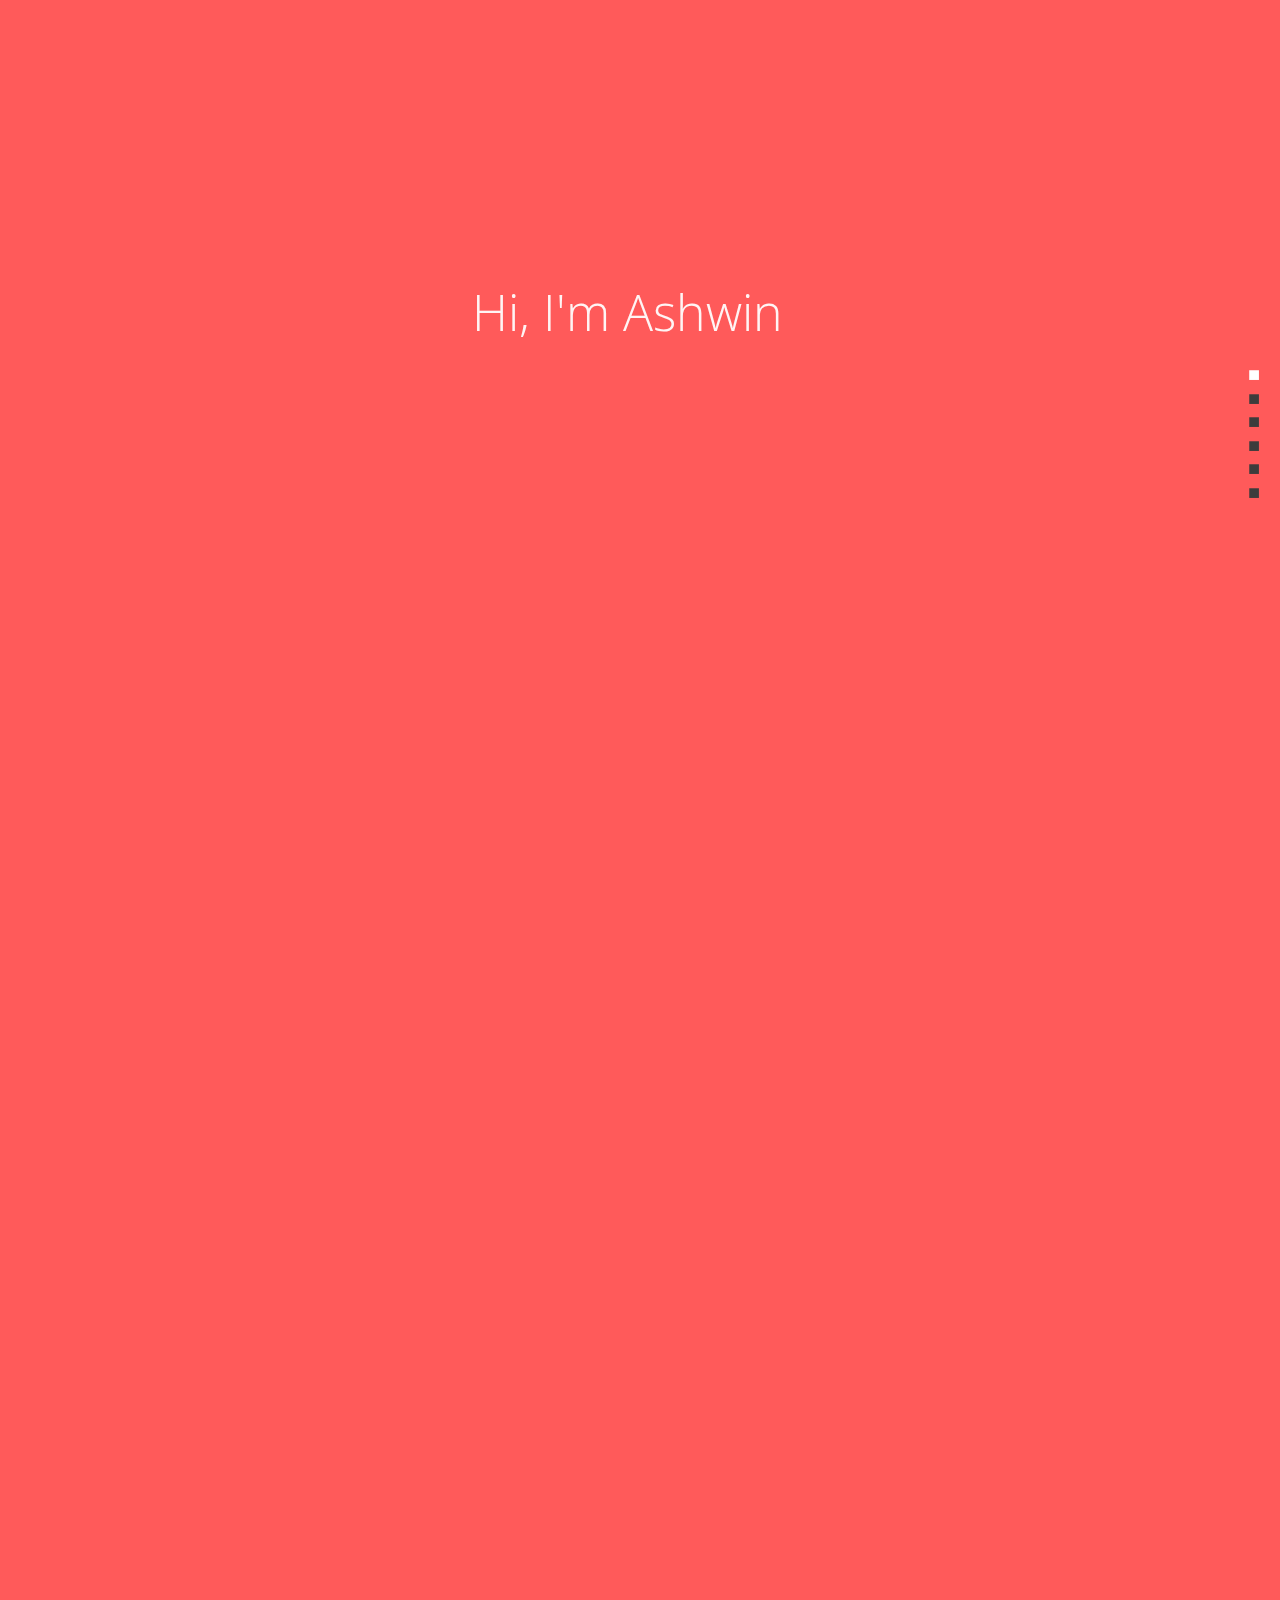
==== index.html @ 38bebf59 "portfolio changes" ====
<!--

              .__           .__
_____    _____|  |____  _  _|__| ____
\__  \  /  ___/  |  \ \/ \/ /  |/    \
 / __ \_\___ \|   Y  \     /|  |   |  \
(____  /____  >___|  /\/\_/ |__|___|  /
     \/     \/     \/               \/

Crafted with ❤ in Bangalore, India.
@ashwinkshenoy

 -->

<html xmlns="http://www.w3.org/1999/xhtml" lang="en">
  <head>
    <title>Ashwin K Shenoy</title>
    <meta http-equiv="content-type" content="text/html; charset=utf-8">
    <meta name=viewport content="width=device-width, initial-scale=1 ,user-scalable=no">
    <link rel="icon" type="image/png" href="img/favicon.png">
    <!-- CSS -->
    <link rel="stylesheet" href="css/bootstrap.min.css">
    <link rel="stylesheet" href="css/font-awesome.min.css">
    <link rel="stylesheet" href="css/style.css">
    <!--JS-->
    <script src="js/jquery.2.0.3.js"></script>
    <script src="js/bootstrap.min.js"></script>
    <script src="js/smoothscroll.js"></script>
    <script type="text/javascript" src="js/smagic/TweenMax.min.js"></script>
    <script type="text/javascript" src="js/smagic/jquery.scrollmagic.min.js"></script>
    <!-- <script type="text/javascript" src="js/smagic/jquery.scrollmagic.debug.js"></script> -->
    <script>
      var controller;
      $(document).ready(function($) {
        // init controller
        controller = new ScrollMagic();
      });
    </script>
    <script type="text/javascript">
      <!--
      if (screen.width <= 699) {
        document.location = "app.html";
      }
      //-->
    </script>
    <script type="text/javascript" src="js/animation.js"></script>
    <!-- HTML5 Shim and Respond.js IE8 support of HTML5 elements and media queries -->
    <!-- WARNING: Respond.js doesn't work if you view the page via file:// -->
    <!--[if lt IE 9]>
        <script src="https://oss.maxcdn.com/libs/html5shiv/3.7.0/html5shiv.js"></script>
        <script src="https://oss.maxcdn.com/libs/respond.js/1.4.2/respond.min.js"></script>
    <![endif]-->
  </head>
  <body id="body">

    <div class="dots">
      <span class="d1">&#9632;</span>
      <span class="d2">&#9632;</span>
      <span class="d3">&#9632;</span>
      <span class="d4">&#9632;</span>
      <span class="d5">&#9632;</span>
      <span class="d6">&#9632;</span>
    </div><!--dots end-->

    <div class="jumbo1 jumbotron">
      <div class="container">
        <div class="section1 text-center">
          <!-- <span class="sec1-hd">Hi, I'm Ashwin</span> -->
          <span class="sec1-hd">
            Hi, I'm Ashwin
          </span>
          <br>
          <img src="img/ashwin.png" class="img-circle img-thumbnail" id="myimg">
          <img src="img/yup.png" class="arrow">
          <br><br>
          <span class="sec1-hd2">Senior Software Engineer at</span><img src="img/icons/foofys.png" class="foo">
        </div><!--section1 end-->
      </div><!--container end-->
    </div><!--jumbo1 end-->

    <div class="jumbo2 jumbotron">
      <div class="container">
        <div class="section2 text-center">
          <span class="sec2-hd" id="sec2-txt1">I </span>
          <span class="sec2-hd" id="sec2-txt2"> <i class="fa fa-heart"></i> </span>
          <span class="sec2-hd craft-txt" id="sec2-txt3">CRAFTING</span><br>
          <span class="sec2-hd" id="sec2-txt4">Simple and Elegant Websites</span>
          <br><br><br>
        </div><!--section2 end-->
      </div><!--container end-->
    </div><!--jumbo2 end-->


    <div class="jumbo3 jumbotron">
      <div class="container">
        <div class="section3">
          <div class="text-center">
            <span class="sec3-hd" id="sec3-hd">Some of my latest work</span>
            <br><br><br><br>
          </div>
          <div class="row" id="box1">
            <div class="col-md-myoffset-1 col-sm-2">
              <a href="http://www.huzzpa.com/?utm_source=ashwinshenoy.com&utm_medium=portfolio&utm_content=logolink" target="_blank">
                <img src="img/port/huzzpa.png" class="port-img">
              </a>
            </div><!--col-sm-* end-->
            <div class="col-sm-2">
              <a href="http://www.mypr.io" target="_blank">
                <img src="img/port/mypr.png" class="port-img">
              </a>
            </div><!--col-sm-* end-->
            <div class="col-sm-2">
              <a href="http://britannia.herokuapp.com/?utm_source=ashwinshenoy.com&utm_medium=portfolio&utm_content=logolink" target="_blank">
                <img src="img/port/goodday.png" class="port-img">
              </a>
            </div><!--col-sm-* end-->
            <div class="col-sm-2 text-center">
              <a href="http://dev.foofys.com/snoop/?utm_source=ashwinshenoy.com&utm_medium=portfolio&utm_content=logolink" target="_blank">
                <img src="img/port/snoop.png" class="port-img">
              </a>
            </div><!--col-sm-* end-->
            <div class="col-sm-2">
              <a href="http://tribee.io/?utm_source=ashwinshenoy.com&utm_medium=portfolio&utm_content=logolink" target="_blank">
                <img src="img/port/tribee.png" class="tribee">
              </a>
            </div><!--col-sm-* end-->
          </div><!--row end-->

          <br><br><br>

          <div class="row" id="box2">
            <div class="col-md-myoffset-1 col-sm-2">
              <a href="http://www.spykk.com/?utm_source=ashwinshenoy.com&utm_medium=portfolio&utm_content=logolink" target="_blank">
                <img src="img/port/spykk.png" class="port-img">
              </a>
            </div><!--col-sm-* end-->
            <div class="col-sm-2 text-center">
              <a href="http://www.bohrabros.com/?utm_source=ashwinshenoy.com&utm_medium=portfolio&utm_content=logolink" target="_blank">
                <img src="img/port/bo.png" class="port-img">
              </a>
            </div><!--col-sm-* end-->
            <div class="col-sm-2 text-center">
              <a href="http://dev.foofys.com/ctod?utm_source=ashwinshenoy.com&utm_medium=portfolio&utm_content=logolink" target="_blank">
                <img src="img/port/ctod.png" class="port-img">
              </a>
            </div><!--col-sm-* end-->
            <div class="col-sm-2 text-center">
              <a href="http://realiz3d.in?utm_source=ashwinshenoy.com&utm_medium=portfolio&utm_content=logolink" target="_blank">
                <img src="img/port/realize.png" class="port-img">
              </a>
            </div><!--col-sm-* end-->
            <!-- <div class="col-sm-2 text-center">
              <a href="http://dev.foofys.com/levo/" target="_blank">
                <img src="img/port/levo.png" class="port-img">
              </a>
            </div> --><!--col-sm-* end-->
            <div class="col-sm-2">
              <a href="http://www.hyperlocalleague.com/?utm_source=ashwinshenoy.com&utm_medium=portfolio&utm_content=logolink" target="_blank">
                <img src="img/port/hll.png" class="port-img">
              </a>
            </div><!--col-sm-* end-->
          </div><!--row end-->

          <br><br><br>

          <div class="row" id="box3">
            <div class="col-md-myoffset-1 col-sm-2 text-center">
              <a href="http://dev.foofys.com/lekaraao" target="_blank">
                <img src="img/port/lekar.png" class="port-img" style="">
              </a>
            </div><!--col-sm-* end-->
            <div class="col-sm-2 text-center">
              <a href="http://www.yesmastr.com/?utm_source=ashwinshenoy.com&utm_medium=portfolio&utm_content=logolink" target="_blank">
                <img src="img/port/yes.png" class="port-img">
              </a>
            </div><!--col-sm-* end-->
            <div class="col-sm-2 text-center">
              <a href="https://www.shenoychanakya.com/?utm_source=ashwinshenoy.com&utm_medium=portfolio&utm_content=logolink" target="_blank">
                <img src="img/port/shenoys.png" class="port-img">
              </a>
            </div><!--col-sm-* end-->
            <div class="col-sm-2 text-center">
              <a href="http://hopwit.me/?utm_source=ashwinshenoy.com&utm_medium=portfolio&utm_content=logolink" target="_blank">
                <img src="img/port/hopwit.png" class="port-img">
              </a>
            </div><!--col-sm-* end-->
            <div class="col-sm-2">
              <a href="https://foofys.com/?utm_source=ashwinshenoy.com&utm_medium=portfolio&utm_content=logolink" target="_blank">
                <img src="img/port/foofys.png" class="port-img">
              </a>
            </div><!--col-sm-* end-->
            <!-- <div class="col-sm-2">
              <a href="http://chalknpaper.com/?utm_source=ashwinshenoy.com&utm_medium=portfolio&utm_content=logolink" target="_blank">
                <img src="img/port/cnp.png" class="port-img">
              </a>
            </div> --><!--col-sm-* end-->

          </div><!--row end-->
          <div class="text-center">
            <br><br><br><br>
            <span class="sec3-hd" id="sec3-hd2">and many more...</span>
          </div>
        </div><!--section3 end-->
      </div><!--container end-->
    </div><!--jumbo3 end-->

    <div class="jumbo4 jumbotron">
      <div class="container">
        <div class="section4 text-center">
          <center>
            <span class="sec4-hd" id="sec4-hd">Chrome Extensions</span>
            <br><br><br><br>
          </center>
          <div class="row">
            <div class="col-md-4 text-center">
              <a href="https://chrome.google.com/webstore/detail/clean-chrome/fmldiainnnecolalfmbeajgnhgbaekfa?utm_source=ashwinshenoy.com&utm_medium=portfolio&utm_content=logolink" target="_blank">
                <img src="img/port/cleanchrome.png" id="ce1">
              </a>
            </div><!--col-md-* end-->
            <div class="col-md-4 text-center">
              <a href="https://chrome.google.com/webstore/detail/aurora-new-tab/likchgbfoehabkijbmdkahdohhdghllo?utm_source=ashwinshenoy.com&utm_medium=portfolio&utm_content=logolink" target="_blank">
                <img src="img/port/aurora.png" id="ce2">
              </a>
            </div><!--col-md-* end-->
            <div class="col-md-4 text-center">
              <a href="https://chrome.google.com/webstore/detail/google-fit/mgmcdckgkffghecgillhpahgaibkgdem?utm_source=ashwinshenoy.com&utm_medium=portfolio&utm_content=logolink" target="_blank">
                <img src="img/port/google.png" id="ce3">
              </a>
            </div><!--col-md-* end-->
          </div><!--row end-->
        </div><!--section4 end-->
      </div><!--container end-->
    </div><!--jumbo4 end-->


    <div class="jumbo5 jumbotron">
      <div class="container">
        <div class="section5 text-center">
          <span class="sec5-hd" id="sec5-hd">Check out TerBot</span>
          <br><br>
          <a href="https://github.com/ashwinkshenoy/bot/?utm_source=ashwinshenoy.com&utm_medium=portfolio&utm_content=logolink" target="_blank">
            <svg xmlns="http://www.w3.org/2000/svg" xmlns:xlink="http://www.w3.org/1999/xlink" version="1.1" id="robot" x="0" y="0" viewBox="0 0 600 800" enable-background="new 0 0 600 800" xml:space="preserve">
              <ellipse id="shadow" opacity="0.4" fill="#2C3332" cx="300" cy="703.4" rx="89" ry="30.6"/>
              <g id="left_arm">
                <path fill="#BABEB7" d="M184 430.9c-44-18.9-84.8 18-94.2 44.1 -10.9-3.3-22.1-1.3-28.8 5.5 -1 1-1.8 2-2.6 3.2 -1.9 2.1-4.5 5.2-6.2 8.3 -5.8 10-2.3 23.1 7.7 32.4l3.8-3.7 5.7-7.1 -3.8 3.8c-6.8-6.4-10.6-14.6-10.5-22.3 -0.1 7.7 3.7 15.9 10.5 22.2l3.8-3.7c-4.8-5.1-6.7-11.7-4.8-17.3 5.6-3.5 13.8-3.4 21 0.8 8.7 5 13 14.3 10.5 21.7 -2.4 1.5-5.3 2.4-8.4 2.5l-5.7 7.1 0.1 6c8.5 0.8 16.5-1.6 21.7-6.8 1.2-1.2 6.3-7.3 7.2-8.8 0 0 0 0 0-0.1 0.6-0.8 1.1-1.5 1.6-2.4 5.5-9.5 2.6-22.1-6.4-31.2 13.2-12.9 33.1-25.2 48.8-9.1C156.5 477.4 189.1 433.1 184 430.9z"/>
                <path fill="#DCE0DA" d="M106.3 485c-2.4-2.4-5.2-4.6-8.4-6.5 -2.6-1.5-5.3-2.7-8.1-3.5 -10.9-3.3-22.1-1.3-28.8 5.5 -1.2 1.2-2.3 2.6-3.2 4.1 -5.8 10-2.3 23.3 7.7 32.5l3.8-3.7c-4.8-5.1-6.7-11.7-4.8-17.3 0.3-0.8 0.6-1.6 1.1-2.4 4.1-7.1 14.2-9.2 23.3-5.1 0.8 0.3 1.5 0.7 2.3 1.2 1.9 1.1 3.6 2.4 5.1 3.9 5.9 5.9 7.9 14 4.3 20.2 -1.1 2-2.7 3.5-4.6 4.7 -2.4 1.5-5.3 2.4-8.4 2.5l0.1 6c9.4 0.9 18.2-2.1 23.3-8.7 0.6-0.8 1.1-1.5 1.6-2.4C118.1 506.6 115.2 494.1 106.3 485z"/>
              </g>
              <g id="right_arm">
                <path fill="#DCE0DA" d="M547.7 492c-1.8-3-4.3-6.1-6.2-8.3 -0.8-1.2-1.6-2.2-2.6-3.2 -6.7-6.8-17.8-8.8-28.8-5.5 -9.3-26.1-50.2-63-94.1-44.1 -5.1 2.2 27.5 46.5 28.9 45 15.6-16.1 35.6-3.8 48.8 9.1 -8.9 9.1-11.9 21.6-6.4 31.2 0.5 0.8 1 1.6 1.6 2.4 0 0 0 0 0 0.1 0.9 1.6 6 7.6 7.2 8.8 5.2 5.3 13.2 7.7 21.7 6.8l0.1-6 -5.7-7.1c-3.1-0.1-6-1-8.4-2.5 -2.5-7.5 1.8-16.7 10.5-21.7 7.2-4.2 15.5-4.2 21-0.8 1.9 5.6-0.1 12.2-4.8 17.3l3.8 3.7c6.8-6.3 10.6-14.5 10.5-22.2 0.2 7.8-3.6 16-10.5 22.3l-3.8-3.7 5.7 7 3.8 3.8C550 515.1 553.5 502 547.7 492z"/>
                <path fill="#BABEB7" d="M547.7 492c-3.1-5.4-8.8-11-8.8-11s0 0 0 0c1.2 1 2.3 2.4 3.2 3.9 5.8 10 2.3 23.1-7.7 32.4l-3.8-3.7 5.7 7 3.8 3.8C550 515.1 553.5 502 547.7 492z"/>
                <path fill="#BABEB7" d="M489 518.6C489 518.6 489 518.6 489 518.6c0.9 1.6 6 7.7 7.2 8.9 5.2 5.3 13.2 7.7 21.7 6.8l0.1-6 -5.7-7.1 -0.1 6C502.9 528.2 494.1 525.1 489 518.6z"/>
                <path fill="#BABEB7" d="M534.4 493.8c-4.1-7.1-14.2-9.2-23.3-5.1 -0.8 0.3-1.5 0.7-2.3 1.2 -1.9 1.1-3.6 2.4-5.1 3.9 -5.9 5.9-7.9 14-4.3 20.2 1.1 2 2.7 3.5 4.6 4.7 -2.5-7.5 1.8-16.7 10.5-21.7 7.2-4.2 15.5-4.2 21-0.8C535.2 495.4 534.8 494.6 534.4 493.8z"/>
              </g>
              <g id="robot_main">
                <g id="body_bot">
                  <path id="SVGID_3_" fill="#BABEB7" d="M137.4 525.6c0-47.9 60.7-219.3 162.6-219.3 101.9 0 162.6 171.9 162.6 219.3 0 47.5-137.9 56.4-162.6 56.4C275.3 582.1 137.4 573.5 137.4 525.6z"/>
                  <path fill="#DCE0DA" d="M200.8 522.8c0.1-0.4 0.3-0.8 0.4-1.2C201 522 200.9 522.4 200.8 522.8z"/>
                  <path fill="#DCE0DA" d="M200.2 524.6c0.1-0.4 0.2-0.8 0.3-1.1C200.5 523.8 200.3 524.2 200.2 524.6z"/>
                  <path fill="#DCE0DA" d="M201.3 521.1c0.2-0.6 0.4-1.1 0.7-1.6C201.8 520 201.6 520.6 201.3 521.1z"/>
                  <path fill="#DCE0DA" d="M198.9 534.8c0-0.7 0-1.4 0-2C198.9 533.4 198.9 534.1 198.9 534.8z"/>
                  <path fill="#DCE0DA" d="M199.8 526.4c0.1-0.4 0.2-0.8 0.3-1.2C200 525.6 199.9 526 199.8 526.4z"/>
                  <path fill="#DCE0DA" d="M438.8 437.2c-21.1 18.1-64.2 43.3-140.1 43.3 -67.7 0-86.4 14.8-96.7 39.2 -1.9 4.5-3.1 9.7-3.1 15.1 0 13.9 7.7 29.5 29.4 40.2 0 0 0 0 0 0 -0.3 0-0.5 0-0.8 0 0.3 0.1 0.5 0.3 0.8 0.4 31.4 5.2 61.4 6.7 71.7 6.7 24.7 0 162.6-8.9 162.6-56.4C462.6 508.1 454.3 473.7 438.8 437.2z"/>
                  <path fill="#DCE0DA" d="M199 532.7c0-0.6 0.1-1.3 0.1-1.9C199.1 531.4 199 532.1 199 532.7z"/>
                  <path fill="#DCE0DA" d="M199.2 530.3c0.1-0.5 0.1-1 0.2-1.4C199.3 529.4 199.2 529.9 199.2 530.3z"/>
                  <path fill="#DCE0DA" d="M199.4 528.3c0.1-0.4 0.1-0.8 0.2-1.3C199.6 527.5 199.5 527.9 199.4 528.3z"/>
                  <g id="percent_meter">
                    <path fill="#EAECE8" d="M370.5 535.3c-0.1 0-0.2 0-0.4 0.1 -18 2.8-41.2 5-70 5 -44.7 0-75.9-5.2-95.4-10.1 0 0 0 0 0 0 0 0 0 0 0 0l-5.8 3c0 0 0 0 0 0 20 5.4 53.1 11.5 101.2 11.5 87.8 0 125-20 125-20l-4.5-3C420.7 521.8 405.2 529.8 370.5 535.3z"/>
                    <path fill="#EAECE8" d="M175.2 524.9C175.2 524.9 175.2 524.9 175.2 524.9 175.2 524.9 175.2 524.9 175.2 524.9z"/>
                    <path fill="#EAECE8" d="M175 524.8C175 524.8 175 524.8 175 524.8 175 524.8 175 524.8 175 524.8z"/>
                    <polygon fill="#BABEB7" points="420.5 503.6 416.2 505.2 418.5 513.6 420.7 521.8 425.2 524.8 "/>
                    <polygon fill="#8F918D" points="179.3 504 174.8 524.7 179.3 521.7 182.4 510.3 183.7 505.6 "/>
                    <path fill="#BABEB7" d="M175 524.8c-0.2-0.1-0.2-0.1-0.2-0.1S174.9 524.7 175 524.8z"/>
                    <path fill="#BABEB7" d="M175.2 524.9c1 0.5 3.9 1.9 9 3.8 6.6 2.5 14.6 4.5 14.7 4.6C184.8 529.4 177.1 525.8 175.2 524.9z"/>
                    <path fill="#BABEB7" d="M175.2 524.9c-0.1 0-0.1-0.1-0.2-0.1C175.1 524.8 175.2 524.9 175.2 524.9z"/>
                    <path fill="#BABEB7" d="M175.2 524.9C175.2 524.9 175.2 524.9 175.2 524.9c1.9 0.9 9.5 4.5 23.7 8.4 0 0 0 0 0 0l5.8-3c0 0 0 0 0 0 -0.6-0.1-1.2-0.3-1.7-0.4 -16.2-4.2-23.7-8.1-23.7-8.1l-4.5 2.9c0 0 0.1 0 0.2 0.1 0 0 0 0 0 0C175.1 524.8 175.2 524.9 175.2 524.9z"/>
                    <path fill="#2b8fca" d="M368.7 521.5l-0.4-4.2c-18.5 3.2-41.7 5.8-68.2 5.8 -39.1 0-71.1-5.6-91.6-10.4 -0.5 1.7-0.9 3.2-1.3 4.6 -1.3 5-1.9 8.6-2.6 13 19.5 4.9 50.7 10.1 95.4 10.1 28.8 0 52-2.1 70-5L368.7 521.5z"/>
                    <path fill="#2479b0" d="M203 511.3c-12.4-3.2-19.3-5.8-19.3-5.8l-1.3 4.7 -3.1 11.5c0 0 7.5 3.9 23.7 8.1 0.6 0.1 1.1 0.3 1.7 0.4 0 0 0 0 0 0 0.6-4.4 1.3-8 2.6-13 0.4-1.4 0.8-2.9 1.3-4.6C206.6 512.2 204.8 511.8 203 511.3z"/>
                    <path fill="#4C4C4C" d="M418.5 513.6l-2.3-8.4c0 0-17.5 6.8-47.1 12 -0.2 0-0.5 0.1-0.7 0.1l0.4 4.2 1.4 13.9c0.1 0 0.2 0 0.4-0.1 34.7-5.5 50.2-13.5 50.2-13.5L418.5 513.6z"/>
                  </g>
                </g>
                <g id="head">
                  <path fill="#EAECE8" d="M460.3 268.3c-3-50.9-81.4-57.8-160.3-57.8 -78.8 0-156.6 6.9-160 57.4 -1.6 9.5-2.1 21.5-2.1 36.4 0 53.6 3.2 89.9 25.1 109.7 2 1.8 4.1 3.6 6.3 5.3 37.4 29.4 98.6 43.4 130.7 43.4 32.5 0 93.3-13.9 130.7-43.2 2.3-1.8 4.4-3.6 6.5-5.5 21.9-19.8 25.2-56.1 25.2-109.7C462.4 289.6 461.9 277.7 460.3 268.3z"/>
                  <path fill="#9BB2B0" d="M444.4 302.4c-0.1-16.4-0.8-35.6-5.7-44 -1.3-2.3-3.6-6.2-19.4-7 -9.8-0.5-20.2-1-30.7-1.4 -33.2-1.3-67.8-1.9-88.7-1.9 -20.9 0-55.4 0.7-88.7 1.9 -10.5 0.4-20.8 0.9-30.5 1.4 -15.8 0.8-17.9 4.5-19.3 7 -4.7 8.2-5.5 26.8-5.6 43 0.1 46.6 1.8 76.4 17.2 90.4 2.3 2.1 4.9 4.2 7.5 6.2 33.3 24.9 89.7 38.8 119.4 38.8 25.6 0 71.6-10.3 105.3-29 5.1-2.9 10-5.9 14.4-9.1 3-2.2 5.9-4.5 8.5-6.8 6.3-5.7 10.2-14.1 12.6-25.2 2.9-13.5 3.5-31.1 3.7-52.7 0-3.1 0-6.2 0-9.4C444.4 303.7 444.4 303 444.4 302.4z"/>
                  <path fill="#A4BCB9" d="M388.7 249.9c-33.2-1.3-67.8-1.9-88.7-1.9 -20.9 0-55.4 0.7-88.7 1.9 -28.7 17.5-46.9 49.3-46.9 104 0 14.9 7.8 27.4 19.9 37.7 32.3 27.6 94.9 39 115.8 39 17 0 61.7-7.6 95.1-25.3 7.6-4 14.6-8.6 20.6-13.7 12-10.3 19.9-22.7 19.9-37.7C435.6 299.2 417.4 267.5 388.7 249.9z"/>
                  <path fill="#EAECE8" d="M428.2 391.7c-2.6 2.4-5.4 4.6-8.5 6.8 -4.4 3.2-9.3 6.3-14.4 9.1 -33.7 18.7-79.7 29-105.3 29 -29.7 0-86.1-14-119.4-38.8 -2.7-2-5.2-4-7.5-6.2 -15.4-14-17.1-43.8-17.2-90.4 0 1 0 2 0 3 0 50 3.1 81.8 19.2 96.4 0.9 0.8 1.7 1.5 2.6 2.3 32.3 27.2 91.1 41.7 122.3 41.7 28.6 0 80.5-12.2 113.8-35.1 3-2.1 5.8-4.2 8.5-6.4 1-0.8 1.9-1.6 2.9-2.5 7.9-7.2 12.7-18.6 15.6-34.2C438.3 377.5 434.5 385.9 428.2 391.7z"/>
                  <g id="eyes">
                    <ellipse fill="#2C3332" cx="231" cy="316.7" rx="6.3" ry="17"/>
                    <ellipse fill="#2C3332" cx="369" cy="316.7" rx="6.3" ry="17"/>
                  </g>
                  <path fill="#DCE0DA" d="M460.3 268.3c-4-25.1-14.9-33.6-40-34.9 -41-2.2-92.3-3.3-120.3-3.3 -28 0-79.1 1.2-120.2 3.3 -25 1.3-35.8 9.8-39.8 34.5 -1.6 9.5-2.1 21.5-2.1 36.4 0 53.6 3.2 89.9 25.1 109.7 2 1.8 4.1 3.6 6.3 5.3 37.4 29.4 98.6 43.4 130.7 43.4 32.5 0 93.3-13.9 130.7-43.2 2.3-1.8 4.4-3.6 6.5-5.5 21.9-19.8 25.2-56.1 25.2-109.7C462.4 289.6 461.9 277.7 460.3 268.3zM444.4 313.7c-0.1 21.7-0.8 39.2-3.7 52.7 -2.8 15.6-7.6 27-15.6 34.2 -0.9 0.8-1.9 1.7-2.9 2.5 -2.7 2.2-5.5 4.4-8.5 6.4 -33.3 23-85.2 35.1-113.8 35.1 -31.2 0-90-14.5-122.3-41.7 -0.9-0.8-1.8-1.5-2.6-2.3 -16-14.6-19.2-46.4-19.2-96.4 0-1 0-2 0-3 0.1-16.2 0.9-34.8 5.6-43 1.4-2.5 3.5-6.2 19.3-7 9.7-0.5 20.1-1 30.5-1.4 33.2-1.3 67.8-1.9 88.7-1.9 20.9 0 55.5 0.7 88.7 1.9 10.5 0.4 20.9 0.9 30.7 1.4 15.8 0.8 18.1 4.7 19.4 7 4.8 8.4 5.6 27.6 5.7 44 0 0.7 0 1.3 0 1.9C444.4 307.5 444.4 310.6 444.4 313.7z"/>
                  <g id="Robot_hat">
                    <path fill="#DCE0DA" d="M354.3 220.3c0-29.9-24.3-54.2-54.2-54.2 -29.9 0-54.2 24.3-54.2 54.2 0 4.7 24.3 4.7 54.2 4.7C330.1 225 354.3 225 354.3 220.3z"/>
                    <circle fill="#F0C419" cx="300.4" cy="207" r="8.1"/>
                    <circle fill="#E64C3C" cx="324.7" cy="206" r="8.1"/>
                    <circle fill="#4EBA64" cx="275.3" cy="206" r="8.1"/>
                  </g>
                </g>
              </g>
            </svg>
          </a>
        </div><!--section5 end-->
      </div><!--container end-->
    </div><!--jumbo5 end-->



    <div class="jumbo6 jumbotron">
      <div class="container">
        <div class="section6 text-center">
          <center>
            <span class="sec6-hd" id="sec6-hd">Get in Touch</span>
            <br><br><br>
            <a href="mailto:ashwinkshenoy@gmail.com?subject=Get in touch for a coffee!" target="_blank">
              <img src="img/icons/mail.png" id="mail" class="social_icon">
            </a>
            <a href="https://www.facebook.com/ashwin.k.shenoy" target="_blank">
              <img src="img/icons/fb.png" id="fb" class="social_icon">
            </a>
            <a href="https://twitter.com/ashwinkshenoy" target="_blank">
              <img src="img/icons/tw.png" id="tw" class="social_icon">
            </a>
            <a href="https://in.linkedin.com/in/ashwinkshenoy" target="_blank">
              <img src="img/icons/in.png" id="linkedin" class="social_icon">
            </a>
            <a href="https://github.com/ashwinkshenoy" target="_blank">
              <img src="img/icons/git.png" id="git" class="social_icon">
            </a>
            <a href="https://blog.ashwinshenoy.com/" target="_blank">
              <img src="img/icons/medium.png" id="blog" class="social_icon">
            </a>
          </center>
        </div><!--section6 end-->
        <div class="space"></div>
      </div><!--container end-->
    </div><!--jumbo6 end-->

    <script>
      (function(i,s,o,g,r,a,m){i['GoogleAnalyticsObject']=r;i[r]=i[r]||function(){
      (i[r].q=i[r].q||[]).push(arguments)},i[r].l=1*new Date();a=s.createElement(o),
      m=s.getElementsByTagName(o)[0];a.async=1;a.src=g;m.parentNode.insertBefore(a,m)
      })(window,document,'script','https://www.google-analytics.com/analytics.js','ga');

      ga('create', 'UA-66024241-4', 'auto');
      ga('send', 'pageview');
    </script>

  </body>
</html>


<!--

Crafted with ❤ in Bangalore, India.
@ashwinkshenoy

 -->
---- css/style.css ----
@import url(https://fonts.googleapis.com/css?family=Open+Sans:400,300,600,700,800);
/* General */
@font-face {
  font-family: 'craft';
  src: url('../fonts/myfont/FFF_Tusj.ttf') format('truetype');
}

a,
a:hover,
a:focus,
a:active {
	text-decoration: none;
}
img{
  -webkit-user-drag: none;
  -moz-user-drag:none;
  -khtml-user-drag:none;
}

body {
	font-family: 'Open Sans', sans-serif;
  background: #FF5A5A;
  overflow-x: hidden;
  transition: background-color 1s;
}

.jumbotron {
	background: transparent;
  padding-top: 20px;
  padding-bottom: 20px;
  margin-bottom: 0px;
}
/* General end */
/* Dots */
.dots {
  position: fixed;
  right: 20px;
  top: 250px;
}

.dots span {
  color: #3C3C3C;
  cursor: default;
  display: block;
  font-size: 20px;
  margin-bottom: -5px;
}

.dots .active {
  color: white;
}
/* Dots End */
/*section1*/

.section1 {
	margin-top: 25vh;
}
@media screen and (min-height: 768px) {
  .dots {
    top: 40vh;
  }
  .section1 {
    margin-top: 30vh;
  }

  .jumbo3,
  .jumbo4,
  .jumbo5,
  .jumbo6 {
    margin-top: 10vh;
  }

  .jumbo6 {
    margin-bottom: 10vh;
  }
}
#myimg {
	opacity: 0;
}
.arrow {
	position: absolute;
  margin-top: 10vh;
}
.sec1-hd,
.sec2-hd {
	color: white;
	font-size: 50px;
	font-weight: 300;
}

.sec1-hd2 {
  color: #FFF;
  font-size: 25px;
  font-weight: 300;
}

.foo {
  width: 60px;
  margin-top: -5px;
  margin-left: 10px;
}

.sec3-hd,
.sec4-hd{
	color: black;
	font-size: 30px;
	font-weight: 300;
	/* font-family: 'sketch'; */
}

.craft-txt {
  font-family: 'craft';
}

@media screen and (min-width: 992px){
  .col-md-myoffset-1 {
    margin-left: 8.333333%;
  }
}
.port-img{
  width: 100%;
}

.sec5-hd,
.sec6-hd {
  color: #FFF;
  font-size: 40px;
  font-weight: 300;
}

.social_icon {
  margin-right: 30px;
}

.space {
  margin-bottom: 240px;
}
/* Bot */
#robot {
  position: relative;
  left: 15%;
  -webkit-transform: translate3d(-50%, -50%, 0);
  transform: translate3d(-50%, -50%, 0);
  width: 350px;
  margin: 150px auto;
  margin-bottom: 0 !important;
}

#body_bot {
  -webkit-animation: hover 1.1s ease-in-out 0s infinite alternate;
          animation: hover 1.1s ease-in-out 0s infinite alternate;
}

#head {
  -webkit-animation: hover 1.1s ease-in-out 0.05s infinite alternate;
          animation: hover 1.1s ease-in-out 0.05s infinite alternate;
}

#arms {
  -webkit-animation: hover 1.1s ease-in-out 0.1s infinite alternate;
          animation: hover 1.1s ease-in-out 0.1s infinite alternate;
}

#left_arm {
  -webkit-transform-origin: center right;
          transform-origin: center right;
  -webkit-animation: arms_bounce_left 1.1s ease-in-out 0s infinite alternate;
          animation: arms_bounce_left 1.1s ease-in-out 0s infinite alternate;
}

#right_arm {
  -webkit-transform-origin: center left;
          transform-origin: center left;
  -webkit-animation: arms_bounce_right 1.1s ease-in-out 0s infinite alternate;
          animation: arms_bounce_right 1.1s ease-in-out 0s infinite alternate;
}

#eyes ellipse {
  -webkit-transform-origin: center center;
          transform-origin: center center;
  -webkit-animation: eyes_blink 2s ease-out 0s infinite alternate;
          animation: eyes_blink 2s ease-out 0s infinite alternate;
}

#shadow {
  -webkit-transform-origin: center center;
          transform-origin: center center;
  -webkit-animation: shadow 1.1s ease-in-out 0s infinite alternate;
          animation: shadow 1.1s ease-in-out 0s infinite alternate;
}

@-webkit-keyframes hover {
  0% {
    -webkit-transform: translate3d(0, 80px, 0);
            transform: translate3d(0, 80px, 0);
  }
  100% {
    -webkit-transform: translate3d(0, 30px, 0);
            transform: translate3d(0, 30px, 0);
  }
}

@keyframes hover {
  0% {
    -webkit-transform: translate3d(0, 80px, 0);
            transform: translate3d(0, 80px, 0);
  }
  100% {
    -webkit-transform: translate3d(0, 30px, 0);
            transform: translate3d(0, 30px, 0);
  }
}
@-webkit-keyframes shadow {
  0% {
    -webkit-transform: translate3d(0, 0, 0) scale(1.5, 1.2);
            transform: translate3d(0, 0, 0) scale(1.5, 1.2);
    opacity: 0.4;
  }
  100% {
    -webkit-transform: translate3d(0, 0, 0) scale(1, 1);
            transform: translate3d(0, 0, 0) scale(1, 1);
    opacity: 0.2;
  }
}
@keyframes shadow {
  0% {
    -webkit-transform: translate3d(0, 0, 0) scale(1.5, 1.2);
            transform: translate3d(0, 0, 0) scale(1.5, 1.2);
    opacity: 0.4;
  }
  100% {
    -webkit-transform: translate3d(0, 0, 0) scale(1, 1);
            transform: translate3d(0, 0, 0) scale(1, 1);
    opacity: 0.2;
  }
}
@-webkit-keyframes arms_bounce_left {
  0% {
    -webkit-transform: translate3d(0, 80px, 0) rotate(0deg);
            transform: translate3d(0, 80px, 0) rotate(0deg);
  }
  100% {
    -webkit-transform: translate3d(0, 30px, 0) rotate(-10deg);
            transform: translate3d(0, 30px, 0) rotate(-10deg);
  }
}
@keyframes arms_bounce_left {
  0% {
    -webkit-transform: translate3d(0, 80px, 0) rotate(0deg);
            transform: translate3d(0, 80px, 0) rotate(0deg);
  }
  100% {
    -webkit-transform: translate3d(0, 30px, 0) rotate(-10deg);
            transform: translate3d(0, 30px, 0) rotate(-10deg);
  }
}
@-webkit-keyframes arms_bounce_right {
  0% {
    -webkit-transform: translate3d(0, 80px, 0) rotate(0deg);
            transform: translate3d(0, 80px, 0) rotate(0deg);
  }
  100% {
    -webkit-transform: translate3d(0, 30px, 0) rotate(10deg);
            transform: translate3d(0, 30px, 0) rotate(10deg);
  }
}
@keyframes arms_bounce_right {
  0% {
    -webkit-transform: translate3d(0, 80px, 0) rotate(0deg);
            transform: translate3d(0, 80px, 0) rotate(0deg);
  }
  100% {
    -webkit-transform: translate3d(0, 30px, 0) rotate(10deg);
            transform: translate3d(0, 30px, 0) rotate(10deg);
  }
}
@-webkit-keyframes eyes_blink {
  0% {
    -webkit-transform: scale(1, 1);
            transform: scale(1, 1);
  }
  90% {
    -webkit-transform: scale(1, 1);
            transform: scale(1, 1);
  }
  95% {
    -webkit-transform: scale(0.8, 0);
            transform: scale(0.8, 0);
  }
  100% {
    -webkit-transform: scale(1, 1);
            transform: scale(1, 1);
  }
}
@keyframes eyes_blink {
  0% {
    -webkit-transform: scale(1, 1);
            transform: scale(1, 1);
  }
  90% {
    -webkit-transform: scale(1, 1);
            transform: scale(1, 1);
  }
  95% {
    -webkit-transform: scale(0.8, 0);
            transform: scale(0.8, 0);
  }
  100% {
    -webkit-transform: scale(1, 1);
            transform: scale(1, 1);
  }
}

/* Bot End */
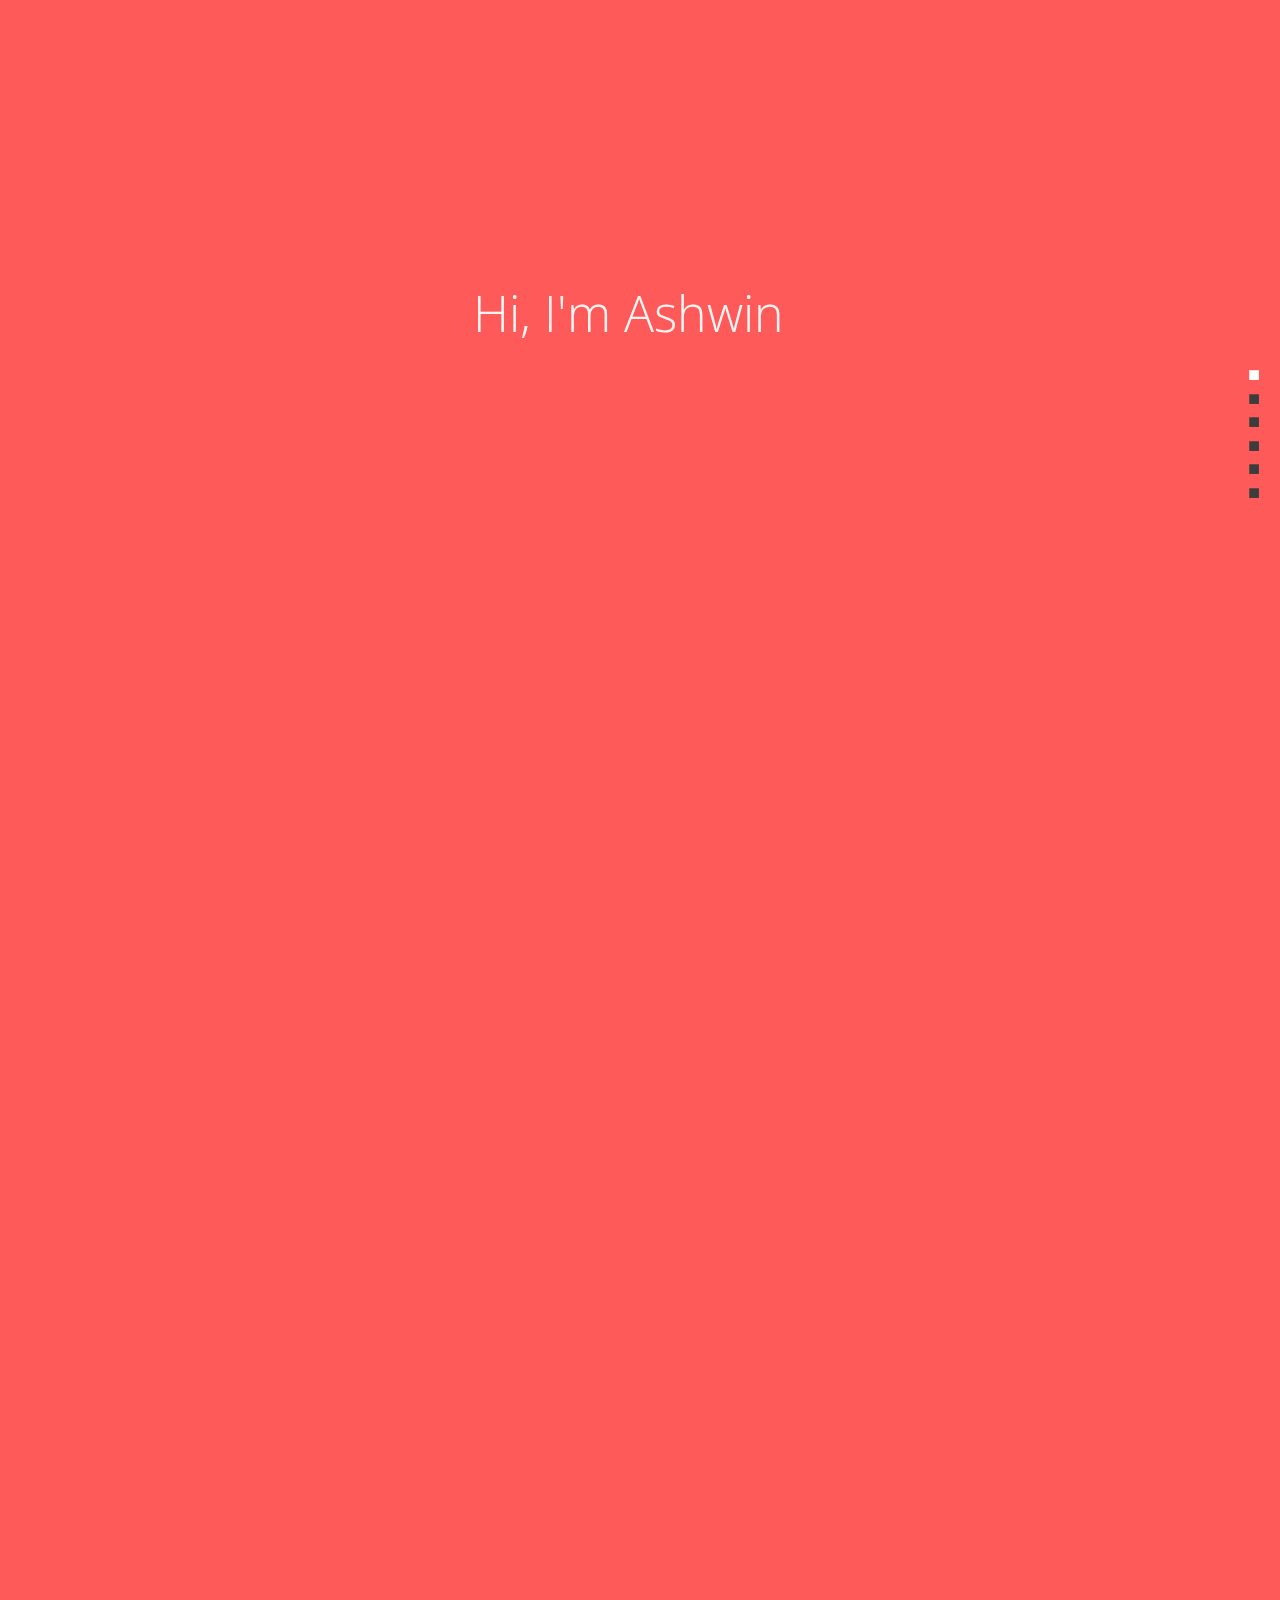
==== commit ecbbb7a2: "codepen added" ====
--- a/index.html
+++ b/index.html
@@ -310,7 +310,7 @@
           <center>
             <span class="sec6-hd" id="sec6-hd">Get in Touch</span>
             <br><br><br>
-            <a href="mailto:ashwinkshenoy@gmail.com?subject=Get in touch for a coffee!" target="_blank">
+            <a href="mailto:ashwinkshenoy@gmail.com?subject=Get in touch for a cup of coffee!" target="_blank">
               <img src="img/icons/mail.png" id="mail" class="social_icon">
             </a>
             <a href="https://www.facebook.com/ashwin.k.shenoy" target="_blank">
@@ -324,6 +324,9 @@
             </a>
             <a href="https://github.com/ashwinkshenoy" target="_blank">
               <img src="img/icons/git.png" id="git" class="social_icon">
+            </a>
+            <a href="https://codepen.io/ashwinshenoy" target="_blank">
+              <img src="img/icons/codepen.png" id="cp" class="social_icon">
             </a>
             <a href="https://blog.ashwinshenoy.com/" target="_blank">
               <img src="img/icons/medium.png" id="blog" class="social_icon">
--- a/css/style.css
+++ b/css/style.css
@@ -135,6 +135,7 @@
 .space {
   margin-bottom: 240px;
 }
+
 /* Bot */
 #robot {
   position: relative;
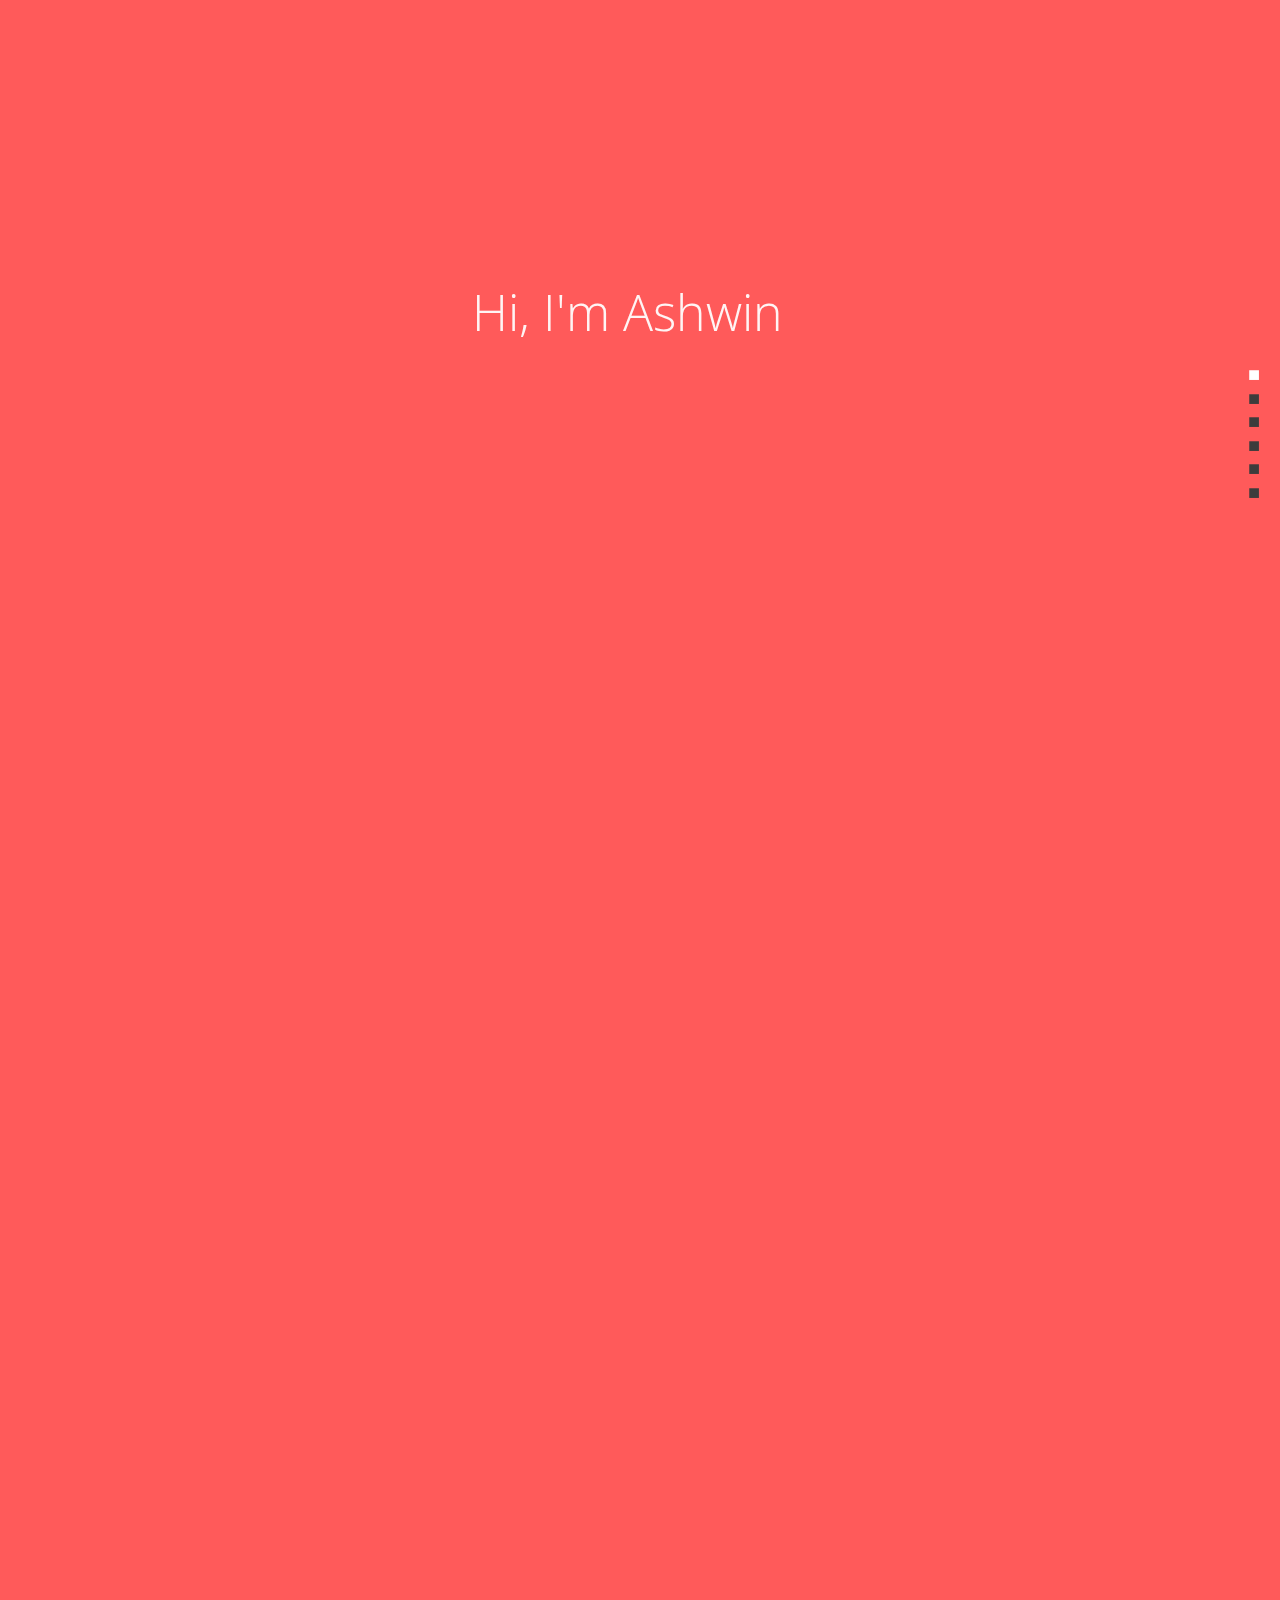
==== commit bb8a6923: "portfolio update" ====
--- a/index.html
+++ b/index.html
@@ -73,7 +73,7 @@
           <img src="img/ashwin.png" class="img-circle img-thumbnail" id="myimg">
           <img src="img/yup.png" class="arrow">
           <br><br>
-          <span class="sec1-hd2">Senior Software Engineer at</span><img src="img/icons/foofys.png" class="foo">
+          <span class="sec1-hd2">Software Engineer at</span><img src="img/icons/foofys.png" class="foo">
         </div><!--section1 end-->
       </div><!--container end-->
     </div><!--jumbo1 end-->
@@ -105,8 +105,8 @@
               </a>
             </div><!--col-sm-* end-->
             <div class="col-sm-2">
-              <a href="http://www.mypr.io" target="_blank">
-                <img src="img/port/mypr.png" class="port-img">
+              <a href="http://tribee.io/?utm_source=ashwinshenoy.com&utm_medium=portfolio&utm_content=logolink" target="_blank">
+                <img src="img/port/tribee.png" class="tribee">
               </a>
             </div><!--col-sm-* end-->
             <div class="col-sm-2">
@@ -120,8 +120,8 @@
               </a>
             </div><!--col-sm-* end-->
             <div class="col-sm-2">
-              <a href="http://tribee.io/?utm_source=ashwinshenoy.com&utm_medium=portfolio&utm_content=logolink" target="_blank">
-                <img src="img/port/tribee.png" class="tribee">
+              <a href="http://www.mypr.io" target="_blank">
+                <img src="img/port/mypr.png" class="port-img">
               </a>
             </div><!--col-sm-* end-->
           </div><!--row end-->
@@ -149,16 +149,16 @@
                 <img src="img/port/realize.png" class="port-img">
               </a>
             </div><!--col-sm-* end-->
-            <!-- <div class="col-sm-2 text-center">
+            <div class="col-sm-2 text-center">
               <a href="http://dev.foofys.com/levo/" target="_blank">
                 <img src="img/port/levo.png" class="port-img">
               </a>
-            </div> --><!--col-sm-* end-->
-            <div class="col-sm-2">
+            </div><!--col-sm-* end-->
+            <!-- <div class="col-sm-2">
               <a href="http://www.hyperlocalleague.com/?utm_source=ashwinshenoy.com&utm_medium=portfolio&utm_content=logolink" target="_blank">
                 <img src="img/port/hll.png" class="port-img">
               </a>
-            </div><!--col-sm-* end-->
+            </div>--><!--col-sm-* end-->
           </div><!--row end-->
 
           <br><br><br>
@@ -214,17 +214,17 @@
           <div class="row">
             <div class="col-md-4 text-center">
               <a href="https://chrome.google.com/webstore/detail/clean-chrome/fmldiainnnecolalfmbeajgnhgbaekfa?utm_source=ashwinshenoy.com&utm_medium=portfolio&utm_content=logolink" target="_blank">
-                <img src="img/port/cleanchrome.png" id="ce1">
+                <img src="img/port/cleanchrome.png" id="ce1" class="img-responsive">
               </a>
             </div><!--col-md-* end-->
             <div class="col-md-4 text-center">
               <a href="https://chrome.google.com/webstore/detail/aurora-new-tab/likchgbfoehabkijbmdkahdohhdghllo?utm_source=ashwinshenoy.com&utm_medium=portfolio&utm_content=logolink" target="_blank">
-                <img src="img/port/aurora.png" id="ce2">
+                <img src="img/port/aurora.png" id="ce2" class="img-responsive">
               </a>
             </div><!--col-md-* end-->
-            <div class="col-md-4 text-center">
+            <div class="col-md-4 text-left">
               <a href="https://chrome.google.com/webstore/detail/google-fit/mgmcdckgkffghecgillhpahgaibkgdem?utm_source=ashwinshenoy.com&utm_medium=portfolio&utm_content=logolink" target="_blank">
-                <img src="img/port/google.png" id="ce3">
+                <img src="img/port/google.png" id="ce3" class="img-responsive">
               </a>
             </div><!--col-md-* end-->
           </div><!--row end-->
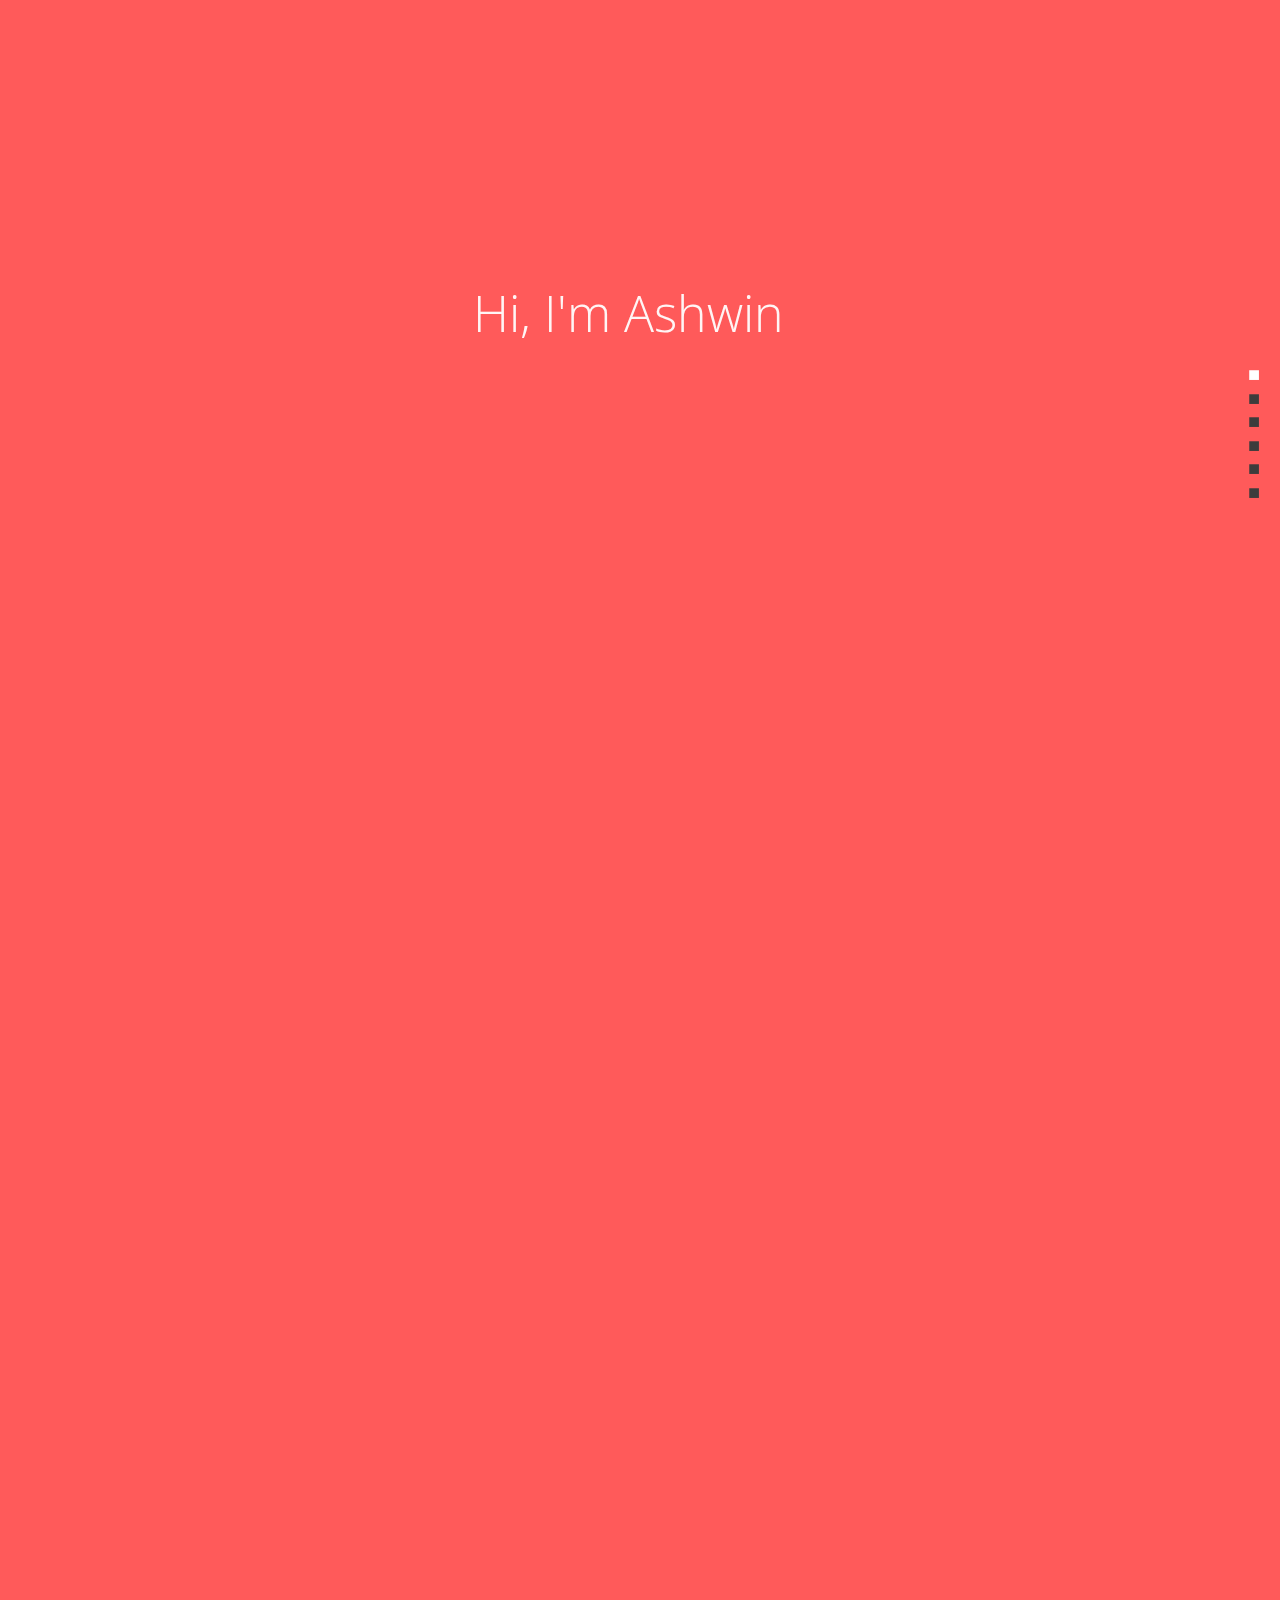
==== commit babbf2e7: "update portfolio" ====
--- a/index.html
+++ b/index.html
@@ -37,7 +37,7 @@
       });
     </script>
     <script type="text/javascript">
-      <!--
+      // <!--
       if (screen.width <= 699) {
         document.location = "app.html";
       }
@@ -73,7 +73,7 @@
           <img src="img/ashwin.png" class="img-circle img-thumbnail" id="myimg">
           <img src="img/yup.png" class="arrow">
           <br><br>
-          <span class="sec1-hd2">Software Engineer at</span><img src="img/icons/foofys.png" class="foo">
+          <span class="sec1-hd2">Software Engineer at</span><img src="img/icons/rentomojo.svg" class="foo">
         </div><!--section1 end-->
       </div><!--container end-->
     </div><!--jumbo1 end-->
@@ -105,10 +105,11 @@
               </a>
             </div><!--col-sm-* end-->
             <div class="col-sm-2">
-              <a href="http://tribee.io/?utm_source=ashwinshenoy.com&utm_medium=portfolio&utm_content=logolink" target="_blank">
-                <img src="img/port/tribee.png" class="tribee">
-              </a>
-            </div><!--col-sm-* end-->
+              <a href="http://www.mypr.io" target="_blank">
+                <img src="img/port/mypr.png" class="port-img">
+              </a>
+            </div>
+            <!--col-sm-* end-->
             <div class="col-sm-2">
               <a href="http://britannia.herokuapp.com/?utm_source=ashwinshenoy.com&utm_medium=portfolio&utm_content=logolink" target="_blank">
                 <img src="img/port/goodday.png" class="port-img">
@@ -120,8 +121,8 @@
               </a>
             </div><!--col-sm-* end-->
             <div class="col-sm-2">
-              <a href="http://www.mypr.io" target="_blank">
-                <img src="img/port/mypr.png" class="port-img">
+              <a href="https://dev.foofys.com/tribee" target="_blank">
+                <img src="img/port/tribee.png" class="tribee">
               </a>
             </div><!--col-sm-* end-->
           </div><!--row end-->
@@ -166,7 +167,7 @@
           <div class="row" id="box3">
             <div class="col-md-myoffset-1 col-sm-2 text-center">
               <a href="http://dev.foofys.com/lekaraao" target="_blank">
-                <img src="img/port/lekar.png" class="port-img" style="">
+                <img src="img/port/lekar.png" class="port-img">
               </a>
             </div><!--col-sm-* end-->
             <div class="col-sm-2 text-center">
@@ -208,7 +209,7 @@
       <div class="container">
         <div class="section4 text-center">
           <center>
-            <span class="sec4-hd" id="sec4-hd">Chrome Extensions</span>
+            <div class="sec4-hd" id="sec4-hd">Chrome Extensions</div>
             <br><br><br><br>
           </center>
           <div class="row">
@@ -236,7 +237,9 @@
     <div class="jumbo5 jumbotron">
       <div class="container">
         <div class="section5 text-center">
-          <span class="sec5-hd" id="sec5-hd">Check out TerBot</span>
+          <span class="sec5-hd" id="sec5-hd">
+            Check out TerBot <i class="fa fa-external-link" aria-hidden="true"></i>
+          </span>
           <br><br>
           <a href="https://github.com/ashwinkshenoy/bot/?utm_source=ashwinshenoy.com&utm_medium=portfolio&utm_content=logolink" target="_blank">
             <svg xmlns="http://www.w3.org/2000/svg" xmlns:xlink="http://www.w3.org/1999/xlink" version="1.1" id="robot" x="0" y="0" viewBox="0 0 600 800" enable-background="new 0 0 600 800" xml:space="preserve">
--- a/css/style.css
+++ b/css/style.css
@@ -95,8 +95,7 @@
 }
 
 .foo {
-  width: 60px;
-  margin-top: -5px;
+  margin-top: -11px;
   margin-left: 10px;
 }
 
@@ -126,6 +125,10 @@
   color: #FFF;
   font-size: 40px;
   font-weight: 300;
+}
+
+.sec5-hd .fa-external-link {
+  font-size: 18px;
 }
 
 .social_icon {
@@ -149,166 +152,108 @@
 
 #body_bot {
   -webkit-animation: hover 1.1s ease-in-out 0s infinite alternate;
-          animation: hover 1.1s ease-in-out 0s infinite alternate;
+  animation: hover 1.1s ease-in-out 0s infinite alternate;
 }
 
 #head {
   -webkit-animation: hover 1.1s ease-in-out 0.05s infinite alternate;
-          animation: hover 1.1s ease-in-out 0.05s infinite alternate;
+  animation: hover 1.1s ease-in-out 0.05s infinite alternate;
 }
 
 #arms {
   -webkit-animation: hover 1.1s ease-in-out 0.1s infinite alternate;
-          animation: hover 1.1s ease-in-out 0.1s infinite alternate;
+  animation: hover 1.1s ease-in-out 0.1s infinite alternate;
 }
 
 #left_arm {
   -webkit-transform-origin: center right;
-          transform-origin: center right;
+  transform-origin: center right;
   -webkit-animation: arms_bounce_left 1.1s ease-in-out 0s infinite alternate;
-          animation: arms_bounce_left 1.1s ease-in-out 0s infinite alternate;
+  animation: arms_bounce_left 1.1s ease-in-out 0s infinite alternate;
 }
 
 #right_arm {
   -webkit-transform-origin: center left;
-          transform-origin: center left;
+  transform-origin: center left;
   -webkit-animation: arms_bounce_right 1.1s ease-in-out 0s infinite alternate;
-          animation: arms_bounce_right 1.1s ease-in-out 0s infinite alternate;
+  animation: arms_bounce_right 1.1s ease-in-out 0s infinite alternate;
 }
 
 #eyes ellipse {
   -webkit-transform-origin: center center;
-          transform-origin: center center;
+  transform-origin: center center;
   -webkit-animation: eyes_blink 2s ease-out 0s infinite alternate;
-          animation: eyes_blink 2s ease-out 0s infinite alternate;
+  animation: eyes_blink 2s ease-out 0s infinite alternate;
 }
 
 #shadow {
   -webkit-transform-origin: center center;
-          transform-origin: center center;
+  transform-origin: center center;
   -webkit-animation: shadow 1.1s ease-in-out 0s infinite alternate;
-          animation: shadow 1.1s ease-in-out 0s infinite alternate;
-}
-
-@-webkit-keyframes hover {
+  animation: shadow 1.1s ease-in-out 0s infinite alternate;
+}
+@keyframes hover {
   0% {
     -webkit-transform: translate3d(0, 80px, 0);
-            transform: translate3d(0, 80px, 0);
+    transform: translate3d(0, 80px, 0);
   }
   100% {
     -webkit-transform: translate3d(0, 30px, 0);
-            transform: translate3d(0, 30px, 0);
-  }
-}
-
-@keyframes hover {
-  0% {
-    -webkit-transform: translate3d(0, 80px, 0);
-            transform: translate3d(0, 80px, 0);
-  }
-  100% {
-    -webkit-transform: translate3d(0, 30px, 0);
-            transform: translate3d(0, 30px, 0);
-  }
-}
-@-webkit-keyframes shadow {
+    transform: translate3d(0, 30px, 0);
+  }
+}
+@keyframes shadow {
   0% {
     -webkit-transform: translate3d(0, 0, 0) scale(1.5, 1.2);
-            transform: translate3d(0, 0, 0) scale(1.5, 1.2);
+    transform: translate3d(0, 0, 0) scale(1.5, 1.2);
     opacity: 0.4;
   }
   100% {
     -webkit-transform: translate3d(0, 0, 0) scale(1, 1);
-            transform: translate3d(0, 0, 0) scale(1, 1);
+    transform: translate3d(0, 0, 0) scale(1, 1);
     opacity: 0.2;
   }
 }
-@keyframes shadow {
-  0% {
-    -webkit-transform: translate3d(0, 0, 0) scale(1.5, 1.2);
-            transform: translate3d(0, 0, 0) scale(1.5, 1.2);
-    opacity: 0.4;
-  }
-  100% {
-    -webkit-transform: translate3d(0, 0, 0) scale(1, 1);
-            transform: translate3d(0, 0, 0) scale(1, 1);
-    opacity: 0.2;
-  }
-}
-@-webkit-keyframes arms_bounce_left {
+@keyframes arms_bounce_left {
   0% {
     -webkit-transform: translate3d(0, 80px, 0) rotate(0deg);
-            transform: translate3d(0, 80px, 0) rotate(0deg);
+    transform: translate3d(0, 80px, 0) rotate(0deg);
   }
   100% {
     -webkit-transform: translate3d(0, 30px, 0) rotate(-10deg);
-            transform: translate3d(0, 30px, 0) rotate(-10deg);
-  }
-}
-@keyframes arms_bounce_left {
+    transform: translate3d(0, 30px, 0) rotate(-10deg);
+  }
+}
+@keyframes arms_bounce_right {
   0% {
     -webkit-transform: translate3d(0, 80px, 0) rotate(0deg);
-            transform: translate3d(0, 80px, 0) rotate(0deg);
-  }
-  100% {
-    -webkit-transform: translate3d(0, 30px, 0) rotate(-10deg);
-            transform: translate3d(0, 30px, 0) rotate(-10deg);
-  }
-}
-@-webkit-keyframes arms_bounce_right {
-  0% {
-    -webkit-transform: translate3d(0, 80px, 0) rotate(0deg);
-            transform: translate3d(0, 80px, 0) rotate(0deg);
+    transform: translate3d(0, 80px, 0) rotate(0deg);
   }
   100% {
     -webkit-transform: translate3d(0, 30px, 0) rotate(10deg);
-            transform: translate3d(0, 30px, 0) rotate(10deg);
-  }
-}
-@keyframes arms_bounce_right {
-  0% {
-    -webkit-transform: translate3d(0, 80px, 0) rotate(0deg);
-            transform: translate3d(0, 80px, 0) rotate(0deg);
-  }
-  100% {
-    -webkit-transform: translate3d(0, 30px, 0) rotate(10deg);
-            transform: translate3d(0, 30px, 0) rotate(10deg);
-  }
-}
-@-webkit-keyframes eyes_blink {
+    transform: translate3d(0, 30px, 0) rotate(10deg);
+  }
+}
+@keyframes eyes_blink {
   0% {
     -webkit-transform: scale(1, 1);
-            transform: scale(1, 1);
+    transform: scale(1, 1);
+    opacity: 1;
   }
   90% {
     -webkit-transform: scale(1, 1);
-            transform: scale(1, 1);
+    transform: scale(1, 1);
+    opacity: 1;
   }
   95% {
-    -webkit-transform: scale(0.8, 0);
-            transform: scale(0.8, 0);
+    -webkit-transform: scale(1, 0.8);
+    transform: scale(1, 0.8);
+    opacity: 0;
   }
   100% {
     -webkit-transform: scale(1, 1);
-            transform: scale(1, 1);
-  }
-}
-@keyframes eyes_blink {
-  0% {
-    -webkit-transform: scale(1, 1);
-            transform: scale(1, 1);
-  }
-  90% {
-    -webkit-transform: scale(1, 1);
-            transform: scale(1, 1);
-  }
-  95% {
-    -webkit-transform: scale(0.8, 0);
-            transform: scale(0.8, 0);
-  }
-  100% {
-    -webkit-transform: scale(1, 1);
-            transform: scale(1, 1);
+    transform: scale(1, 1);
+    opacity: 1;
   }
 }
 
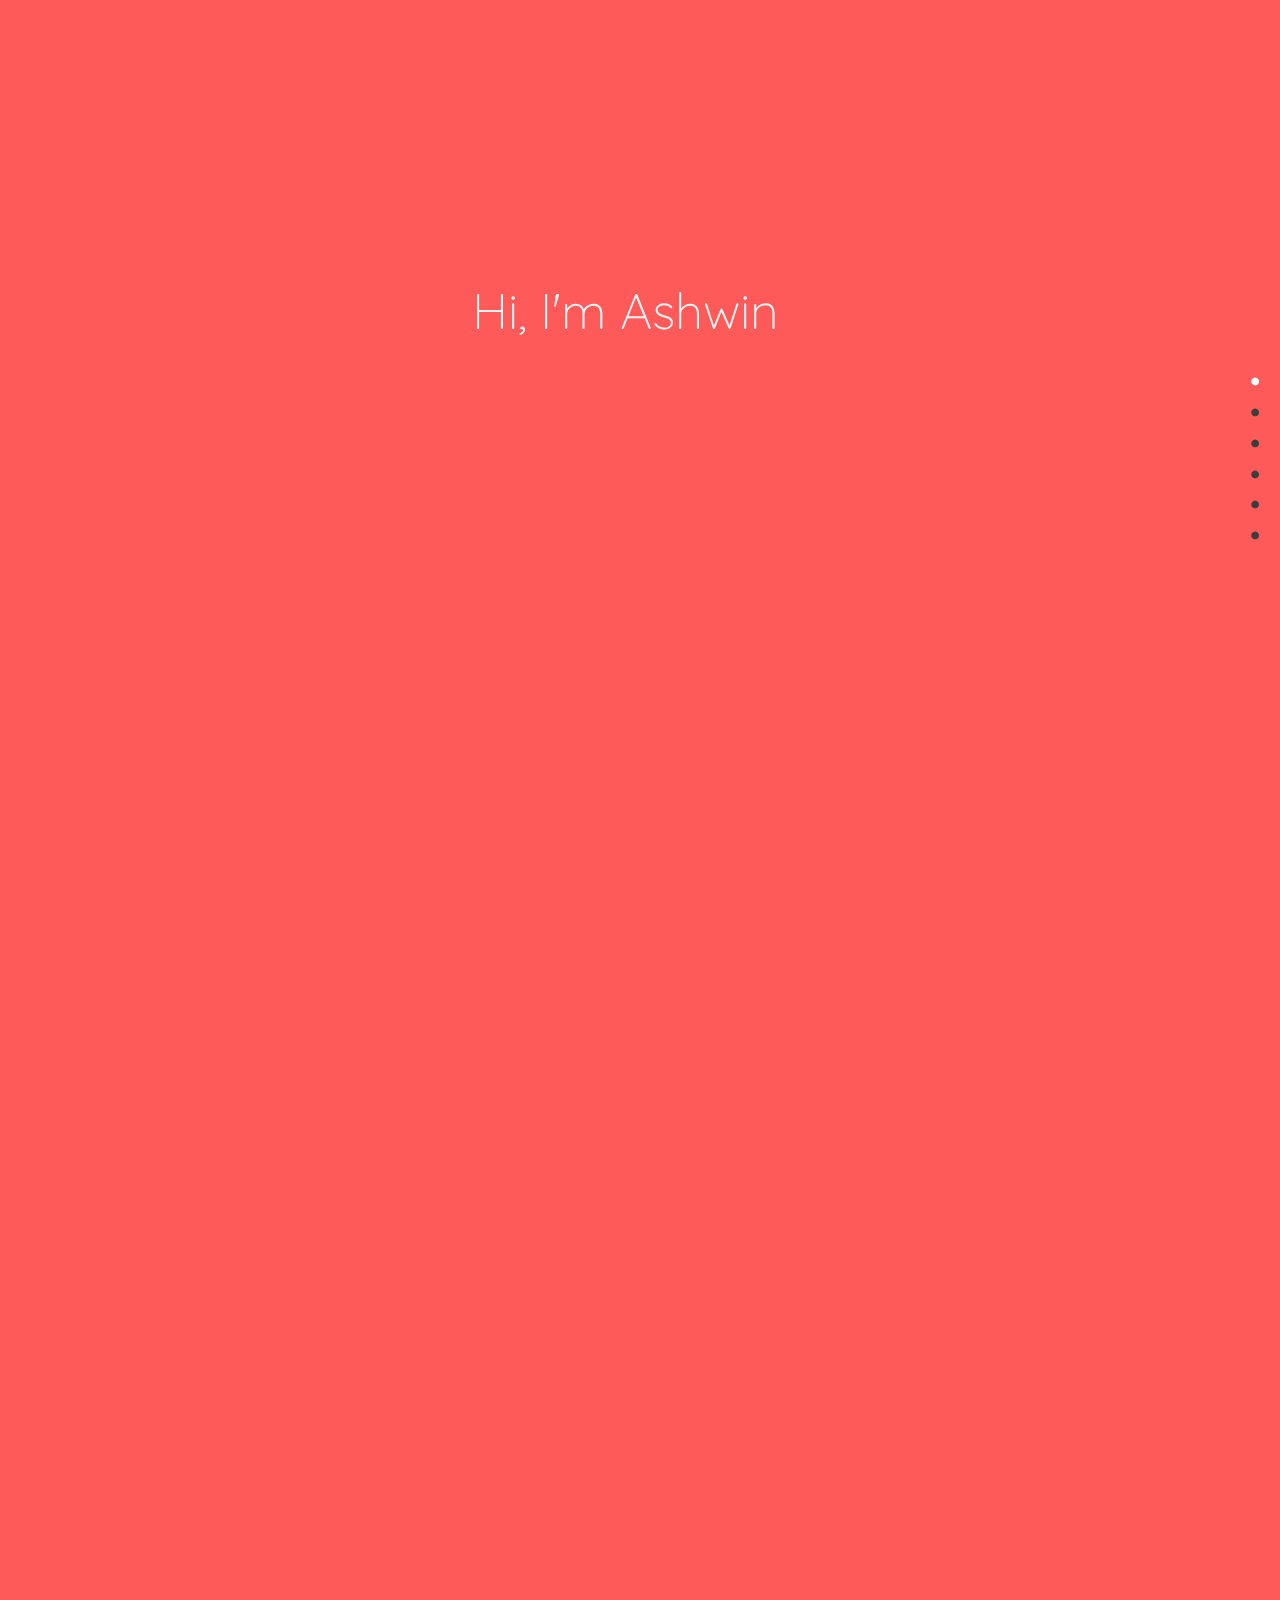
==== commit 8911c4c8: "new design update" ====
--- a/index.html
+++ b/index.html
@@ -10,8 +10,7 @@
 Crafted with ❤ in Bangalore, India.
 @ashwinkshenoy
 
- -->
-
+-->
 <html xmlns="http://www.w3.org/1999/xhtml" lang="en">
   <head>
     <title>Ashwin K Shenoy</title>
@@ -24,19 +23,17 @@
     <link rel="stylesheet" href="css/style.css">
     <!--JS-->
     <script src="js/jquery.2.0.3.js"></script>
-    <script src="js/bootstrap.min.js"></script>
-    <script src="js/smoothscroll.js"></script>
     <script type="text/javascript" src="js/smagic/TweenMax.min.js"></script>
     <script type="text/javascript" src="js/smagic/jquery.scrollmagic.min.js"></script>
+    <!-- <script src="js/bootstrap.min.js"></script> -->
+    <!-- <script src="js/smoothscroll.js"></script> -->
     <!-- <script type="text/javascript" src="js/smagic/jquery.scrollmagic.debug.js"></script> -->
-    <script>
+    <script type="text/javascript">
       var controller;
-      $(document).ready(function($) {
+      $(document).ready(function ($) {
         // init controller
         controller = new ScrollMagic();
       });
-    </script>
-    <script type="text/javascript">
       // <!--
       if (screen.width <= 699) {
         document.location = "app.html";
@@ -51,44 +48,46 @@
         <script src="https://oss.maxcdn.com/libs/respond.js/1.4.2/respond.min.js"></script>
     <![endif]-->
   </head>
+
   <body id="body">
 
     <div class="dots">
-      <span class="d1">&#9632;</span>
-      <span class="d2">&#9632;</span>
-      <span class="d3">&#9632;</span>
-      <span class="d4">&#9632;</span>
-      <span class="d5">&#9632;</span>
-      <span class="d6">&#9632;</span>
-    </div><!--dots end-->
+      <span class="d1">&bull;</span>
+      <span class="d2">&bull;</span>
+      <span class="d3">&bull;</span>
+      <span class="d4">&bull;</span>
+      <span class="d5">&bull;</span>
+      <span class="d6">&bull;</span>
+    </div>
+    <!--dots end-->
 
     <div class="jumbo1 jumbotron">
       <div class="container">
         <div class="section1 text-center">
-          <!-- <span class="sec1-hd">Hi, I'm Ashwin</span> -->
           <span class="sec1-hd">
             Hi, I'm Ashwin
           </span>
           <br>
-          <img src="img/ashwin.png" class="img-circle img-thumbnail" id="myimg">
+          <img src="img/ashwin2.jpg" class="profile-img" id="myimg">
           <img src="img/yup.png" class="arrow">
           <br><br>
-          <span class="sec1-hd2">Software Engineer at</span><img src="img/icons/rentomojo.svg" class="foo">
-        </div><!--section1 end-->
-      </div><!--container end-->
-    </div><!--jumbo1 end-->
+          <span class="sec1-hd2">Senior FE Engineer at</span>
+          <img src="img/icons/rentomojo.svg" class="foo">
+        </div>
+      </div>
+    </div>
 
     <div class="jumbo2 jumbotron">
       <div class="container">
         <div class="section2 text-center">
           <span class="sec2-hd" id="sec2-txt1">I </span>
           <span class="sec2-hd" id="sec2-txt2"> <i class="fa fa-heart"></i> </span>
-          <span class="sec2-hd craft-txt" id="sec2-txt3">CRAFTING</span><br>
+          <span class="sec2-hd cursive" id="sec2-txt3">Crafting</span><br>
           <span class="sec2-hd" id="sec2-txt4">Simple and Elegant Websites</span>
           <br><br><br>
-        </div><!--section2 end-->
-      </div><!--container end-->
-    </div><!--jumbo2 end-->
+        </div>
+      </div>
+    </div>
 
 
     <div class="jumbo3 jumbotron">
@@ -103,29 +102,28 @@
               <a href="http://www.huzzpa.com/?utm_source=ashwinshenoy.com&utm_medium=portfolio&utm_content=logolink" target="_blank">
                 <img src="img/port/huzzpa.png" class="port-img">
               </a>
-            </div><!--col-sm-* end-->
+            </div>
             <div class="col-sm-2">
               <a href="http://www.mypr.io" target="_blank">
                 <img src="img/port/mypr.png" class="port-img">
               </a>
             </div>
-            <!--col-sm-* end-->
             <div class="col-sm-2">
               <a href="http://britannia.herokuapp.com/?utm_source=ashwinshenoy.com&utm_medium=portfolio&utm_content=logolink" target="_blank">
                 <img src="img/port/goodday.png" class="port-img">
               </a>
-            </div><!--col-sm-* end-->
+            </div>
             <div class="col-sm-2 text-center">
               <a href="http://dev.foofys.com/snoop/?utm_source=ashwinshenoy.com&utm_medium=portfolio&utm_content=logolink" target="_blank">
                 <img src="img/port/snoop.png" class="port-img">
               </a>
-            </div><!--col-sm-* end-->
+            </div>
             <div class="col-sm-2">
               <a href="https://dev.foofys.com/tribee" target="_blank">
                 <img src="img/port/tribee.png" class="tribee">
               </a>
-            </div><!--col-sm-* end-->
-          </div><!--row end-->
+            </div>
+          </div>
 
           <br><br><br>
 
@@ -134,33 +132,35 @@
               <a href="http://www.spykk.com/?utm_source=ashwinshenoy.com&utm_medium=portfolio&utm_content=logolink" target="_blank">
                 <img src="img/port/spykk.png" class="port-img">
               </a>
-            </div><!--col-sm-* end-->
+            </div>
             <div class="col-sm-2 text-center">
               <a href="http://www.bohrabros.com/?utm_source=ashwinshenoy.com&utm_medium=portfolio&utm_content=logolink" target="_blank">
                 <img src="img/port/bo.png" class="port-img">
               </a>
-            </div><!--col-sm-* end-->
+            </div>
             <div class="col-sm-2 text-center">
               <a href="http://dev.foofys.com/ctod?utm_source=ashwinshenoy.com&utm_medium=portfolio&utm_content=logolink" target="_blank">
                 <img src="img/port/ctod.png" class="port-img">
               </a>
-            </div><!--col-sm-* end-->
+            </div>
             <div class="col-sm-2 text-center">
               <a href="http://realiz3d.in?utm_source=ashwinshenoy.com&utm_medium=portfolio&utm_content=logolink" target="_blank">
                 <img src="img/port/realize.png" class="port-img">
               </a>
-            </div><!--col-sm-* end-->
+            </div>
             <div class="col-sm-2 text-center">
               <a href="http://dev.foofys.com/levo/" target="_blank">
                 <img src="img/port/levo.png" class="port-img">
               </a>
-            </div><!--col-sm-* end-->
+            </div>
+            <!--col-sm-* end-->
             <!-- <div class="col-sm-2">
               <a href="http://www.hyperlocalleague.com/?utm_source=ashwinshenoy.com&utm_medium=portfolio&utm_content=logolink" target="_blank">
                 <img src="img/port/hll.png" class="port-img">
               </a>
-            </div>--><!--col-sm-* end-->
-          </div><!--row end-->
+            </div>-->
+            <!--col-sm-* end-->
+          </div>
 
           <br><br><br>
 
@@ -169,69 +169,65 @@
               <a href="http://dev.foofys.com/lekaraao" target="_blank">
                 <img src="img/port/lekar.png" class="port-img">
               </a>
-            </div><!--col-sm-* end-->
+            </div>
             <div class="col-sm-2 text-center">
               <a href="http://www.yesmastr.com/?utm_source=ashwinshenoy.com&utm_medium=portfolio&utm_content=logolink" target="_blank">
                 <img src="img/port/yes.png" class="port-img">
               </a>
-            </div><!--col-sm-* end-->
+            </div>
             <div class="col-sm-2 text-center">
               <a href="https://www.shenoychanakya.com/?utm_source=ashwinshenoy.com&utm_medium=portfolio&utm_content=logolink" target="_blank">
-                <img src="img/port/shenoys.png" class="port-img">
-              </a>
-            </div><!--col-sm-* end-->
+                <img src="img/port/shenoys2.svg" class="port-img mt-port">
+              </a>
+            </div>
             <div class="col-sm-2 text-center">
               <a href="http://hopwit.me/?utm_source=ashwinshenoy.com&utm_medium=portfolio&utm_content=logolink" target="_blank">
                 <img src="img/port/hopwit.png" class="port-img">
               </a>
-            </div><!--col-sm-* end-->
+            </div>
             <div class="col-sm-2">
               <a href="https://foofys.com/?utm_source=ashwinshenoy.com&utm_medium=portfolio&utm_content=logolink" target="_blank">
                 <img src="img/port/foofys.png" class="port-img">
               </a>
-            </div><!--col-sm-* end-->
+            </div>
+            <!--col-sm-* end-->
             <!-- <div class="col-sm-2">
               <a href="http://chalknpaper.com/?utm_source=ashwinshenoy.com&utm_medium=portfolio&utm_content=logolink" target="_blank">
                 <img src="img/port/cnp.png" class="port-img">
               </a>
-            </div> --><!--col-sm-* end-->
-
-          </div><!--row end-->
+            </div> -->
+            <!--col-sm-* end-->
+          </div>
           <div class="text-center">
             <br><br><br><br>
             <span class="sec3-hd" id="sec3-hd2">and many more...</span>
           </div>
-        </div><!--section3 end-->
-      </div><!--container end-->
-    </div><!--jumbo3 end-->
+        </div>
+      </div>
+    </div>
 
     <div class="jumbo4 jumbotron">
       <div class="container">
         <div class="section4 text-center">
-          <center>
-            <div class="sec4-hd" id="sec4-hd">Chrome Extensions</div>
-            <br><br><br><br>
-          </center>
+          <div class="sec4-hd ma-auto" id="sec4-hd">Chrome Extensions</div>
+          <br><br><br><br>
           <div class="row">
-            <div class="col-md-4 text-center">
-              <a href="https://chrome.google.com/webstore/detail/clean-chrome/fmldiainnnecolalfmbeajgnhgbaekfa?utm_source=ashwinshenoy.com&utm_medium=portfolio&utm_content=logolink" target="_blank">
-                <img src="img/port/cleanchrome.png" id="ce1" class="img-responsive">
-              </a>
-            </div><!--col-md-* end-->
-            <div class="col-md-4 text-center">
-              <a href="https://chrome.google.com/webstore/detail/aurora-new-tab/likchgbfoehabkijbmdkahdohhdghllo?utm_source=ashwinshenoy.com&utm_medium=portfolio&utm_content=logolink" target="_blank">
-                <img src="img/port/aurora.png" id="ce2" class="img-responsive">
-              </a>
-            </div><!--col-md-* end-->
-            <div class="col-md-4 text-left">
-              <a href="https://chrome.google.com/webstore/detail/google-fit/mgmcdckgkffghecgillhpahgaibkgdem?utm_source=ashwinshenoy.com&utm_medium=portfolio&utm_content=logolink" target="_blank">
-                <img src="img/port/google.png" id="ce3" class="img-responsive">
-              </a>
-            </div><!--col-md-* end-->
-          </div><!--row end-->
-        </div><!--section4 end-->
-      </div><!--container end-->
-    </div><!--jumbo4 end-->
+            <div class="col-md-6 text-center">
+              <a href="https://chrome.google.com/webstore/detail/clean-chrome/fmldiainnnecolalfmbeajgnhgbaekfa?utm_source=ashwinshenoy.com&utm_medium=portfolio&utm_content=logolink"
+                target="_blank">
+                <img src="img/port/cleanchrome.png" id="ce1" class="img-responsive ma-auto">
+              </a>
+            </div>
+            <div class="col-md-6 text-center">
+              <a href="https://chrome.google.com/webstore/detail/aurora-new-tab/likchgbfoehabkijbmdkahdohhdghllo?utm_source=ashwinshenoy.com&utm_medium=portfolio&utm_content=logolink"
+                target="_blank">
+                <img src="img/port/aurora.png" id="ce2" class="img-responsive ma-auto">
+              </a>
+            </div>
+          </div>
+        </div>
+      </div>
+    </div>
 
 
     <div class="jumbo5 jumbotron">
@@ -241,69 +237,73 @@
             Check out TerBot <i class="fa fa-external-link" aria-hidden="true"></i>
           </span>
           <br><br>
-          <a href="https://github.com/ashwinkshenoy/bot/?utm_source=ashwinshenoy.com&utm_medium=portfolio&utm_content=logolink" target="_blank">
-            <svg xmlns="http://www.w3.org/2000/svg" xmlns:xlink="http://www.w3.org/1999/xlink" version="1.1" id="robot" x="0" y="0" viewBox="0 0 600 800" enable-background="new 0 0 600 800" xml:space="preserve">
-              <ellipse id="shadow" opacity="0.4" fill="#2C3332" cx="300" cy="703.4" rx="89" ry="30.6"/>
+          <a href="https://ashwinshenoy.com/bot/?utm_source=ashwinshenoy.com&utm_medium=portfolio&utm_content=logolink" target="_blank">
+            <svg xmlns="http://www.w3.org/2000/svg" xmlns:xlink="http://www.w3.org/1999/xlink" version="1.1" id="robot" x="0" y="0" viewBox="0 0 600 800" enable-background="new 0 0 600 800"
+              xml:space="preserve">
+              <ellipse id="shadow" opacity="0.4" fill="#2C3332" cx="300" cy="703.4" rx="89" ry="30.6" />
               <g id="left_arm">
-                <path fill="#BABEB7" d="M184 430.9c-44-18.9-84.8 18-94.2 44.1 -10.9-3.3-22.1-1.3-28.8 5.5 -1 1-1.8 2-2.6 3.2 -1.9 2.1-4.5 5.2-6.2 8.3 -5.8 10-2.3 23.1 7.7 32.4l3.8-3.7 5.7-7.1 -3.8 3.8c-6.8-6.4-10.6-14.6-10.5-22.3 -0.1 7.7 3.7 15.9 10.5 22.2l3.8-3.7c-4.8-5.1-6.7-11.7-4.8-17.3 5.6-3.5 13.8-3.4 21 0.8 8.7 5 13 14.3 10.5 21.7 -2.4 1.5-5.3 2.4-8.4 2.5l-5.7 7.1 0.1 6c8.5 0.8 16.5-1.6 21.7-6.8 1.2-1.2 6.3-7.3 7.2-8.8 0 0 0 0 0-0.1 0.6-0.8 1.1-1.5 1.6-2.4 5.5-9.5 2.6-22.1-6.4-31.2 13.2-12.9 33.1-25.2 48.8-9.1C156.5 477.4 189.1 433.1 184 430.9z"/>
-                <path fill="#DCE0DA" d="M106.3 485c-2.4-2.4-5.2-4.6-8.4-6.5 -2.6-1.5-5.3-2.7-8.1-3.5 -10.9-3.3-22.1-1.3-28.8 5.5 -1.2 1.2-2.3 2.6-3.2 4.1 -5.8 10-2.3 23.3 7.7 32.5l3.8-3.7c-4.8-5.1-6.7-11.7-4.8-17.3 0.3-0.8 0.6-1.6 1.1-2.4 4.1-7.1 14.2-9.2 23.3-5.1 0.8 0.3 1.5 0.7 2.3 1.2 1.9 1.1 3.6 2.4 5.1 3.9 5.9 5.9 7.9 14 4.3 20.2 -1.1 2-2.7 3.5-4.6 4.7 -2.4 1.5-5.3 2.4-8.4 2.5l0.1 6c9.4 0.9 18.2-2.1 23.3-8.7 0.6-0.8 1.1-1.5 1.6-2.4C118.1 506.6 115.2 494.1 106.3 485z"/>
+                <path fill="#BABEB7" d="M184 430.9c-44-18.9-84.8 18-94.2 44.1 -10.9-3.3-22.1-1.3-28.8 5.5 -1 1-1.8 2-2.6 3.2 -1.9 2.1-4.5 5.2-6.2 8.3 -5.8 10-2.3 23.1 7.7 32.4l3.8-3.7 5.7-7.1 -3.8 3.8c-6.8-6.4-10.6-14.6-10.5-22.3 -0.1 7.7 3.7 15.9 10.5 22.2l3.8-3.7c-4.8-5.1-6.7-11.7-4.8-17.3 5.6-3.5 13.8-3.4 21 0.8 8.7 5 13 14.3 10.5 21.7 -2.4 1.5-5.3 2.4-8.4 2.5l-5.7 7.1 0.1 6c8.5 0.8 16.5-1.6 21.7-6.8 1.2-1.2 6.3-7.3 7.2-8.8 0 0 0 0 0-0.1 0.6-0.8 1.1-1.5 1.6-2.4 5.5-9.5 2.6-22.1-6.4-31.2 13.2-12.9 33.1-25.2 48.8-9.1C156.5 477.4 189.1 433.1 184 430.9z" />
+                <path fill="#DCE0DA" d="M106.3 485c-2.4-2.4-5.2-4.6-8.4-6.5 -2.6-1.5-5.3-2.7-8.1-3.5 -10.9-3.3-22.1-1.3-28.8 5.5 -1.2 1.2-2.3 2.6-3.2 4.1 -5.8 10-2.3 23.3 7.7 32.5l3.8-3.7c-4.8-5.1-6.7-11.7-4.8-17.3 0.3-0.8 0.6-1.6 1.1-2.4 4.1-7.1 14.2-9.2 23.3-5.1 0.8 0.3 1.5 0.7 2.3 1.2 1.9 1.1 3.6 2.4 5.1 3.9 5.9 5.9 7.9 14 4.3 20.2 -1.1 2-2.7 3.5-4.6 4.7 -2.4 1.5-5.3 2.4-8.4 2.5l0.1 6c9.4 0.9 18.2-2.1 23.3-8.7 0.6-0.8 1.1-1.5 1.6-2.4C118.1 506.6 115.2 494.1 106.3 485z" />
               </g>
               <g id="right_arm">
-                <path fill="#DCE0DA" d="M547.7 492c-1.8-3-4.3-6.1-6.2-8.3 -0.8-1.2-1.6-2.2-2.6-3.2 -6.7-6.8-17.8-8.8-28.8-5.5 -9.3-26.1-50.2-63-94.1-44.1 -5.1 2.2 27.5 46.5 28.9 45 15.6-16.1 35.6-3.8 48.8 9.1 -8.9 9.1-11.9 21.6-6.4 31.2 0.5 0.8 1 1.6 1.6 2.4 0 0 0 0 0 0.1 0.9 1.6 6 7.6 7.2 8.8 5.2 5.3 13.2 7.7 21.7 6.8l0.1-6 -5.7-7.1c-3.1-0.1-6-1-8.4-2.5 -2.5-7.5 1.8-16.7 10.5-21.7 7.2-4.2 15.5-4.2 21-0.8 1.9 5.6-0.1 12.2-4.8 17.3l3.8 3.7c6.8-6.3 10.6-14.5 10.5-22.2 0.2 7.8-3.6 16-10.5 22.3l-3.8-3.7 5.7 7 3.8 3.8C550 515.1 553.5 502 547.7 492z"/>
-                <path fill="#BABEB7" d="M547.7 492c-3.1-5.4-8.8-11-8.8-11s0 0 0 0c1.2 1 2.3 2.4 3.2 3.9 5.8 10 2.3 23.1-7.7 32.4l-3.8-3.7 5.7 7 3.8 3.8C550 515.1 553.5 502 547.7 492z"/>
-                <path fill="#BABEB7" d="M489 518.6C489 518.6 489 518.6 489 518.6c0.9 1.6 6 7.7 7.2 8.9 5.2 5.3 13.2 7.7 21.7 6.8l0.1-6 -5.7-7.1 -0.1 6C502.9 528.2 494.1 525.1 489 518.6z"/>
-                <path fill="#BABEB7" d="M534.4 493.8c-4.1-7.1-14.2-9.2-23.3-5.1 -0.8 0.3-1.5 0.7-2.3 1.2 -1.9 1.1-3.6 2.4-5.1 3.9 -5.9 5.9-7.9 14-4.3 20.2 1.1 2 2.7 3.5 4.6 4.7 -2.5-7.5 1.8-16.7 10.5-21.7 7.2-4.2 15.5-4.2 21-0.8C535.2 495.4 534.8 494.6 534.4 493.8z"/>
+                <path fill="#DCE0DA" d="M547.7 492c-1.8-3-4.3-6.1-6.2-8.3 -0.8-1.2-1.6-2.2-2.6-3.2 -6.7-6.8-17.8-8.8-28.8-5.5 -9.3-26.1-50.2-63-94.1-44.1 -5.1 2.2 27.5 46.5 28.9 45 15.6-16.1 35.6-3.8 48.8 9.1 -8.9 9.1-11.9 21.6-6.4 31.2 0.5 0.8 1 1.6 1.6 2.4 0 0 0 0 0 0.1 0.9 1.6 6 7.6 7.2 8.8 5.2 5.3 13.2 7.7 21.7 6.8l0.1-6 -5.7-7.1c-3.1-0.1-6-1-8.4-2.5 -2.5-7.5 1.8-16.7 10.5-21.7 7.2-4.2 15.5-4.2 21-0.8 1.9 5.6-0.1 12.2-4.8 17.3l3.8 3.7c6.8-6.3 10.6-14.5 10.5-22.2 0.2 7.8-3.6 16-10.5 22.3l-3.8-3.7 5.7 7 3.8 3.8C550 515.1 553.5 502 547.7 492z" />
+                <path fill="#BABEB7" d="M547.7 492c-3.1-5.4-8.8-11-8.8-11s0 0 0 0c1.2 1 2.3 2.4 3.2 3.9 5.8 10 2.3 23.1-7.7 32.4l-3.8-3.7 5.7 7 3.8 3.8C550 515.1 553.5 502 547.7 492z" />
+                <path fill="#BABEB7" d="M489 518.6C489 518.6 489 518.6 489 518.6c0.9 1.6 6 7.7 7.2 8.9 5.2 5.3 13.2 7.7 21.7 6.8l0.1-6 -5.7-7.1 -0.1 6C502.9 528.2 494.1 525.1 489 518.6z" />
+                <path fill="#BABEB7" d="M534.4 493.8c-4.1-7.1-14.2-9.2-23.3-5.1 -0.8 0.3-1.5 0.7-2.3 1.2 -1.9 1.1-3.6 2.4-5.1 3.9 -5.9 5.9-7.9 14-4.3 20.2 1.1 2 2.7 3.5 4.6 4.7 -2.5-7.5 1.8-16.7 10.5-21.7 7.2-4.2 15.5-4.2 21-0.8C535.2 495.4 534.8 494.6 534.4 493.8z" />
               </g>
               <g id="robot_main">
                 <g id="body_bot">
-                  <path id="SVGID_3_" fill="#BABEB7" d="M137.4 525.6c0-47.9 60.7-219.3 162.6-219.3 101.9 0 162.6 171.9 162.6 219.3 0 47.5-137.9 56.4-162.6 56.4C275.3 582.1 137.4 573.5 137.4 525.6z"/>
-                  <path fill="#DCE0DA" d="M200.8 522.8c0.1-0.4 0.3-0.8 0.4-1.2C201 522 200.9 522.4 200.8 522.8z"/>
-                  <path fill="#DCE0DA" d="M200.2 524.6c0.1-0.4 0.2-0.8 0.3-1.1C200.5 523.8 200.3 524.2 200.2 524.6z"/>
-                  <path fill="#DCE0DA" d="M201.3 521.1c0.2-0.6 0.4-1.1 0.7-1.6C201.8 520 201.6 520.6 201.3 521.1z"/>
-                  <path fill="#DCE0DA" d="M198.9 534.8c0-0.7 0-1.4 0-2C198.9 533.4 198.9 534.1 198.9 534.8z"/>
-                  <path fill="#DCE0DA" d="M199.8 526.4c0.1-0.4 0.2-0.8 0.3-1.2C200 525.6 199.9 526 199.8 526.4z"/>
-                  <path fill="#DCE0DA" d="M438.8 437.2c-21.1 18.1-64.2 43.3-140.1 43.3 -67.7 0-86.4 14.8-96.7 39.2 -1.9 4.5-3.1 9.7-3.1 15.1 0 13.9 7.7 29.5 29.4 40.2 0 0 0 0 0 0 -0.3 0-0.5 0-0.8 0 0.3 0.1 0.5 0.3 0.8 0.4 31.4 5.2 61.4 6.7 71.7 6.7 24.7 0 162.6-8.9 162.6-56.4C462.6 508.1 454.3 473.7 438.8 437.2z"/>
-                  <path fill="#DCE0DA" d="M199 532.7c0-0.6 0.1-1.3 0.1-1.9C199.1 531.4 199 532.1 199 532.7z"/>
-                  <path fill="#DCE0DA" d="M199.2 530.3c0.1-0.5 0.1-1 0.2-1.4C199.3 529.4 199.2 529.9 199.2 530.3z"/>
-                  <path fill="#DCE0DA" d="M199.4 528.3c0.1-0.4 0.1-0.8 0.2-1.3C199.6 527.5 199.5 527.9 199.4 528.3z"/>
+                  <path id="SVGID_3_" fill="#BABEB7" d="M137.4 525.6c0-47.9 60.7-219.3 162.6-219.3 101.9 0 162.6 171.9 162.6 219.3 0 47.5-137.9 56.4-162.6 56.4C275.3 582.1 137.4 573.5 137.4 525.6z" />
+                  <path fill="#DCE0DA" d="M200.8 522.8c0.1-0.4 0.3-0.8 0.4-1.2C201 522 200.9 522.4 200.8 522.8z" />
+                  <path fill="#DCE0DA" d="M200.2 524.6c0.1-0.4 0.2-0.8 0.3-1.1C200.5 523.8 200.3 524.2 200.2 524.6z" />
+                  <path fill="#DCE0DA" d="M201.3 521.1c0.2-0.6 0.4-1.1 0.7-1.6C201.8 520 201.6 520.6 201.3 521.1z" />
+                  <path fill="#DCE0DA" d="M198.9 534.8c0-0.7 0-1.4 0-2C198.9 533.4 198.9 534.1 198.9 534.8z" />
+                  <path fill="#DCE0DA" d="M199.8 526.4c0.1-0.4 0.2-0.8 0.3-1.2C200 525.6 199.9 526 199.8 526.4z" />
+                  <path fill="#DCE0DA" d="M438.8 437.2c-21.1 18.1-64.2 43.3-140.1 43.3 -67.7 0-86.4 14.8-96.7 39.2 -1.9 4.5-3.1 9.7-3.1 15.1 0 13.9 7.7 29.5 29.4 40.2 0 0 0 0 0 0 -0.3 0-0.5 0-0.8 0 0.3 0.1 0.5 0.3 0.8 0.4 31.4 5.2 61.4 6.7 71.7 6.7 24.7 0 162.6-8.9 162.6-56.4C462.6 508.1 454.3 473.7 438.8 437.2z" />
+                  <path fill="#DCE0DA" d="M199 532.7c0-0.6 0.1-1.3 0.1-1.9C199.1 531.4 199 532.1 199 532.7z" />
+                  <path fill="#DCE0DA" d="M199.2 530.3c0.1-0.5 0.1-1 0.2-1.4C199.3 529.4 199.2 529.9 199.2 530.3z" />
+                  <path fill="#DCE0DA" d="M199.4 528.3c0.1-0.4 0.1-0.8 0.2-1.3C199.6 527.5 199.5 527.9 199.4 528.3z" />
                   <g id="percent_meter">
-                    <path fill="#EAECE8" d="M370.5 535.3c-0.1 0-0.2 0-0.4 0.1 -18 2.8-41.2 5-70 5 -44.7 0-75.9-5.2-95.4-10.1 0 0 0 0 0 0 0 0 0 0 0 0l-5.8 3c0 0 0 0 0 0 20 5.4 53.1 11.5 101.2 11.5 87.8 0 125-20 125-20l-4.5-3C420.7 521.8 405.2 529.8 370.5 535.3z"/>
-                    <path fill="#EAECE8" d="M175.2 524.9C175.2 524.9 175.2 524.9 175.2 524.9 175.2 524.9 175.2 524.9 175.2 524.9z"/>
-                    <path fill="#EAECE8" d="M175 524.8C175 524.8 175 524.8 175 524.8 175 524.8 175 524.8 175 524.8z"/>
-                    <polygon fill="#BABEB7" points="420.5 503.6 416.2 505.2 418.5 513.6 420.7 521.8 425.2 524.8 "/>
-                    <polygon fill="#8F918D" points="179.3 504 174.8 524.7 179.3 521.7 182.4 510.3 183.7 505.6 "/>
-                    <path fill="#BABEB7" d="M175 524.8c-0.2-0.1-0.2-0.1-0.2-0.1S174.9 524.7 175 524.8z"/>
-                    <path fill="#BABEB7" d="M175.2 524.9c1 0.5 3.9 1.9 9 3.8 6.6 2.5 14.6 4.5 14.7 4.6C184.8 529.4 177.1 525.8 175.2 524.9z"/>
-                    <path fill="#BABEB7" d="M175.2 524.9c-0.1 0-0.1-0.1-0.2-0.1C175.1 524.8 175.2 524.9 175.2 524.9z"/>
-                    <path fill="#BABEB7" d="M175.2 524.9C175.2 524.9 175.2 524.9 175.2 524.9c1.9 0.9 9.5 4.5 23.7 8.4 0 0 0 0 0 0l5.8-3c0 0 0 0 0 0 -0.6-0.1-1.2-0.3-1.7-0.4 -16.2-4.2-23.7-8.1-23.7-8.1l-4.5 2.9c0 0 0.1 0 0.2 0.1 0 0 0 0 0 0C175.1 524.8 175.2 524.9 175.2 524.9z"/>
-                    <path fill="#2b8fca" d="M368.7 521.5l-0.4-4.2c-18.5 3.2-41.7 5.8-68.2 5.8 -39.1 0-71.1-5.6-91.6-10.4 -0.5 1.7-0.9 3.2-1.3 4.6 -1.3 5-1.9 8.6-2.6 13 19.5 4.9 50.7 10.1 95.4 10.1 28.8 0 52-2.1 70-5L368.7 521.5z"/>
-                    <path fill="#2479b0" d="M203 511.3c-12.4-3.2-19.3-5.8-19.3-5.8l-1.3 4.7 -3.1 11.5c0 0 7.5 3.9 23.7 8.1 0.6 0.1 1.1 0.3 1.7 0.4 0 0 0 0 0 0 0.6-4.4 1.3-8 2.6-13 0.4-1.4 0.8-2.9 1.3-4.6C206.6 512.2 204.8 511.8 203 511.3z"/>
-                    <path fill="#4C4C4C" d="M418.5 513.6l-2.3-8.4c0 0-17.5 6.8-47.1 12 -0.2 0-0.5 0.1-0.7 0.1l0.4 4.2 1.4 13.9c0.1 0 0.2 0 0.4-0.1 34.7-5.5 50.2-13.5 50.2-13.5L418.5 513.6z"/>
+                    <path fill="#EAECE8" d="M370.5 535.3c-0.1 0-0.2 0-0.4 0.1 -18 2.8-41.2 5-70 5 -44.7 0-75.9-5.2-95.4-10.1 0 0 0 0 0 0 0 0 0 0 0 0l-5.8 3c0 0 0 0 0 0 20 5.4 53.1 11.5 101.2 11.5 87.8 0 125-20 125-20l-4.5-3C420.7 521.8 405.2 529.8 370.5 535.3z" />
+                    <path fill="#EAECE8" d="M175.2 524.9C175.2 524.9 175.2 524.9 175.2 524.9 175.2 524.9 175.2 524.9 175.2 524.9z" />
+                    <path fill="#EAECE8" d="M175 524.8C175 524.8 175 524.8 175 524.8 175 524.8 175 524.8 175 524.8z" />
+                    <polygon fill="#BABEB7" points="420.5 503.6 416.2 505.2 418.5 513.6 420.7 521.8 425.2 524.8 " />
+                    <polygon fill="#8F918D" points="179.3 504 174.8 524.7 179.3 521.7 182.4 510.3 183.7 505.6 " />
+                    <path fill="#BABEB7" d="M175 524.8c-0.2-0.1-0.2-0.1-0.2-0.1S174.9 524.7 175 524.8z" />
+                    <path fill="#BABEB7" d="M175.2 524.9c1 0.5 3.9 1.9 9 3.8 6.6 2.5 14.6 4.5 14.7 4.6C184.8 529.4 177.1 525.8 175.2 524.9z" />
+                    <path fill="#BABEB7" d="M175.2 524.9c-0.1 0-0.1-0.1-0.2-0.1C175.1 524.8 175.2 524.9 175.2 524.9z" />
+                    <path fill="#BABEB7" d="M175.2 524.9C175.2 524.9 175.2 524.9 175.2 524.9c1.9 0.9 9.5 4.5 23.7 8.4 0 0 0 0 0 0l5.8-3c0 0 0 0 0 0 -0.6-0.1-1.2-0.3-1.7-0.4 -16.2-4.2-23.7-8.1-23.7-8.1l-4.5 2.9c0 0 0.1 0 0.2 0.1 0 0 0 0 0 0C175.1 524.8 175.2 524.9 175.2 524.9z" />
+                    <path fill="#2b8fca" d="M368.7 521.5l-0.4-4.2c-18.5 3.2-41.7 5.8-68.2 5.8 -39.1 0-71.1-5.6-91.6-10.4 -0.5 1.7-0.9 3.2-1.3 4.6 -1.3 5-1.9 8.6-2.6 13 19.5 4.9 50.7 10.1 95.4 10.1 28.8 0 52-2.1 70-5L368.7 521.5z" />
+                    <path fill="#2479b0" d="M203 511.3c-12.4-3.2-19.3-5.8-19.3-5.8l-1.3 4.7 -3.1 11.5c0 0 7.5 3.9 23.7 8.1 0.6 0.1 1.1 0.3 1.7 0.4 0 0 0 0 0 0 0.6-4.4 1.3-8 2.6-13 0.4-1.4 0.8-2.9 1.3-4.6C206.6 512.2 204.8 511.8 203 511.3z" />
+                    <path fill="#4C4C4C" d="M418.5 513.6l-2.3-8.4c0 0-17.5 6.8-47.1 12 -0.2 0-0.5 0.1-0.7 0.1l0.4 4.2 1.4 13.9c0.1 0 0.2 0 0.4-0.1 34.7-5.5 50.2-13.5 50.2-13.5L418.5 513.6z" />
                   </g>
                 </g>
                 <g id="head">
-                  <path fill="#EAECE8" d="M460.3 268.3c-3-50.9-81.4-57.8-160.3-57.8 -78.8 0-156.6 6.9-160 57.4 -1.6 9.5-2.1 21.5-2.1 36.4 0 53.6 3.2 89.9 25.1 109.7 2 1.8 4.1 3.6 6.3 5.3 37.4 29.4 98.6 43.4 130.7 43.4 32.5 0 93.3-13.9 130.7-43.2 2.3-1.8 4.4-3.6 6.5-5.5 21.9-19.8 25.2-56.1 25.2-109.7C462.4 289.6 461.9 277.7 460.3 268.3z"/>
-                  <path fill="#9BB2B0" d="M444.4 302.4c-0.1-16.4-0.8-35.6-5.7-44 -1.3-2.3-3.6-6.2-19.4-7 -9.8-0.5-20.2-1-30.7-1.4 -33.2-1.3-67.8-1.9-88.7-1.9 -20.9 0-55.4 0.7-88.7 1.9 -10.5 0.4-20.8 0.9-30.5 1.4 -15.8 0.8-17.9 4.5-19.3 7 -4.7 8.2-5.5 26.8-5.6 43 0.1 46.6 1.8 76.4 17.2 90.4 2.3 2.1 4.9 4.2 7.5 6.2 33.3 24.9 89.7 38.8 119.4 38.8 25.6 0 71.6-10.3 105.3-29 5.1-2.9 10-5.9 14.4-9.1 3-2.2 5.9-4.5 8.5-6.8 6.3-5.7 10.2-14.1 12.6-25.2 2.9-13.5 3.5-31.1 3.7-52.7 0-3.1 0-6.2 0-9.4C444.4 303.7 444.4 303 444.4 302.4z"/>
-                  <path fill="#A4BCB9" d="M388.7 249.9c-33.2-1.3-67.8-1.9-88.7-1.9 -20.9 0-55.4 0.7-88.7 1.9 -28.7 17.5-46.9 49.3-46.9 104 0 14.9 7.8 27.4 19.9 37.7 32.3 27.6 94.9 39 115.8 39 17 0 61.7-7.6 95.1-25.3 7.6-4 14.6-8.6 20.6-13.7 12-10.3 19.9-22.7 19.9-37.7C435.6 299.2 417.4 267.5 388.7 249.9z"/>
-                  <path fill="#EAECE8" d="M428.2 391.7c-2.6 2.4-5.4 4.6-8.5 6.8 -4.4 3.2-9.3 6.3-14.4 9.1 -33.7 18.7-79.7 29-105.3 29 -29.7 0-86.1-14-119.4-38.8 -2.7-2-5.2-4-7.5-6.2 -15.4-14-17.1-43.8-17.2-90.4 0 1 0 2 0 3 0 50 3.1 81.8 19.2 96.4 0.9 0.8 1.7 1.5 2.6 2.3 32.3 27.2 91.1 41.7 122.3 41.7 28.6 0 80.5-12.2 113.8-35.1 3-2.1 5.8-4.2 8.5-6.4 1-0.8 1.9-1.6 2.9-2.5 7.9-7.2 12.7-18.6 15.6-34.2C438.3 377.5 434.5 385.9 428.2 391.7z"/>
+                  <path fill="#EAECE8" d="M460.3 268.3c-3-50.9-81.4-57.8-160.3-57.8 -78.8 0-156.6 6.9-160 57.4 -1.6 9.5-2.1 21.5-2.1 36.4 0 53.6 3.2 89.9 25.1 109.7 2 1.8 4.1 3.6 6.3 5.3 37.4 29.4 98.6 43.4 130.7 43.4 32.5 0 93.3-13.9 130.7-43.2 2.3-1.8 4.4-3.6 6.5-5.5 21.9-19.8 25.2-56.1 25.2-109.7C462.4 289.6 461.9 277.7 460.3 268.3z" />
+                  <path fill="#9BB2B0" d="M444.4 302.4c-0.1-16.4-0.8-35.6-5.7-44 -1.3-2.3-3.6-6.2-19.4-7 -9.8-0.5-20.2-1-30.7-1.4 -33.2-1.3-67.8-1.9-88.7-1.9 -20.9 0-55.4 0.7-88.7 1.9 -10.5 0.4-20.8 0.9-30.5 1.4 -15.8 0.8-17.9 4.5-19.3 7 -4.7 8.2-5.5 26.8-5.6 43 0.1 46.6 1.8 76.4 17.2 90.4 2.3 2.1 4.9 4.2 7.5 6.2 33.3 24.9 89.7 38.8 119.4 38.8 25.6 0 71.6-10.3 105.3-29 5.1-2.9 10-5.9 14.4-9.1 3-2.2 5.9-4.5 8.5-6.8 6.3-5.7 10.2-14.1 12.6-25.2 2.9-13.5 3.5-31.1 3.7-52.7 0-3.1 0-6.2 0-9.4C444.4 303.7 444.4 303 444.4 302.4z" />
+                  <path fill="#A4BCB9" d="M388.7 249.9c-33.2-1.3-67.8-1.9-88.7-1.9 -20.9 0-55.4 0.7-88.7 1.9 -28.7 17.5-46.9 49.3-46.9 104 0 14.9 7.8 27.4 19.9 37.7 32.3 27.6 94.9 39 115.8 39 17 0 61.7-7.6 95.1-25.3 7.6-4 14.6-8.6 20.6-13.7 12-10.3 19.9-22.7 19.9-37.7C435.6 299.2 417.4 267.5 388.7 249.9z" />
+                  <path fill="#EAECE8" d="M428.2 391.7c-2.6 2.4-5.4 4.6-8.5 6.8 -4.4 3.2-9.3 6.3-14.4 9.1 -33.7 18.7-79.7 29-105.3 29 -29.7 0-86.1-14-119.4-38.8 -2.7-2-5.2-4-7.5-6.2 -15.4-14-17.1-43.8-17.2-90.4 0 1 0 2 0 3 0 50 3.1 81.8 19.2 96.4 0.9 0.8 1.7 1.5 2.6 2.3 32.3 27.2 91.1 41.7 122.3 41.7 28.6 0 80.5-12.2 113.8-35.1 3-2.1 5.8-4.2 8.5-6.4 1-0.8 1.9-1.6 2.9-2.5 7.9-7.2 12.7-18.6 15.6-34.2C438.3 377.5 434.5 385.9 428.2 391.7z" />
                   <g id="eyes">
-                    <ellipse fill="#2C3332" cx="231" cy="316.7" rx="6.3" ry="17"/>
-                    <ellipse fill="#2C3332" cx="369" cy="316.7" rx="6.3" ry="17"/>
+                    <ellipse fill="#2C3332" cx="231" cy="316.7" rx="6.3" ry="17" />
+                    <ellipse fill="#2C3332" cx="369" cy="316.7" rx="6.3" ry="17" />
                   </g>
-                  <path fill="#DCE0DA" d="M460.3 268.3c-4-25.1-14.9-33.6-40-34.9 -41-2.2-92.3-3.3-120.3-3.3 -28 0-79.1 1.2-120.2 3.3 -25 1.3-35.8 9.8-39.8 34.5 -1.6 9.5-2.1 21.5-2.1 36.4 0 53.6 3.2 89.9 25.1 109.7 2 1.8 4.1 3.6 6.3 5.3 37.4 29.4 98.6 43.4 130.7 43.4 32.5 0 93.3-13.9 130.7-43.2 2.3-1.8 4.4-3.6 6.5-5.5 21.9-19.8 25.2-56.1 25.2-109.7C462.4 289.6 461.9 277.7 460.3 268.3zM444.4 313.7c-0.1 21.7-0.8 39.2-3.7 52.7 -2.8 15.6-7.6 27-15.6 34.2 -0.9 0.8-1.9 1.7-2.9 2.5 -2.7 2.2-5.5 4.4-8.5 6.4 -33.3 23-85.2 35.1-113.8 35.1 -31.2 0-90-14.5-122.3-41.7 -0.9-0.8-1.8-1.5-2.6-2.3 -16-14.6-19.2-46.4-19.2-96.4 0-1 0-2 0-3 0.1-16.2 0.9-34.8 5.6-43 1.4-2.5 3.5-6.2 19.3-7 9.7-0.5 20.1-1 30.5-1.4 33.2-1.3 67.8-1.9 88.7-1.9 20.9 0 55.5 0.7 88.7 1.9 10.5 0.4 20.9 0.9 30.7 1.4 15.8 0.8 18.1 4.7 19.4 7 4.8 8.4 5.6 27.6 5.7 44 0 0.7 0 1.3 0 1.9C444.4 307.5 444.4 310.6 444.4 313.7z"/>
+                  <path fill="#DCE0DA" d="M460.3 268.3c-4-25.1-14.9-33.6-40-34.9 -41-2.2-92.3-3.3-120.3-3.3 -28 0-79.1 1.2-120.2 3.3 -25 1.3-35.8 9.8-39.8 34.5 -1.6 9.5-2.1 21.5-2.1 36.4 0 53.6 3.2 89.9 25.1 109.7 2 1.8 4.1 3.6 6.3 5.3 37.4 29.4 98.6 43.4 130.7 43.4 32.5 0 93.3-13.9 130.7-43.2 2.3-1.8 4.4-3.6 6.5-5.5 21.9-19.8 25.2-56.1 25.2-109.7C462.4 289.6 461.9 277.7 460.3 268.3zM444.4 313.7c-0.1 21.7-0.8 39.2-3.7 52.7 -2.8 15.6-7.6 27-15.6 34.2 -0.9 0.8-1.9 1.7-2.9 2.5 -2.7 2.2-5.5 4.4-8.5 6.4 -33.3 23-85.2 35.1-113.8 35.1 -31.2 0-90-14.5-122.3-41.7 -0.9-0.8-1.8-1.5-2.6-2.3 -16-14.6-19.2-46.4-19.2-96.4 0-1 0-2 0-3 0.1-16.2 0.9-34.8 5.6-43 1.4-2.5 3.5-6.2 19.3-7 9.7-0.5 20.1-1 30.5-1.4 33.2-1.3 67.8-1.9 88.7-1.9 20.9 0 55.5 0.7 88.7 1.9 10.5 0.4 20.9 0.9 30.7 1.4 15.8 0.8 18.1 4.7 19.4 7 4.8 8.4 5.6 27.6 5.7 44 0 0.7 0 1.3 0 1.9C444.4 307.5 444.4 310.6 444.4 313.7z" />
                   <g id="Robot_hat">
-                    <path fill="#DCE0DA" d="M354.3 220.3c0-29.9-24.3-54.2-54.2-54.2 -29.9 0-54.2 24.3-54.2 54.2 0 4.7 24.3 4.7 54.2 4.7C330.1 225 354.3 225 354.3 220.3z"/>
-                    <circle fill="#F0C419" cx="300.4" cy="207" r="8.1"/>
-                    <circle fill="#E64C3C" cx="324.7" cy="206" r="8.1"/>
-                    <circle fill="#4EBA64" cx="275.3" cy="206" r="8.1"/>
+                    <path fill="#DCE0DA" d="M354.3 220.3c0-29.9-24.3-54.2-54.2-54.2 -29.9 0-54.2 24.3-54.2 54.2 0 4.7 24.3 4.7 54.2 4.7C330.1 225 354.3 225 354.3 220.3z" />
+                    <circle fill="#F0C419" cx="300.4" cy="207" r="8.1" />
+                    <circle fill="#E64C3C" cx="324.7" cy="206" r="8.1" />
+                    <circle fill="#4EBA64" cx="275.3" cy="206" r="8.1" />
                   </g>
                 </g>
               </g>
             </svg>
           </a>
-        </div><!--section5 end-->
-      </div><!--container end-->
-    </div><!--jumbo5 end-->
+        </div>
+        <!--section5 end-->
+      </div>
+      <!--container end-->
+    </div>
+    <!--jumbo5 end-->
 
 
 
@@ -335,22 +335,33 @@
               <img src="img/icons/medium.png" id="blog" class="social_icon">
             </a>
           </center>
-        </div><!--section6 end-->
+        </div>
+        <!--section6 end-->
         <div class="space"></div>
-      </div><!--container end-->
-    </div><!--jumbo6 end-->
+      </div>
+      <!--container end-->
+    </div>
+    <!--jumbo6 end-->
 
     <script>
-      (function(i,s,o,g,r,a,m){i['GoogleAnalyticsObject']=r;i[r]=i[r]||function(){
-      (i[r].q=i[r].q||[]).push(arguments)},i[r].l=1*new Date();a=s.createElement(o),
-      m=s.getElementsByTagName(o)[0];a.async=1;a.src=g;m.parentNode.insertBefore(a,m)
-      })(window,document,'script','https://www.google-analytics.com/analytics.js','ga');
+      (function (i, s, o, g, r, a, m) {
+        i['GoogleAnalyticsObject'] = r;
+        i[r] = i[r] || function () {
+          (i[r].q = i[r].q || []).push(arguments)
+        }, i[r].l = 1 * new Date();
+        a = s.createElement(o),
+          m = s.getElementsByTagName(o)[0];
+        a.async = 1;
+        a.src = g;
+        m.parentNode.insertBefore(a, m)
+      })(window, document, 'script', 'https://www.google-analytics.com/analytics.js', 'ga');
 
       ga('create', 'UA-66024241-4', 'auto');
       ga('send', 'pageview');
     </script>
 
   </body>
+
 </html>
 
 
--- a/css/style.css
+++ b/css/style.css
@@ -1,31 +1,38 @@
-@import url(https://fonts.googleapis.com/css?family=Open+Sans:400,300,600,700,800);
+@import url('https://fonts.googleapis.com/css?family=Quicksand:300,400');
+@import url('https://fonts.googleapis.com/css?family=Sacramento');
+
 /* General */
-@font-face {
-  font-family: 'craft';
-  src: url('../fonts/myfont/FFF_Tusj.ttf') format('truetype');
-}
+/* @font-face {
+  font-family: "craft";
+  src: url("../fonts/myfont/FFF_Tusj.ttf") format("truetype");
+} */
 
 a,
 a:hover,
 a:focus,
 a:active {
-	text-decoration: none;
-}
-img{
+  text-decoration: none;
+}
+
+img {
   -webkit-user-drag: none;
-  -moz-user-drag:none;
-  -khtml-user-drag:none;
+  -moz-user-drag: none;
+  -khtml-user-drag: none;
+}
+
+.ma-auto {
+  margin: 0 auto;
 }
 
 body {
-	font-family: 'Open Sans', sans-serif;
-  background: #FF5A5A;
+  font-family: 'Quicksand', sans-serif;
+  background: #ff5a5a;
   overflow-x: hidden;
   transition: background-color 1s;
 }
 
 .jumbotron {
-	background: transparent;
+  background: transparent;
   padding-top: 20px;
   padding-bottom: 20px;
   margin-bottom: 0px;
@@ -39,11 +46,11 @@
 }
 
 .dots span {
-  color: #3C3C3C;
+  color: #3c3c3c;
   cursor: default;
   display: block;
-  font-size: 20px;
-  margin-bottom: -5px;
+  font-size: 30px;
+  margin-bottom: -12px;
 }
 
 .dots .active {
@@ -53,7 +60,15 @@
 /*section1*/
 
 .section1 {
-	margin-top: 25vh;
+  margin-top: 25vh;
+}
+
+.profile-img {
+  width: 180px;
+  height: 180px;
+  object-fit: cover;
+  border: solid 3px #ffffff;
+  border-radius: 50%;
 }
 @media screen and (min-height: 768px) {
   .dots {
@@ -75,21 +90,21 @@
   }
 }
 #myimg {
-	opacity: 0;
+  opacity: 0;
 }
 .arrow {
-	position: absolute;
+  position: absolute;
   margin-top: 10vh;
 }
 .sec1-hd,
 .sec2-hd {
-	color: white;
-	font-size: 50px;
-	font-weight: 300;
+  color: white;
+  font-size: 50px;
+  font-weight: 300;
 }
 
 .sec1-hd2 {
-  color: #FFF;
+  color: #fff;
   font-size: 25px;
   font-weight: 300;
 }
@@ -100,31 +115,46 @@
 }
 
 .sec3-hd,
-.sec4-hd{
-	color: black;
-	font-size: 30px;
-	font-weight: 300;
-	/* font-family: 'sketch'; */
+.sec4-hd {
+  color: #464646;
+  font-size: 30px;
+  font-weight: 400;
+}
+
+.sec4-hd {
+  width: 50%;
 }
 
 .craft-txt {
-  font-family: 'craft';
-}
-
-@media screen and (min-width: 992px){
+  font-family: "craft";
+  /* font-family: 'Sacramento', cursive; */
+  font-size: 60px;
+}
+
+.cursive {
+  font-family: 'Sacramento', cursive;
+  font-size: 60px;
+}
+
+@media screen and (min-width: 992px) {
   .col-md-myoffset-1 {
     margin-left: 8.333333%;
   }
 }
-.port-img{
+
+.port-img {
   width: 100%;
+}
+
+.mt-port {
+  margin-top: 5px;
 }
 
 .sec5-hd,
 .sec6-hd {
-  color: #FFF;
+  color: #fff;
   font-size: 40px;
-  font-weight: 300;
+  font-weight: 400;
 }
 
 .sec5-hd .fa-external-link {
@@ -133,6 +163,12 @@
 
 .social_icon {
   margin-right: 30px;
+  /* transition: 0.1s all ease-in-out; */
+}
+
+.social_icon:hover {
+  transition: 0.2s all ease-in-out;
+  transform: scale(1.04) translateY(-8px);
 }
 
 .space {
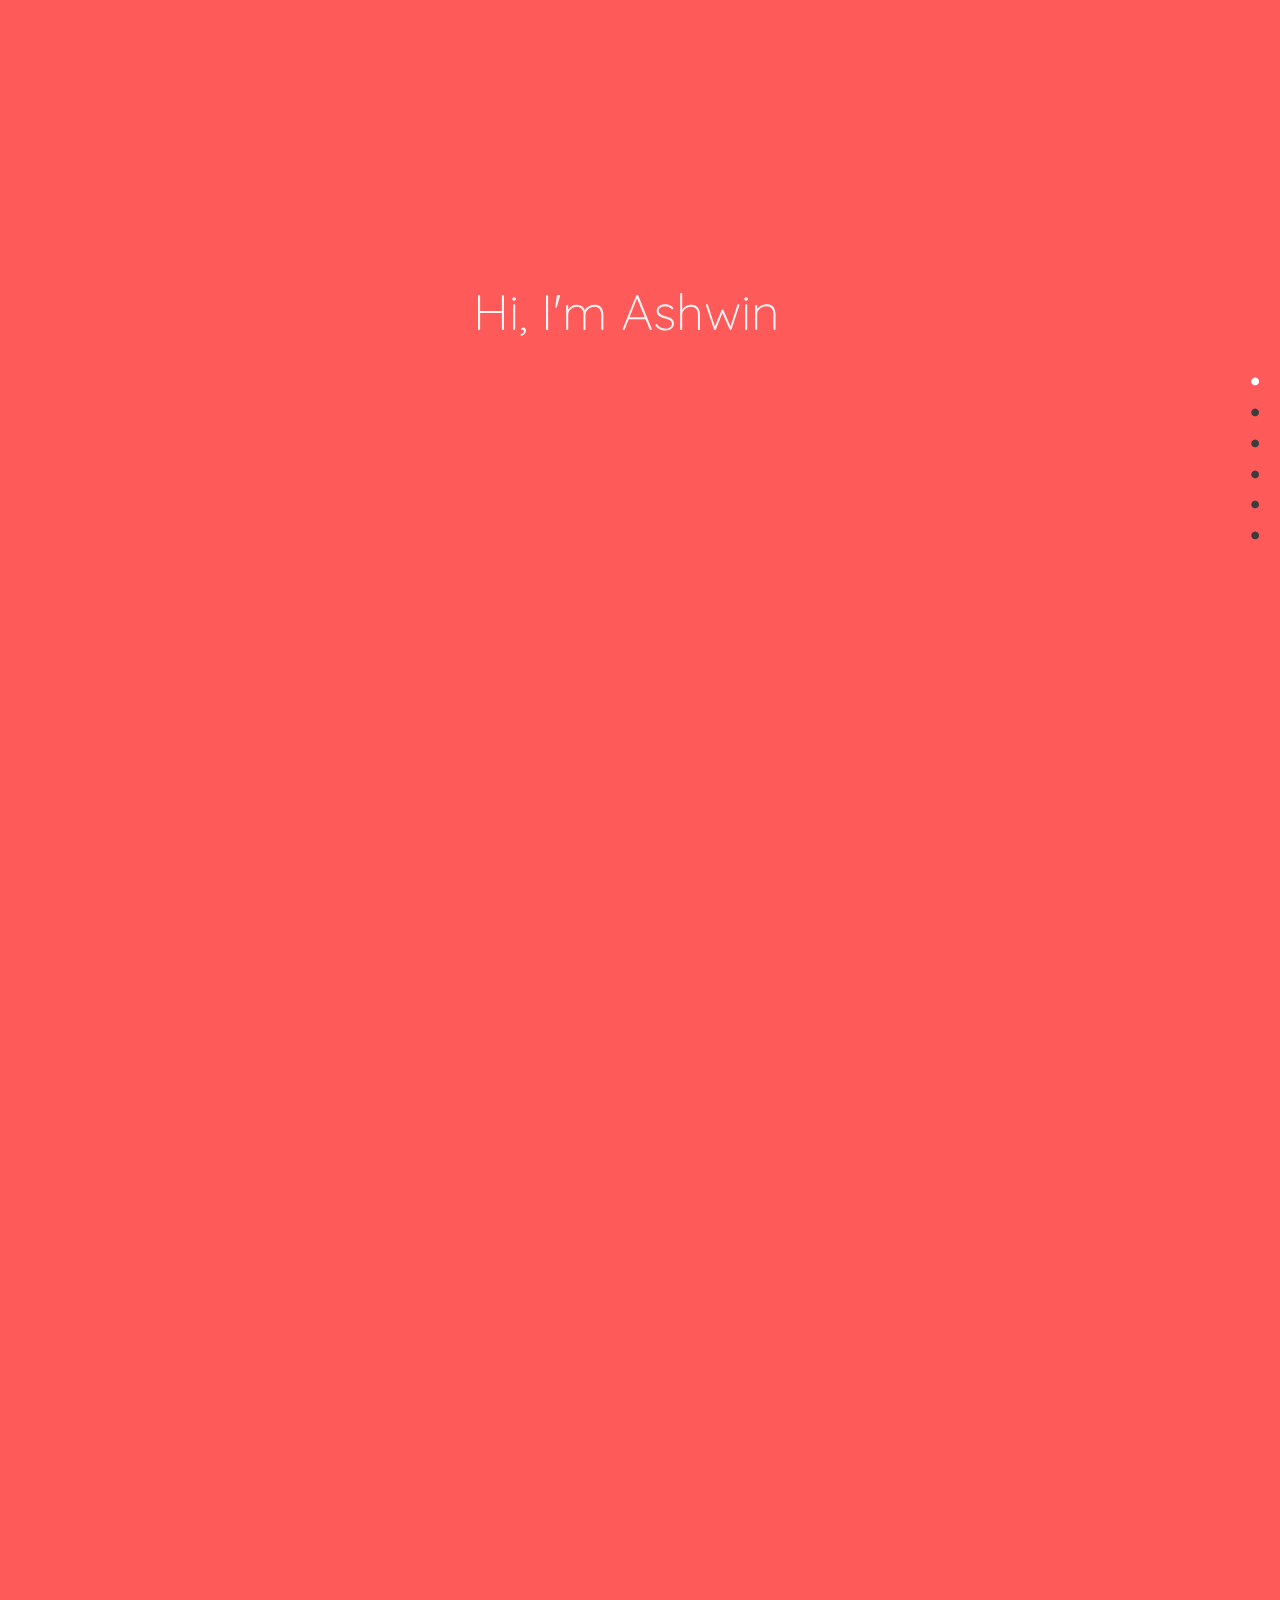
==== commit b423bbd9: "update portfolio" ====
--- a/index.html
+++ b/index.html
@@ -69,10 +69,16 @@
           </span>
           <br>
           <img src="img/ashwin2.jpg" class="profile-img" id="myimg">
-          <img src="img/yup.png" class="arrow">
+          <img src="img/yup.svg" class="arrow">
           <br><br>
-          <span class="sec1-hd2">Senior FE Engineer at</span>
-          <img src="img/icons/rentomojo.svg" class="foo">
+          <span class="sec1-hd2">Senior Software Engineer at</span>
+          <img src="img/icons/moneysmart.svg" class="foo1">
+          <br>
+          <div class="past">
+            <span class="sec1-hd3">Past:</span>
+            <img src="img/icons/rentomojo.svg" class="foo2">
+            <img src="img/icons/foofys.svg" class="foo2">
+          </div>
         </div>
       </div>
     </div>
--- a/css/style.css
+++ b/css/style.css
@@ -103,13 +103,26 @@
   font-weight: 300;
 }
 
-.sec1-hd2 {
+.sec1-hd2,
+.sec1-hd3 {
   color: #fff;
   font-size: 25px;
   font-weight: 300;
 }
 
-.foo {
+.past {
+  margin-top: 20px;
+  display: flex;
+  align-items: center;
+  justify-content: center;
+}
+
+.past img {
+  margin-right: 20px;
+  margin-left: 20px;
+}
+
+.foo1 {
   margin-top: -11px;
   margin-left: 10px;
 }
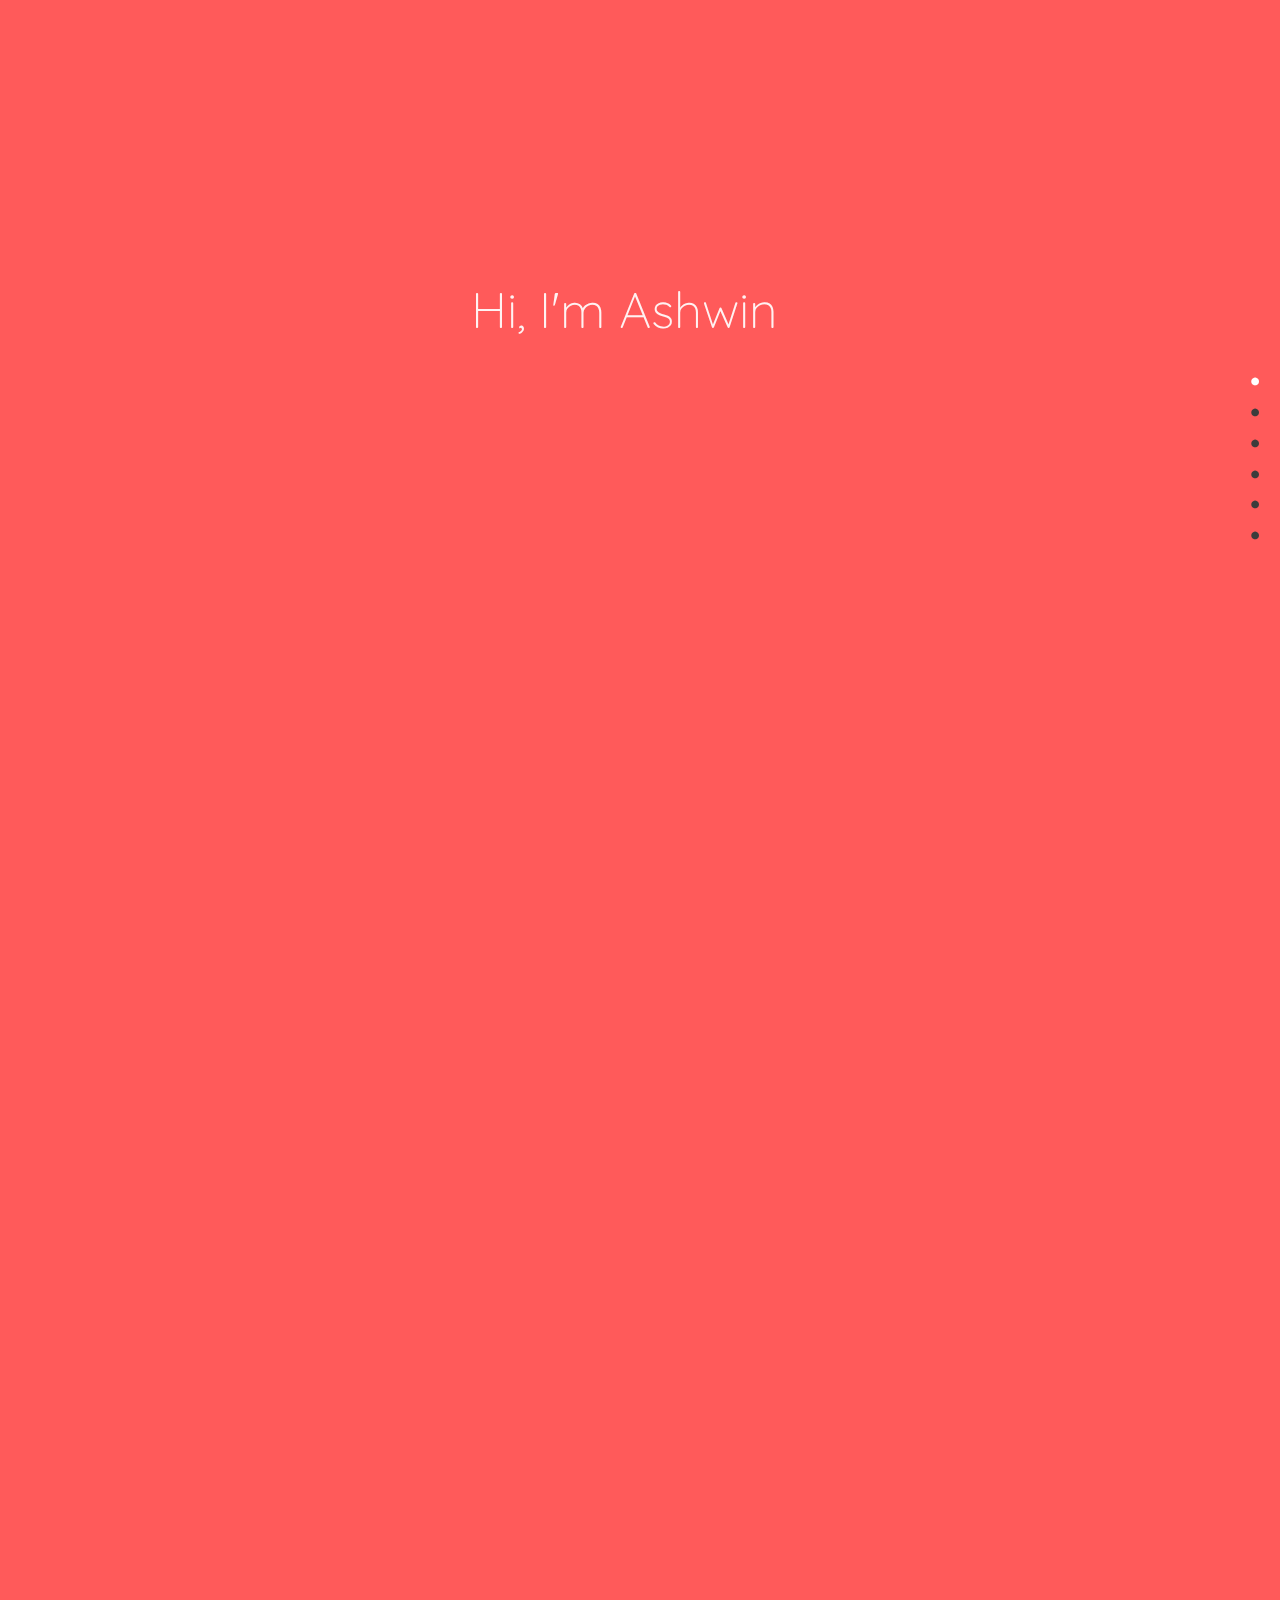
==== commit 208267a2: "logo updates" ====
--- a/index.html
+++ b/index.html
@@ -68,7 +68,7 @@
             Hi, I'm Ashwin
           </span>
           <br>
-          <img src="img/ashwin2.jpg" class="profile-img" id="myimg">
+          <img src="img/ashwin.jpg" class="profile-img" id="myimg">
           <img src="img/yup.svg" class="arrow">
           <br><br>
           <span class="sec1-hd2">Senior Software Engineer at</span>
@@ -227,7 +227,7 @@
             <div class="col-md-6 text-center">
               <a href="https://chrome.google.com/webstore/detail/aurora-new-tab/likchgbfoehabkijbmdkahdohhdghllo?utm_source=ashwinshenoy.com&utm_medium=portfolio&utm_content=logolink"
                 target="_blank">
-                <img src="img/port/aurora.png" id="ce2" class="img-responsive ma-auto">
+                <img src="img/port/aurora.svg" id="ce2" class="img-responsive ma-auto aurora-logo">
               </a>
             </div>
           </div>
--- a/css/style.css
+++ b/css/style.css
@@ -1,5 +1,5 @@
-@import url('https://fonts.googleapis.com/css?family=Quicksand:300,400');
-@import url('https://fonts.googleapis.com/css?family=Sacramento');
+@import url("https://fonts.googleapis.com/css?family=Quicksand:300,400");
+@import url("https://fonts.googleapis.com/css?family=Sacramento");
 
 /* General */
 /* @font-face {
@@ -25,7 +25,7 @@
 }
 
 body {
-  font-family: 'Quicksand', sans-serif;
+  font-family: "Quicksand", sans-serif;
   background: #ff5a5a;
   overflow-x: hidden;
   transition: background-color 1s;
@@ -138,6 +138,10 @@
   width: 50%;
 }
 
+.aurora-logo {
+  width: 310px;
+}
+
 .craft-txt {
   font-family: "craft";
   /* font-family: 'Sacramento', cursive; */
@@ -145,7 +149,7 @@
 }
 
 .cursive {
-  font-family: 'Sacramento', cursive;
+  font-family: "Sacramento", cursive;
   font-size: 60px;
 }
 
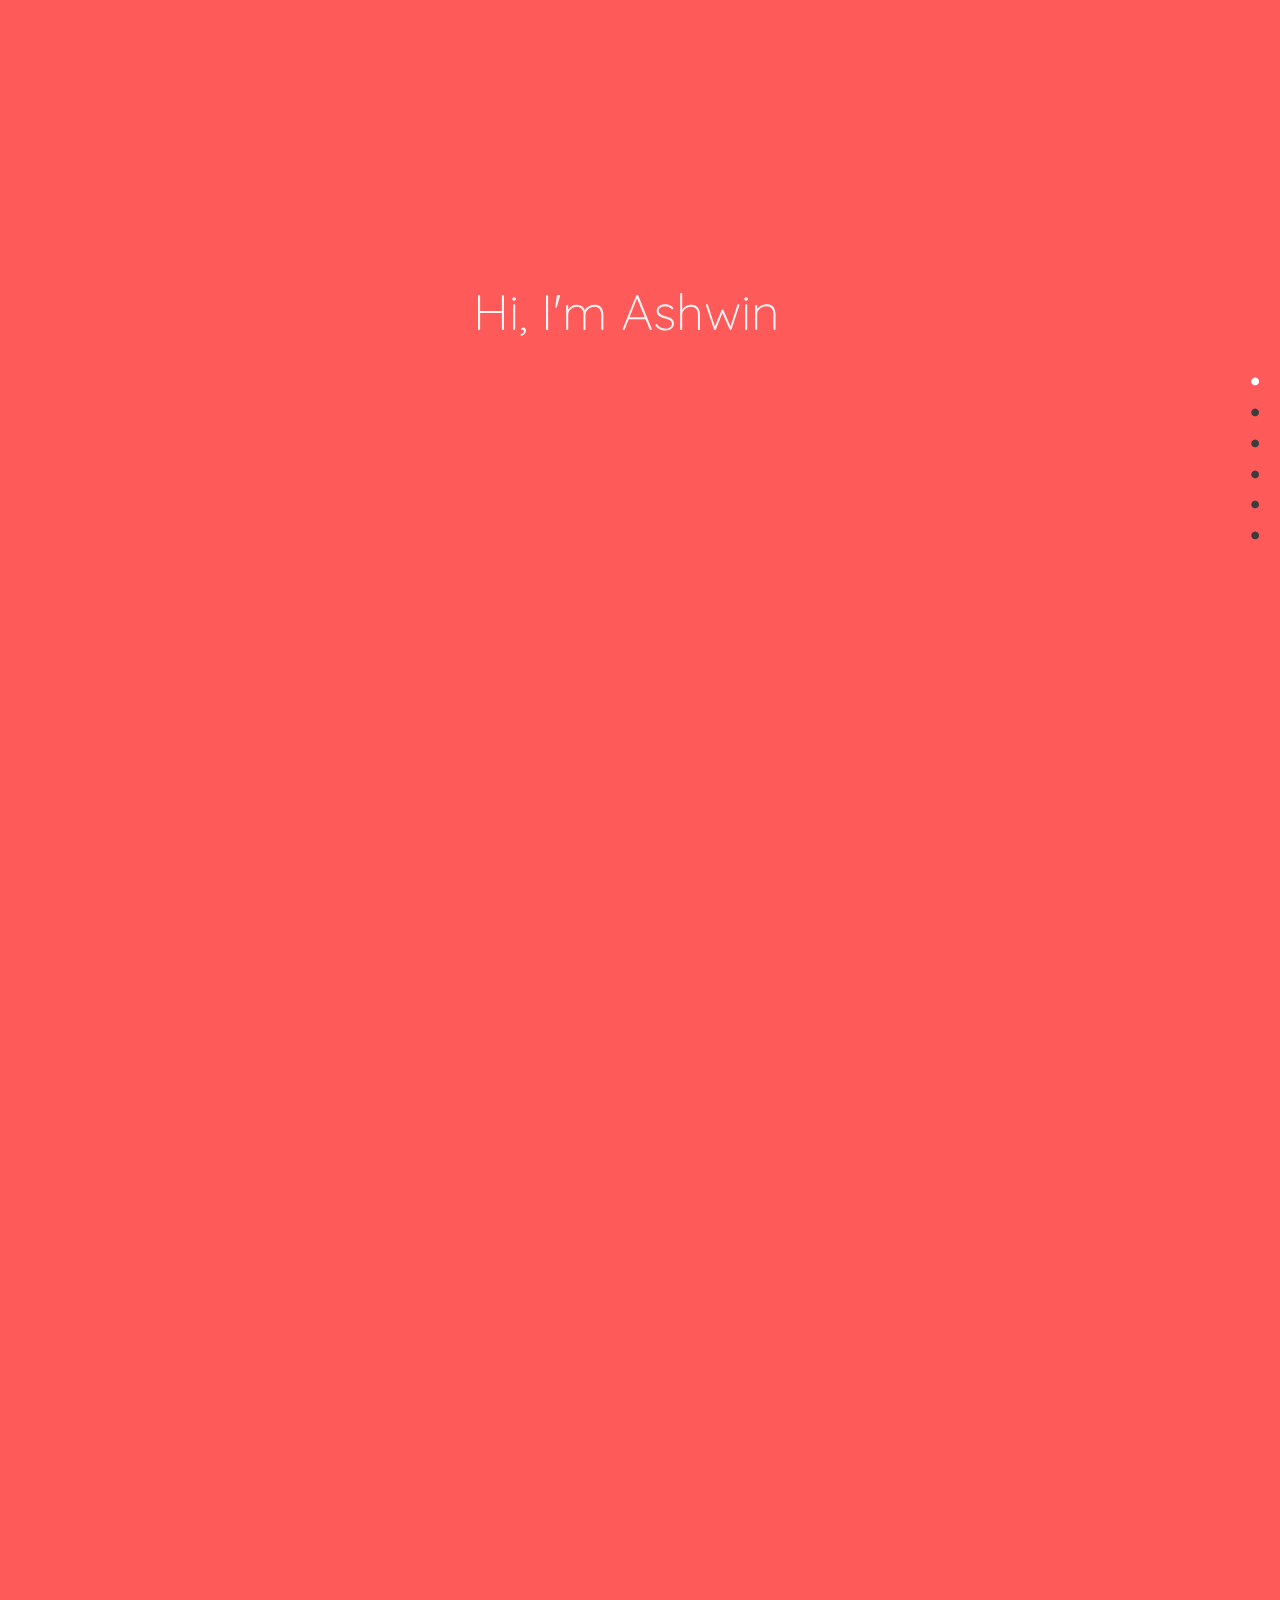
==== commit cc520e97: "minor: rm lnk" ====
--- a/index.html
+++ b/index.html
@@ -14,20 +14,17 @@
 <html xmlns="http://www.w3.org/1999/xhtml" lang="en">
   <head>
     <title>Ashwin K Shenoy</title>
-    <meta http-equiv="content-type" content="text/html; charset=utf-8">
-    <meta name=viewport content="width=device-width, initial-scale=1 ,user-scalable=no">
-    <link rel="icon" type="image/png" href="img/favicon.png">
+    <meta http-equiv="content-type" content="text/html; charset=utf-8" />
+    <meta name="viewport" content="width=device-width, initial-scale=1 ,user-scalable=no" />
+    <link rel="icon" type="image/png" href="img/favicon.png" />
     <!-- CSS -->
-    <link rel="stylesheet" href="css/bootstrap.min.css">
-    <link rel="stylesheet" href="css/font-awesome.min.css">
-    <link rel="stylesheet" href="css/style.css">
+    <link rel="stylesheet" href="css/bootstrap.min.css" />
+    <link rel="stylesheet" href="css/font-awesome.min.css" />
+    <link rel="stylesheet" href="css/style.css" />
     <!--JS-->
     <script src="js/jquery.2.0.3.js"></script>
     <script type="text/javascript" src="js/smagic/TweenMax.min.js"></script>
     <script type="text/javascript" src="js/smagic/jquery.scrollmagic.min.js"></script>
-    <!-- <script src="js/bootstrap.min.js"></script> -->
-    <!-- <script src="js/smoothscroll.js"></script> -->
-    <!-- <script type="text/javascript" src="js/smagic/jquery.scrollmagic.debug.js"></script> -->
     <script type="text/javascript">
       var controller;
       $(document).ready(function ($) {
@@ -36,7 +33,7 @@
       });
       // <!--
       if (screen.width <= 699) {
-        document.location = "app.html";
+        document.location = 'app.html';
       }
       //-->
     </script>
@@ -44,13 +41,12 @@
     <!-- HTML5 Shim and Respond.js IE8 support of HTML5 elements and media queries -->
     <!-- WARNING: Respond.js doesn't work if you view the page via file:// -->
     <!--[if lt IE 9]>
-        <script src="https://oss.maxcdn.com/libs/html5shiv/3.7.0/html5shiv.js"></script>
-        <script src="https://oss.maxcdn.com/libs/respond.js/1.4.2/respond.min.js"></script>
+      <script src="https://oss.maxcdn.com/libs/html5shiv/3.7.0/html5shiv.js"></script>
+      <script src="https://oss.maxcdn.com/libs/respond.js/1.4.2/respond.min.js"></script>
     <![endif]-->
   </head>
 
   <body id="body">
-
     <div class="dots">
       <span class="d1">&bull;</span>
       <span class="d2">&bull;</span>
@@ -64,20 +60,18 @@
     <div class="jumbo1 jumbotron">
       <div class="container">
         <div class="section1 text-center">
-          <span class="sec1-hd">
-            Hi, I'm Ashwin
-          </span>
-          <br>
-          <img src="img/ashwin.jpg" class="profile-img" id="myimg">
-          <img src="img/yup.svg" class="arrow">
-          <br><br>
+          <span class="sec1-hd"> Hi, I'm Ashwin </span>
+          <br />
+          <img src="img/ashwin.jpg" class="profile-img" id="myimg" />
+          <img src="img/yup.svg" class="arrow" />
+          <br /><br />
           <span class="sec1-hd2">Senior Software Engineer at</span>
-          <img src="img/icons/moneysmart.svg" class="foo1">
-          <br>
+          <img src="img/icons/moneysmart.svg" class="foo1" />
+          <br />
           <div class="past">
             <span class="sec1-hd3">Past:</span>
-            <img src="img/icons/rentomojo.svg" class="foo2">
-            <img src="img/icons/foofys.svg" class="foo2">
+            <img src="img/icons/rentomojo.svg" class="foo2" />
+            <img src="img/icons/foofys.svg" class="foo2" />
           </div>
         </div>
       </div>
@@ -88,76 +82,65 @@
         <div class="section2 text-center">
           <span class="sec2-hd" id="sec2-txt1">I </span>
           <span class="sec2-hd" id="sec2-txt2"> <i class="fa fa-heart"></i> </span>
-          <span class="sec2-hd cursive" id="sec2-txt3">Crafting</span><br>
+          <span class="sec2-hd cursive" id="sec2-txt3">Crafting</span><br />
           <span class="sec2-hd" id="sec2-txt4">Simple and Elegant Websites</span>
-          <br><br><br>
-        </div>
-      </div>
-    </div>
-
+          <br /><br /><br />
+        </div>
+      </div>
+    </div>
 
     <div class="jumbo3 jumbotron">
       <div class="container">
         <div class="section3">
           <div class="text-center">
             <span class="sec3-hd" id="sec3-hd">Some of my latest work</span>
-            <br><br><br><br>
+            <br /><br /><br /><br />
           </div>
           <div class="row" id="box1">
             <div class="col-md-myoffset-1 col-sm-2">
-              <a href="http://www.huzzpa.com/?utm_source=ashwinshenoy.com&utm_medium=portfolio&utm_content=logolink" target="_blank">
-                <img src="img/port/huzzpa.png" class="port-img">
-              </a>
+              <img src="img/port/huzzpa.png" class="port-img" />
             </div>
             <div class="col-sm-2">
-              <a href="http://www.mypr.io" target="_blank">
-                <img src="img/port/mypr.png" class="port-img">
-              </a>
+              <img src="img/port/mypr.png" class="port-img" />
             </div>
             <div class="col-sm-2">
-              <a href="http://britannia.herokuapp.com/?utm_source=ashwinshenoy.com&utm_medium=portfolio&utm_content=logolink" target="_blank">
-                <img src="img/port/goodday.png" class="port-img">
-              </a>
-            </div>
-            <div class="col-sm-2 text-center">
-              <a href="http://dev.foofys.com/snoop/?utm_source=ashwinshenoy.com&utm_medium=portfolio&utm_content=logolink" target="_blank">
-                <img src="img/port/snoop.png" class="port-img">
-              </a>
+              <a
+                href="http://britannia.herokuapp.com/?utm_source=ashwinshenoy.com&utm_medium=portfolio&utm_content=logolink"
+                target="_blank"
+              >
+                <img src="img/port/goodday.png" class="port-img" />
+              </a>
+            </div>
+            <div class="col-sm-2 text-center">
+              <img src="img/port/snoop.png" class="port-img" />
             </div>
             <div class="col-sm-2">
-              <a href="https://dev.foofys.com/tribee" target="_blank">
-                <img src="img/port/tribee.png" class="tribee">
-              </a>
-            </div>
-          </div>
-
-          <br><br><br>
+              <img src="img/port/tribee.png" class="tribee" />
+            </div>
+          </div>
+
+          <br /><br /><br />
 
           <div class="row" id="box2">
             <div class="col-md-myoffset-1 col-sm-2">
-              <a href="http://www.spykk.com/?utm_source=ashwinshenoy.com&utm_medium=portfolio&utm_content=logolink" target="_blank">
-                <img src="img/port/spykk.png" class="port-img">
-              </a>
-            </div>
-            <div class="col-sm-2 text-center">
-              <a href="http://www.bohrabros.com/?utm_source=ashwinshenoy.com&utm_medium=portfolio&utm_content=logolink" target="_blank">
-                <img src="img/port/bo.png" class="port-img">
-              </a>
-            </div>
-            <div class="col-sm-2 text-center">
-              <a href="http://dev.foofys.com/ctod?utm_source=ashwinshenoy.com&utm_medium=portfolio&utm_content=logolink" target="_blank">
-                <img src="img/port/ctod.png" class="port-img">
-              </a>
-            </div>
-            <div class="col-sm-2 text-center">
-              <a href="http://realiz3d.in?utm_source=ashwinshenoy.com&utm_medium=portfolio&utm_content=logolink" target="_blank">
-                <img src="img/port/realize.png" class="port-img">
-              </a>
-            </div>
-            <div class="col-sm-2 text-center">
-              <a href="http://dev.foofys.com/levo/" target="_blank">
-                <img src="img/port/levo.png" class="port-img">
-              </a>
+              <img src="img/port/spykk.png" class="port-img" />
+            </div>
+            <div class="col-sm-2 text-center">
+              <a
+                href="http://www.bohrabros.com/?utm_source=ashwinshenoy.com&utm_medium=portfolio&utm_content=logolink"
+                target="_blank"
+              >
+                <img src="img/port/bo.png" class="port-img" />
+              </a>
+            </div>
+            <div class="col-sm-2 text-center">
+              <img src="img/port/ctod.png" class="port-img" />
+            </div>
+            <div class="col-sm-2 text-center">
+              <img src="img/port/realize.png" class="port-img" />
+            </div>
+            <div class="col-sm-2 text-center">
+              <img src="img/port/levo.png" class="port-img" />
             </div>
             <!--col-sm-* end-->
             <!-- <div class="col-sm-2">
@@ -168,33 +151,33 @@
             <!--col-sm-* end-->
           </div>
 
-          <br><br><br>
+          <br /><br /><br />
 
           <div class="row" id="box3">
             <div class="col-md-myoffset-1 col-sm-2 text-center">
-              <a href="http://dev.foofys.com/lekaraao" target="_blank">
-                <img src="img/port/lekar.png" class="port-img">
-              </a>
-            </div>
-            <div class="col-sm-2 text-center">
-              <a href="http://www.yesmastr.com/?utm_source=ashwinshenoy.com&utm_medium=portfolio&utm_content=logolink" target="_blank">
-                <img src="img/port/yes.png" class="port-img">
-              </a>
-            </div>
-            <div class="col-sm-2 text-center">
-              <a href="https://www.shenoychanakya.com/?utm_source=ashwinshenoy.com&utm_medium=portfolio&utm_content=logolink" target="_blank">
-                <img src="img/port/shenoys2.svg" class="port-img mt-port">
-              </a>
-            </div>
-            <div class="col-sm-2 text-center">
-              <a href="http://hopwit.me/?utm_source=ashwinshenoy.com&utm_medium=portfolio&utm_content=logolink" target="_blank">
-                <img src="img/port/hopwit.png" class="port-img">
+              <img src="img/port/lekar.png" class="port-img" />
+            </div>
+            <div class="col-sm-2 text-center">
+              <img src="img/port/yes.png" class="port-img" />
+            </div>
+            <div class="col-sm-2 text-center">
+              <a
+                href="https://www.shenoychanakya.com/?utm_source=ashwinshenoy.com&utm_medium=portfolio&utm_content=logolink"
+                target="_blank"
+              >
+                <img src="img/port/shenoys2.svg" class="port-img mt-port" />
+              </a>
+            </div>
+            <div class="col-sm-2 text-center">
+              <a
+                href="http://hopwit.me/?utm_source=ashwinshenoy.com&utm_medium=portfolio&utm_content=logolink"
+                target="_blank"
+              >
+                <img src="img/port/hopwit.png" class="port-img" />
               </a>
             </div>
             <div class="col-sm-2">
-              <a href="https://foofys.com/?utm_source=ashwinshenoy.com&utm_medium=portfolio&utm_content=logolink" target="_blank">
-                <img src="img/port/foofys.png" class="port-img">
-              </a>
+              <img src="img/port/foofys.png" class="port-img" />
             </div>
             <!--col-sm-* end-->
             <!-- <div class="col-sm-2">
@@ -205,7 +188,7 @@
             <!--col-sm-* end-->
           </div>
           <div class="text-center">
-            <br><br><br><br>
+            <br /><br /><br /><br />
             <span class="sec3-hd" id="sec3-hd2">and many more...</span>
           </div>
         </div>
@@ -216,25 +199,28 @@
       <div class="container">
         <div class="section4 text-center">
           <div class="sec4-hd ma-auto" id="sec4-hd">Chrome Extensions</div>
-          <br><br><br><br>
+          <br /><br /><br /><br />
           <div class="row">
             <div class="col-md-6 text-center">
-              <a href="https://chrome.google.com/webstore/detail/clean-chrome/fmldiainnnecolalfmbeajgnhgbaekfa?utm_source=ashwinshenoy.com&utm_medium=portfolio&utm_content=logolink"
-                target="_blank">
-                <img src="img/port/cleanchrome.png" id="ce1" class="img-responsive ma-auto">
+              <a
+                href="https://chrome.google.com/webstore/detail/clean-chrome/fmldiainnnecolalfmbeajgnhgbaekfa?utm_source=ashwinshenoy.com&utm_medium=portfolio&utm_content=logolink"
+                target="_blank"
+              >
+                <img src="img/port/cleanchrome.png" id="ce1" class="img-responsive ma-auto" />
               </a>
             </div>
             <div class="col-md-6 text-center">
-              <a href="https://chrome.google.com/webstore/detail/aurora-new-tab/likchgbfoehabkijbmdkahdohhdghllo?utm_source=ashwinshenoy.com&utm_medium=portfolio&utm_content=logolink"
-                target="_blank">
-                <img src="img/port/aurora.svg" id="ce2" class="img-responsive ma-auto aurora-logo">
-              </a>
-            </div>
-          </div>
-        </div>
-      </div>
-    </div>
-
+              <a
+                href="https://chrome.google.com/webstore/detail/aurora-new-tab/likchgbfoehabkijbmdkahdohhdghllo?utm_source=ashwinshenoy.com&utm_medium=portfolio&utm_content=logolink"
+                target="_blank"
+              >
+                <img src="img/port/aurora.svg" id="ce2" class="img-responsive ma-auto aurora-logo" />
+              </a>
+            </div>
+          </div>
+        </div>
+      </div>
+    </div>
 
     <div class="jumbo5 jumbotron">
       <div class="container">
@@ -242,60 +228,136 @@
           <span class="sec5-hd" id="sec5-hd">
             Check out TerBot <i class="fa fa-external-link" aria-hidden="true"></i>
           </span>
-          <br><br>
-          <a href="https://ashwinshenoy.com/bot/?utm_source=ashwinshenoy.com&utm_medium=portfolio&utm_content=logolink" target="_blank">
-            <svg xmlns="http://www.w3.org/2000/svg" xmlns:xlink="http://www.w3.org/1999/xlink" version="1.1" id="robot" x="0" y="0" viewBox="0 0 600 800" enable-background="new 0 0 600 800"
-              xml:space="preserve">
+          <br /><br />
+          <a
+            href="https://ashwinshenoy.com/chatbot/?utm_source=ashwinshenoy.com&utm_medium=portfolio&utm_content=logolink"
+            target="_blank"
+          >
+            <svg
+              xmlns="http://www.w3.org/2000/svg"
+              xmlns:xlink="http://www.w3.org/1999/xlink"
+              version="1.1"
+              id="robot"
+              x="0"
+              y="0"
+              viewBox="0 0 600 800"
+              enable-background="new 0 0 600 800"
+              xml:space="preserve"
+            >
               <ellipse id="shadow" opacity="0.4" fill="#2C3332" cx="300" cy="703.4" rx="89" ry="30.6" />
               <g id="left_arm">
-                <path fill="#BABEB7" d="M184 430.9c-44-18.9-84.8 18-94.2 44.1 -10.9-3.3-22.1-1.3-28.8 5.5 -1 1-1.8 2-2.6 3.2 -1.9 2.1-4.5 5.2-6.2 8.3 -5.8 10-2.3 23.1 7.7 32.4l3.8-3.7 5.7-7.1 -3.8 3.8c-6.8-6.4-10.6-14.6-10.5-22.3 -0.1 7.7 3.7 15.9 10.5 22.2l3.8-3.7c-4.8-5.1-6.7-11.7-4.8-17.3 5.6-3.5 13.8-3.4 21 0.8 8.7 5 13 14.3 10.5 21.7 -2.4 1.5-5.3 2.4-8.4 2.5l-5.7 7.1 0.1 6c8.5 0.8 16.5-1.6 21.7-6.8 1.2-1.2 6.3-7.3 7.2-8.8 0 0 0 0 0-0.1 0.6-0.8 1.1-1.5 1.6-2.4 5.5-9.5 2.6-22.1-6.4-31.2 13.2-12.9 33.1-25.2 48.8-9.1C156.5 477.4 189.1 433.1 184 430.9z" />
-                <path fill="#DCE0DA" d="M106.3 485c-2.4-2.4-5.2-4.6-8.4-6.5 -2.6-1.5-5.3-2.7-8.1-3.5 -10.9-3.3-22.1-1.3-28.8 5.5 -1.2 1.2-2.3 2.6-3.2 4.1 -5.8 10-2.3 23.3 7.7 32.5l3.8-3.7c-4.8-5.1-6.7-11.7-4.8-17.3 0.3-0.8 0.6-1.6 1.1-2.4 4.1-7.1 14.2-9.2 23.3-5.1 0.8 0.3 1.5 0.7 2.3 1.2 1.9 1.1 3.6 2.4 5.1 3.9 5.9 5.9 7.9 14 4.3 20.2 -1.1 2-2.7 3.5-4.6 4.7 -2.4 1.5-5.3 2.4-8.4 2.5l0.1 6c9.4 0.9 18.2-2.1 23.3-8.7 0.6-0.8 1.1-1.5 1.6-2.4C118.1 506.6 115.2 494.1 106.3 485z" />
+                <path
+                  fill="#BABEB7"
+                  d="M184 430.9c-44-18.9-84.8 18-94.2 44.1 -10.9-3.3-22.1-1.3-28.8 5.5 -1 1-1.8 2-2.6 3.2 -1.9 2.1-4.5 5.2-6.2 8.3 -5.8 10-2.3 23.1 7.7 32.4l3.8-3.7 5.7-7.1 -3.8 3.8c-6.8-6.4-10.6-14.6-10.5-22.3 -0.1 7.7 3.7 15.9 10.5 22.2l3.8-3.7c-4.8-5.1-6.7-11.7-4.8-17.3 5.6-3.5 13.8-3.4 21 0.8 8.7 5 13 14.3 10.5 21.7 -2.4 1.5-5.3 2.4-8.4 2.5l-5.7 7.1 0.1 6c8.5 0.8 16.5-1.6 21.7-6.8 1.2-1.2 6.3-7.3 7.2-8.8 0 0 0 0 0-0.1 0.6-0.8 1.1-1.5 1.6-2.4 5.5-9.5 2.6-22.1-6.4-31.2 13.2-12.9 33.1-25.2 48.8-9.1C156.5 477.4 189.1 433.1 184 430.9z"
+                />
+                <path
+                  fill="#DCE0DA"
+                  d="M106.3 485c-2.4-2.4-5.2-4.6-8.4-6.5 -2.6-1.5-5.3-2.7-8.1-3.5 -10.9-3.3-22.1-1.3-28.8 5.5 -1.2 1.2-2.3 2.6-3.2 4.1 -5.8 10-2.3 23.3 7.7 32.5l3.8-3.7c-4.8-5.1-6.7-11.7-4.8-17.3 0.3-0.8 0.6-1.6 1.1-2.4 4.1-7.1 14.2-9.2 23.3-5.1 0.8 0.3 1.5 0.7 2.3 1.2 1.9 1.1 3.6 2.4 5.1 3.9 5.9 5.9 7.9 14 4.3 20.2 -1.1 2-2.7 3.5-4.6 4.7 -2.4 1.5-5.3 2.4-8.4 2.5l0.1 6c9.4 0.9 18.2-2.1 23.3-8.7 0.6-0.8 1.1-1.5 1.6-2.4C118.1 506.6 115.2 494.1 106.3 485z"
+                />
               </g>
               <g id="right_arm">
-                <path fill="#DCE0DA" d="M547.7 492c-1.8-3-4.3-6.1-6.2-8.3 -0.8-1.2-1.6-2.2-2.6-3.2 -6.7-6.8-17.8-8.8-28.8-5.5 -9.3-26.1-50.2-63-94.1-44.1 -5.1 2.2 27.5 46.5 28.9 45 15.6-16.1 35.6-3.8 48.8 9.1 -8.9 9.1-11.9 21.6-6.4 31.2 0.5 0.8 1 1.6 1.6 2.4 0 0 0 0 0 0.1 0.9 1.6 6 7.6 7.2 8.8 5.2 5.3 13.2 7.7 21.7 6.8l0.1-6 -5.7-7.1c-3.1-0.1-6-1-8.4-2.5 -2.5-7.5 1.8-16.7 10.5-21.7 7.2-4.2 15.5-4.2 21-0.8 1.9 5.6-0.1 12.2-4.8 17.3l3.8 3.7c6.8-6.3 10.6-14.5 10.5-22.2 0.2 7.8-3.6 16-10.5 22.3l-3.8-3.7 5.7 7 3.8 3.8C550 515.1 553.5 502 547.7 492z" />
-                <path fill="#BABEB7" d="M547.7 492c-3.1-5.4-8.8-11-8.8-11s0 0 0 0c1.2 1 2.3 2.4 3.2 3.9 5.8 10 2.3 23.1-7.7 32.4l-3.8-3.7 5.7 7 3.8 3.8C550 515.1 553.5 502 547.7 492z" />
-                <path fill="#BABEB7" d="M489 518.6C489 518.6 489 518.6 489 518.6c0.9 1.6 6 7.7 7.2 8.9 5.2 5.3 13.2 7.7 21.7 6.8l0.1-6 -5.7-7.1 -0.1 6C502.9 528.2 494.1 525.1 489 518.6z" />
-                <path fill="#BABEB7" d="M534.4 493.8c-4.1-7.1-14.2-9.2-23.3-5.1 -0.8 0.3-1.5 0.7-2.3 1.2 -1.9 1.1-3.6 2.4-5.1 3.9 -5.9 5.9-7.9 14-4.3 20.2 1.1 2 2.7 3.5 4.6 4.7 -2.5-7.5 1.8-16.7 10.5-21.7 7.2-4.2 15.5-4.2 21-0.8C535.2 495.4 534.8 494.6 534.4 493.8z" />
+                <path
+                  fill="#DCE0DA"
+                  d="M547.7 492c-1.8-3-4.3-6.1-6.2-8.3 -0.8-1.2-1.6-2.2-2.6-3.2 -6.7-6.8-17.8-8.8-28.8-5.5 -9.3-26.1-50.2-63-94.1-44.1 -5.1 2.2 27.5 46.5 28.9 45 15.6-16.1 35.6-3.8 48.8 9.1 -8.9 9.1-11.9 21.6-6.4 31.2 0.5 0.8 1 1.6 1.6 2.4 0 0 0 0 0 0.1 0.9 1.6 6 7.6 7.2 8.8 5.2 5.3 13.2 7.7 21.7 6.8l0.1-6 -5.7-7.1c-3.1-0.1-6-1-8.4-2.5 -2.5-7.5 1.8-16.7 10.5-21.7 7.2-4.2 15.5-4.2 21-0.8 1.9 5.6-0.1 12.2-4.8 17.3l3.8 3.7c6.8-6.3 10.6-14.5 10.5-22.2 0.2 7.8-3.6 16-10.5 22.3l-3.8-3.7 5.7 7 3.8 3.8C550 515.1 553.5 502 547.7 492z"
+                />
+                <path
+                  fill="#BABEB7"
+                  d="M547.7 492c-3.1-5.4-8.8-11-8.8-11s0 0 0 0c1.2 1 2.3 2.4 3.2 3.9 5.8 10 2.3 23.1-7.7 32.4l-3.8-3.7 5.7 7 3.8 3.8C550 515.1 553.5 502 547.7 492z"
+                />
+                <path
+                  fill="#BABEB7"
+                  d="M489 518.6C489 518.6 489 518.6 489 518.6c0.9 1.6 6 7.7 7.2 8.9 5.2 5.3 13.2 7.7 21.7 6.8l0.1-6 -5.7-7.1 -0.1 6C502.9 528.2 494.1 525.1 489 518.6z"
+                />
+                <path
+                  fill="#BABEB7"
+                  d="M534.4 493.8c-4.1-7.1-14.2-9.2-23.3-5.1 -0.8 0.3-1.5 0.7-2.3 1.2 -1.9 1.1-3.6 2.4-5.1 3.9 -5.9 5.9-7.9 14-4.3 20.2 1.1 2 2.7 3.5 4.6 4.7 -2.5-7.5 1.8-16.7 10.5-21.7 7.2-4.2 15.5-4.2 21-0.8C535.2 495.4 534.8 494.6 534.4 493.8z"
+                />
               </g>
               <g id="robot_main">
                 <g id="body_bot">
-                  <path id="SVGID_3_" fill="#BABEB7" d="M137.4 525.6c0-47.9 60.7-219.3 162.6-219.3 101.9 0 162.6 171.9 162.6 219.3 0 47.5-137.9 56.4-162.6 56.4C275.3 582.1 137.4 573.5 137.4 525.6z" />
+                  <path
+                    id="SVGID_3_"
+                    fill="#BABEB7"
+                    d="M137.4 525.6c0-47.9 60.7-219.3 162.6-219.3 101.9 0 162.6 171.9 162.6 219.3 0 47.5-137.9 56.4-162.6 56.4C275.3 582.1 137.4 573.5 137.4 525.6z"
+                  />
                   <path fill="#DCE0DA" d="M200.8 522.8c0.1-0.4 0.3-0.8 0.4-1.2C201 522 200.9 522.4 200.8 522.8z" />
                   <path fill="#DCE0DA" d="M200.2 524.6c0.1-0.4 0.2-0.8 0.3-1.1C200.5 523.8 200.3 524.2 200.2 524.6z" />
                   <path fill="#DCE0DA" d="M201.3 521.1c0.2-0.6 0.4-1.1 0.7-1.6C201.8 520 201.6 520.6 201.3 521.1z" />
                   <path fill="#DCE0DA" d="M198.9 534.8c0-0.7 0-1.4 0-2C198.9 533.4 198.9 534.1 198.9 534.8z" />
                   <path fill="#DCE0DA" d="M199.8 526.4c0.1-0.4 0.2-0.8 0.3-1.2C200 525.6 199.9 526 199.8 526.4z" />
-                  <path fill="#DCE0DA" d="M438.8 437.2c-21.1 18.1-64.2 43.3-140.1 43.3 -67.7 0-86.4 14.8-96.7 39.2 -1.9 4.5-3.1 9.7-3.1 15.1 0 13.9 7.7 29.5 29.4 40.2 0 0 0 0 0 0 -0.3 0-0.5 0-0.8 0 0.3 0.1 0.5 0.3 0.8 0.4 31.4 5.2 61.4 6.7 71.7 6.7 24.7 0 162.6-8.9 162.6-56.4C462.6 508.1 454.3 473.7 438.8 437.2z" />
+                  <path
+                    fill="#DCE0DA"
+                    d="M438.8 437.2c-21.1 18.1-64.2 43.3-140.1 43.3 -67.7 0-86.4 14.8-96.7 39.2 -1.9 4.5-3.1 9.7-3.1 15.1 0 13.9 7.7 29.5 29.4 40.2 0 0 0 0 0 0 -0.3 0-0.5 0-0.8 0 0.3 0.1 0.5 0.3 0.8 0.4 31.4 5.2 61.4 6.7 71.7 6.7 24.7 0 162.6-8.9 162.6-56.4C462.6 508.1 454.3 473.7 438.8 437.2z"
+                  />
                   <path fill="#DCE0DA" d="M199 532.7c0-0.6 0.1-1.3 0.1-1.9C199.1 531.4 199 532.1 199 532.7z" />
                   <path fill="#DCE0DA" d="M199.2 530.3c0.1-0.5 0.1-1 0.2-1.4C199.3 529.4 199.2 529.9 199.2 530.3z" />
                   <path fill="#DCE0DA" d="M199.4 528.3c0.1-0.4 0.1-0.8 0.2-1.3C199.6 527.5 199.5 527.9 199.4 528.3z" />
                   <g id="percent_meter">
-                    <path fill="#EAECE8" d="M370.5 535.3c-0.1 0-0.2 0-0.4 0.1 -18 2.8-41.2 5-70 5 -44.7 0-75.9-5.2-95.4-10.1 0 0 0 0 0 0 0 0 0 0 0 0l-5.8 3c0 0 0 0 0 0 20 5.4 53.1 11.5 101.2 11.5 87.8 0 125-20 125-20l-4.5-3C420.7 521.8 405.2 529.8 370.5 535.3z" />
-                    <path fill="#EAECE8" d="M175.2 524.9C175.2 524.9 175.2 524.9 175.2 524.9 175.2 524.9 175.2 524.9 175.2 524.9z" />
+                    <path
+                      fill="#EAECE8"
+                      d="M370.5 535.3c-0.1 0-0.2 0-0.4 0.1 -18 2.8-41.2 5-70 5 -44.7 0-75.9-5.2-95.4-10.1 0 0 0 0 0 0 0 0 0 0 0 0l-5.8 3c0 0 0 0 0 0 20 5.4 53.1 11.5 101.2 11.5 87.8 0 125-20 125-20l-4.5-3C420.7 521.8 405.2 529.8 370.5 535.3z"
+                    />
+                    <path
+                      fill="#EAECE8"
+                      d="M175.2 524.9C175.2 524.9 175.2 524.9 175.2 524.9 175.2 524.9 175.2 524.9 175.2 524.9z"
+                    />
                     <path fill="#EAECE8" d="M175 524.8C175 524.8 175 524.8 175 524.8 175 524.8 175 524.8 175 524.8z" />
                     <polygon fill="#BABEB7" points="420.5 503.6 416.2 505.2 418.5 513.6 420.7 521.8 425.2 524.8 " />
                     <polygon fill="#8F918D" points="179.3 504 174.8 524.7 179.3 521.7 182.4 510.3 183.7 505.6 " />
                     <path fill="#BABEB7" d="M175 524.8c-0.2-0.1-0.2-0.1-0.2-0.1S174.9 524.7 175 524.8z" />
-                    <path fill="#BABEB7" d="M175.2 524.9c1 0.5 3.9 1.9 9 3.8 6.6 2.5 14.6 4.5 14.7 4.6C184.8 529.4 177.1 525.8 175.2 524.9z" />
+                    <path
+                      fill="#BABEB7"
+                      d="M175.2 524.9c1 0.5 3.9 1.9 9 3.8 6.6 2.5 14.6 4.5 14.7 4.6C184.8 529.4 177.1 525.8 175.2 524.9z"
+                    />
                     <path fill="#BABEB7" d="M175.2 524.9c-0.1 0-0.1-0.1-0.2-0.1C175.1 524.8 175.2 524.9 175.2 524.9z" />
-                    <path fill="#BABEB7" d="M175.2 524.9C175.2 524.9 175.2 524.9 175.2 524.9c1.9 0.9 9.5 4.5 23.7 8.4 0 0 0 0 0 0l5.8-3c0 0 0 0 0 0 -0.6-0.1-1.2-0.3-1.7-0.4 -16.2-4.2-23.7-8.1-23.7-8.1l-4.5 2.9c0 0 0.1 0 0.2 0.1 0 0 0 0 0 0C175.1 524.8 175.2 524.9 175.2 524.9z" />
-                    <path fill="#2b8fca" d="M368.7 521.5l-0.4-4.2c-18.5 3.2-41.7 5.8-68.2 5.8 -39.1 0-71.1-5.6-91.6-10.4 -0.5 1.7-0.9 3.2-1.3 4.6 -1.3 5-1.9 8.6-2.6 13 19.5 4.9 50.7 10.1 95.4 10.1 28.8 0 52-2.1 70-5L368.7 521.5z" />
-                    <path fill="#2479b0" d="M203 511.3c-12.4-3.2-19.3-5.8-19.3-5.8l-1.3 4.7 -3.1 11.5c0 0 7.5 3.9 23.7 8.1 0.6 0.1 1.1 0.3 1.7 0.4 0 0 0 0 0 0 0.6-4.4 1.3-8 2.6-13 0.4-1.4 0.8-2.9 1.3-4.6C206.6 512.2 204.8 511.8 203 511.3z" />
-                    <path fill="#4C4C4C" d="M418.5 513.6l-2.3-8.4c0 0-17.5 6.8-47.1 12 -0.2 0-0.5 0.1-0.7 0.1l0.4 4.2 1.4 13.9c0.1 0 0.2 0 0.4-0.1 34.7-5.5 50.2-13.5 50.2-13.5L418.5 513.6z" />
+                    <path
+                      fill="#BABEB7"
+                      d="M175.2 524.9C175.2 524.9 175.2 524.9 175.2 524.9c1.9 0.9 9.5 4.5 23.7 8.4 0 0 0 0 0 0l5.8-3c0 0 0 0 0 0 -0.6-0.1-1.2-0.3-1.7-0.4 -16.2-4.2-23.7-8.1-23.7-8.1l-4.5 2.9c0 0 0.1 0 0.2 0.1 0 0 0 0 0 0C175.1 524.8 175.2 524.9 175.2 524.9z"
+                    />
+                    <path
+                      fill="#2b8fca"
+                      d="M368.7 521.5l-0.4-4.2c-18.5 3.2-41.7 5.8-68.2 5.8 -39.1 0-71.1-5.6-91.6-10.4 -0.5 1.7-0.9 3.2-1.3 4.6 -1.3 5-1.9 8.6-2.6 13 19.5 4.9 50.7 10.1 95.4 10.1 28.8 0 52-2.1 70-5L368.7 521.5z"
+                    />
+                    <path
+                      fill="#2479b0"
+                      d="M203 511.3c-12.4-3.2-19.3-5.8-19.3-5.8l-1.3 4.7 -3.1 11.5c0 0 7.5 3.9 23.7 8.1 0.6 0.1 1.1 0.3 1.7 0.4 0 0 0 0 0 0 0.6-4.4 1.3-8 2.6-13 0.4-1.4 0.8-2.9 1.3-4.6C206.6 512.2 204.8 511.8 203 511.3z"
+                    />
+                    <path
+                      fill="#4C4C4C"
+                      d="M418.5 513.6l-2.3-8.4c0 0-17.5 6.8-47.1 12 -0.2 0-0.5 0.1-0.7 0.1l0.4 4.2 1.4 13.9c0.1 0 0.2 0 0.4-0.1 34.7-5.5 50.2-13.5 50.2-13.5L418.5 513.6z"
+                    />
                   </g>
                 </g>
                 <g id="head">
-                  <path fill="#EAECE8" d="M460.3 268.3c-3-50.9-81.4-57.8-160.3-57.8 -78.8 0-156.6 6.9-160 57.4 -1.6 9.5-2.1 21.5-2.1 36.4 0 53.6 3.2 89.9 25.1 109.7 2 1.8 4.1 3.6 6.3 5.3 37.4 29.4 98.6 43.4 130.7 43.4 32.5 0 93.3-13.9 130.7-43.2 2.3-1.8 4.4-3.6 6.5-5.5 21.9-19.8 25.2-56.1 25.2-109.7C462.4 289.6 461.9 277.7 460.3 268.3z" />
-                  <path fill="#9BB2B0" d="M444.4 302.4c-0.1-16.4-0.8-35.6-5.7-44 -1.3-2.3-3.6-6.2-19.4-7 -9.8-0.5-20.2-1-30.7-1.4 -33.2-1.3-67.8-1.9-88.7-1.9 -20.9 0-55.4 0.7-88.7 1.9 -10.5 0.4-20.8 0.9-30.5 1.4 -15.8 0.8-17.9 4.5-19.3 7 -4.7 8.2-5.5 26.8-5.6 43 0.1 46.6 1.8 76.4 17.2 90.4 2.3 2.1 4.9 4.2 7.5 6.2 33.3 24.9 89.7 38.8 119.4 38.8 25.6 0 71.6-10.3 105.3-29 5.1-2.9 10-5.9 14.4-9.1 3-2.2 5.9-4.5 8.5-6.8 6.3-5.7 10.2-14.1 12.6-25.2 2.9-13.5 3.5-31.1 3.7-52.7 0-3.1 0-6.2 0-9.4C444.4 303.7 444.4 303 444.4 302.4z" />
-                  <path fill="#A4BCB9" d="M388.7 249.9c-33.2-1.3-67.8-1.9-88.7-1.9 -20.9 0-55.4 0.7-88.7 1.9 -28.7 17.5-46.9 49.3-46.9 104 0 14.9 7.8 27.4 19.9 37.7 32.3 27.6 94.9 39 115.8 39 17 0 61.7-7.6 95.1-25.3 7.6-4 14.6-8.6 20.6-13.7 12-10.3 19.9-22.7 19.9-37.7C435.6 299.2 417.4 267.5 388.7 249.9z" />
-                  <path fill="#EAECE8" d="M428.2 391.7c-2.6 2.4-5.4 4.6-8.5 6.8 -4.4 3.2-9.3 6.3-14.4 9.1 -33.7 18.7-79.7 29-105.3 29 -29.7 0-86.1-14-119.4-38.8 -2.7-2-5.2-4-7.5-6.2 -15.4-14-17.1-43.8-17.2-90.4 0 1 0 2 0 3 0 50 3.1 81.8 19.2 96.4 0.9 0.8 1.7 1.5 2.6 2.3 32.3 27.2 91.1 41.7 122.3 41.7 28.6 0 80.5-12.2 113.8-35.1 3-2.1 5.8-4.2 8.5-6.4 1-0.8 1.9-1.6 2.9-2.5 7.9-7.2 12.7-18.6 15.6-34.2C438.3 377.5 434.5 385.9 428.2 391.7z" />
+                  <path
+                    fill="#EAECE8"
+                    d="M460.3 268.3c-3-50.9-81.4-57.8-160.3-57.8 -78.8 0-156.6 6.9-160 57.4 -1.6 9.5-2.1 21.5-2.1 36.4 0 53.6 3.2 89.9 25.1 109.7 2 1.8 4.1 3.6 6.3 5.3 37.4 29.4 98.6 43.4 130.7 43.4 32.5 0 93.3-13.9 130.7-43.2 2.3-1.8 4.4-3.6 6.5-5.5 21.9-19.8 25.2-56.1 25.2-109.7C462.4 289.6 461.9 277.7 460.3 268.3z"
+                  />
+                  <path
+                    fill="#9BB2B0"
+                    d="M444.4 302.4c-0.1-16.4-0.8-35.6-5.7-44 -1.3-2.3-3.6-6.2-19.4-7 -9.8-0.5-20.2-1-30.7-1.4 -33.2-1.3-67.8-1.9-88.7-1.9 -20.9 0-55.4 0.7-88.7 1.9 -10.5 0.4-20.8 0.9-30.5 1.4 -15.8 0.8-17.9 4.5-19.3 7 -4.7 8.2-5.5 26.8-5.6 43 0.1 46.6 1.8 76.4 17.2 90.4 2.3 2.1 4.9 4.2 7.5 6.2 33.3 24.9 89.7 38.8 119.4 38.8 25.6 0 71.6-10.3 105.3-29 5.1-2.9 10-5.9 14.4-9.1 3-2.2 5.9-4.5 8.5-6.8 6.3-5.7 10.2-14.1 12.6-25.2 2.9-13.5 3.5-31.1 3.7-52.7 0-3.1 0-6.2 0-9.4C444.4 303.7 444.4 303 444.4 302.4z"
+                  />
+                  <path
+                    fill="#A4BCB9"
+                    d="M388.7 249.9c-33.2-1.3-67.8-1.9-88.7-1.9 -20.9 0-55.4 0.7-88.7 1.9 -28.7 17.5-46.9 49.3-46.9 104 0 14.9 7.8 27.4 19.9 37.7 32.3 27.6 94.9 39 115.8 39 17 0 61.7-7.6 95.1-25.3 7.6-4 14.6-8.6 20.6-13.7 12-10.3 19.9-22.7 19.9-37.7C435.6 299.2 417.4 267.5 388.7 249.9z"
+                  />
+                  <path
+                    fill="#EAECE8"
+                    d="M428.2 391.7c-2.6 2.4-5.4 4.6-8.5 6.8 -4.4 3.2-9.3 6.3-14.4 9.1 -33.7 18.7-79.7 29-105.3 29 -29.7 0-86.1-14-119.4-38.8 -2.7-2-5.2-4-7.5-6.2 -15.4-14-17.1-43.8-17.2-90.4 0 1 0 2 0 3 0 50 3.1 81.8 19.2 96.4 0.9 0.8 1.7 1.5 2.6 2.3 32.3 27.2 91.1 41.7 122.3 41.7 28.6 0 80.5-12.2 113.8-35.1 3-2.1 5.8-4.2 8.5-6.4 1-0.8 1.9-1.6 2.9-2.5 7.9-7.2 12.7-18.6 15.6-34.2C438.3 377.5 434.5 385.9 428.2 391.7z"
+                  />
                   <g id="eyes">
                     <ellipse fill="#2C3332" cx="231" cy="316.7" rx="6.3" ry="17" />
                     <ellipse fill="#2C3332" cx="369" cy="316.7" rx="6.3" ry="17" />
                   </g>
-                  <path fill="#DCE0DA" d="M460.3 268.3c-4-25.1-14.9-33.6-40-34.9 -41-2.2-92.3-3.3-120.3-3.3 -28 0-79.1 1.2-120.2 3.3 -25 1.3-35.8 9.8-39.8 34.5 -1.6 9.5-2.1 21.5-2.1 36.4 0 53.6 3.2 89.9 25.1 109.7 2 1.8 4.1 3.6 6.3 5.3 37.4 29.4 98.6 43.4 130.7 43.4 32.5 0 93.3-13.9 130.7-43.2 2.3-1.8 4.4-3.6 6.5-5.5 21.9-19.8 25.2-56.1 25.2-109.7C462.4 289.6 461.9 277.7 460.3 268.3zM444.4 313.7c-0.1 21.7-0.8 39.2-3.7 52.7 -2.8 15.6-7.6 27-15.6 34.2 -0.9 0.8-1.9 1.7-2.9 2.5 -2.7 2.2-5.5 4.4-8.5 6.4 -33.3 23-85.2 35.1-113.8 35.1 -31.2 0-90-14.5-122.3-41.7 -0.9-0.8-1.8-1.5-2.6-2.3 -16-14.6-19.2-46.4-19.2-96.4 0-1 0-2 0-3 0.1-16.2 0.9-34.8 5.6-43 1.4-2.5 3.5-6.2 19.3-7 9.7-0.5 20.1-1 30.5-1.4 33.2-1.3 67.8-1.9 88.7-1.9 20.9 0 55.5 0.7 88.7 1.9 10.5 0.4 20.9 0.9 30.7 1.4 15.8 0.8 18.1 4.7 19.4 7 4.8 8.4 5.6 27.6 5.7 44 0 0.7 0 1.3 0 1.9C444.4 307.5 444.4 310.6 444.4 313.7z" />
+                  <path
+                    fill="#DCE0DA"
+                    d="M460.3 268.3c-4-25.1-14.9-33.6-40-34.9 -41-2.2-92.3-3.3-120.3-3.3 -28 0-79.1 1.2-120.2 3.3 -25 1.3-35.8 9.8-39.8 34.5 -1.6 9.5-2.1 21.5-2.1 36.4 0 53.6 3.2 89.9 25.1 109.7 2 1.8 4.1 3.6 6.3 5.3 37.4 29.4 98.6 43.4 130.7 43.4 32.5 0 93.3-13.9 130.7-43.2 2.3-1.8 4.4-3.6 6.5-5.5 21.9-19.8 25.2-56.1 25.2-109.7C462.4 289.6 461.9 277.7 460.3 268.3zM444.4 313.7c-0.1 21.7-0.8 39.2-3.7 52.7 -2.8 15.6-7.6 27-15.6 34.2 -0.9 0.8-1.9 1.7-2.9 2.5 -2.7 2.2-5.5 4.4-8.5 6.4 -33.3 23-85.2 35.1-113.8 35.1 -31.2 0-90-14.5-122.3-41.7 -0.9-0.8-1.8-1.5-2.6-2.3 -16-14.6-19.2-46.4-19.2-96.4 0-1 0-2 0-3 0.1-16.2 0.9-34.8 5.6-43 1.4-2.5 3.5-6.2 19.3-7 9.7-0.5 20.1-1 30.5-1.4 33.2-1.3 67.8-1.9 88.7-1.9 20.9 0 55.5 0.7 88.7 1.9 10.5 0.4 20.9 0.9 30.7 1.4 15.8 0.8 18.1 4.7 19.4 7 4.8 8.4 5.6 27.6 5.7 44 0 0.7 0 1.3 0 1.9C444.4 307.5 444.4 310.6 444.4 313.7z"
+                  />
                   <g id="Robot_hat">
-                    <path fill="#DCE0DA" d="M354.3 220.3c0-29.9-24.3-54.2-54.2-54.2 -29.9 0-54.2 24.3-54.2 54.2 0 4.7 24.3 4.7 54.2 4.7C330.1 225 354.3 225 354.3 220.3z" />
+                    <path
+                      fill="#DCE0DA"
+                      d="M354.3 220.3c0-29.9-24.3-54.2-54.2-54.2 -29.9 0-54.2 24.3-54.2 54.2 0 4.7 24.3 4.7 54.2 4.7C330.1 225 354.3 225 354.3 220.3z"
+                    />
                     <circle fill="#F0C419" cx="300.4" cy="207" r="8.1" />
                     <circle fill="#E64C3C" cx="324.7" cy="206" r="8.1" />
                     <circle fill="#4EBA64" cx="275.3" cy="206" r="8.1" />
@@ -311,34 +373,32 @@
     </div>
     <!--jumbo5 end-->
 
-
-
     <div class="jumbo6 jumbotron">
       <div class="container">
         <div class="section6 text-center">
           <center>
             <span class="sec6-hd" id="sec6-hd">Get in Touch</span>
-            <br><br><br>
+            <br /><br /><br />
             <a href="mailto:ashwinkshenoy@gmail.com?subject=Get in touch for a cup of coffee!" target="_blank">
-              <img src="img/icons/mail.png" id="mail" class="social_icon">
+              <img src="img/icons/mail.png" id="mail" class="social_icon" />
             </a>
             <a href="https://www.facebook.com/ashwin.k.shenoy" target="_blank">
-              <img src="img/icons/fb.png" id="fb" class="social_icon">
+              <img src="img/icons/fb.png" id="fb" class="social_icon" />
             </a>
             <a href="https://twitter.com/ashwinkshenoy" target="_blank">
-              <img src="img/icons/tw.png" id="tw" class="social_icon">
+              <img src="img/icons/tw.png" id="tw" class="social_icon" />
             </a>
             <a href="https://in.linkedin.com/in/ashwinkshenoy" target="_blank">
-              <img src="img/icons/in.png" id="linkedin" class="social_icon">
+              <img src="img/icons/in.png" id="linkedin" class="social_icon" />
             </a>
             <a href="https://github.com/ashwinkshenoy" target="_blank">
-              <img src="img/icons/git.png" id="git" class="social_icon">
+              <img src="img/icons/git.png" id="git" class="social_icon" />
             </a>
             <a href="https://codepen.io/ashwinshenoy" target="_blank">
-              <img src="img/icons/codepen.png" id="cp" class="social_icon">
+              <img src="img/icons/codepen.png" id="cp" class="social_icon" />
             </a>
             <a href="https://blog.ashwinshenoy.com/" target="_blank">
-              <img src="img/icons/medium.png" id="blog" class="social_icon">
+              <img src="img/icons/medium.png" id="blog" class="social_icon" />
             </a>
           </center>
         </div>
@@ -352,24 +412,23 @@
     <script>
       (function (i, s, o, g, r, a, m) {
         i['GoogleAnalyticsObject'] = r;
-        i[r] = i[r] || function () {
-          (i[r].q = i[r].q || []).push(arguments)
-        }, i[r].l = 1 * new Date();
-        a = s.createElement(o),
-          m = s.getElementsByTagName(o)[0];
+        (i[r] =
+          i[r] ||
+          function () {
+            (i[r].q = i[r].q || []).push(arguments);
+          }),
+          (i[r].l = 1 * new Date());
+        (a = s.createElement(o)), (m = s.getElementsByTagName(o)[0]);
         a.async = 1;
         a.src = g;
-        m.parentNode.insertBefore(a, m)
+        m.parentNode.insertBefore(a, m);
       })(window, document, 'script', 'https://www.google-analytics.com/analytics.js', 'ga');
 
       ga('create', 'UA-66024241-4', 'auto');
       ga('send', 'pageview');
     </script>
-
   </body>
-
 </html>
-
 
 <!--
 
